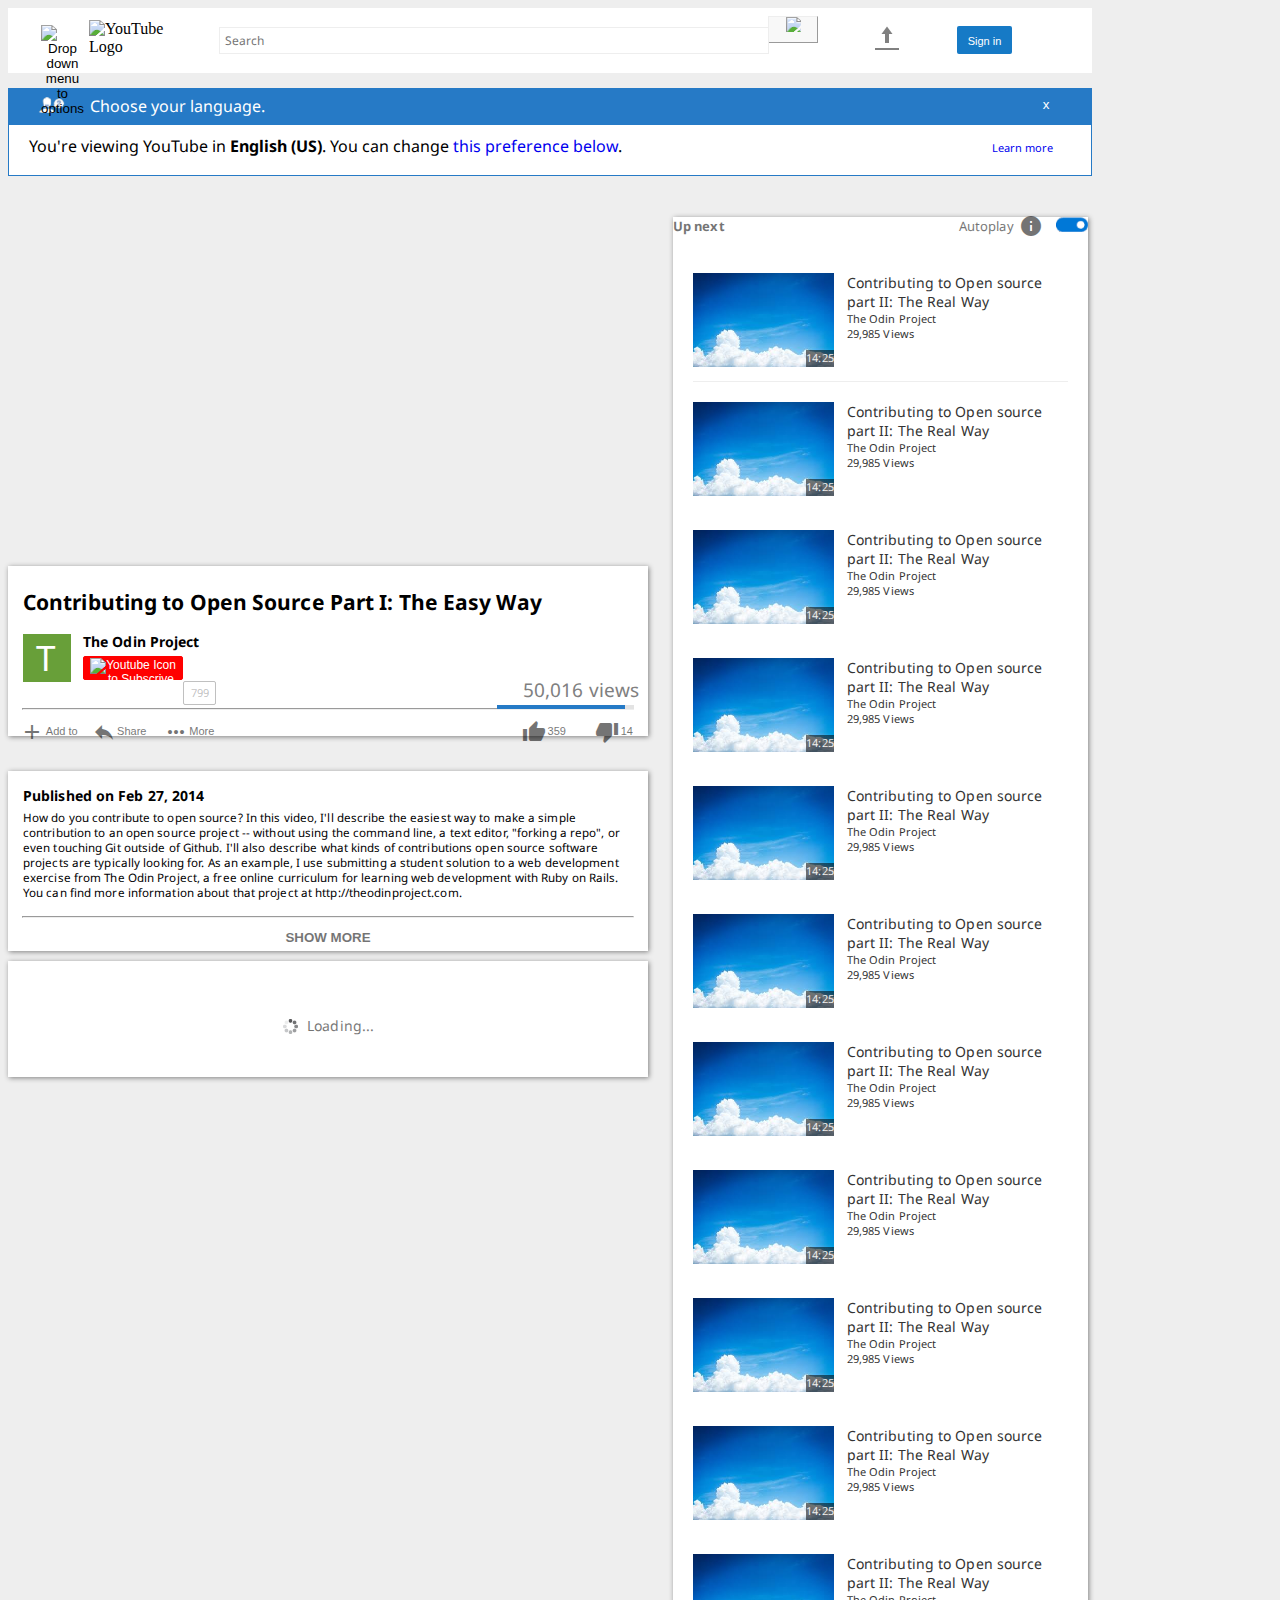
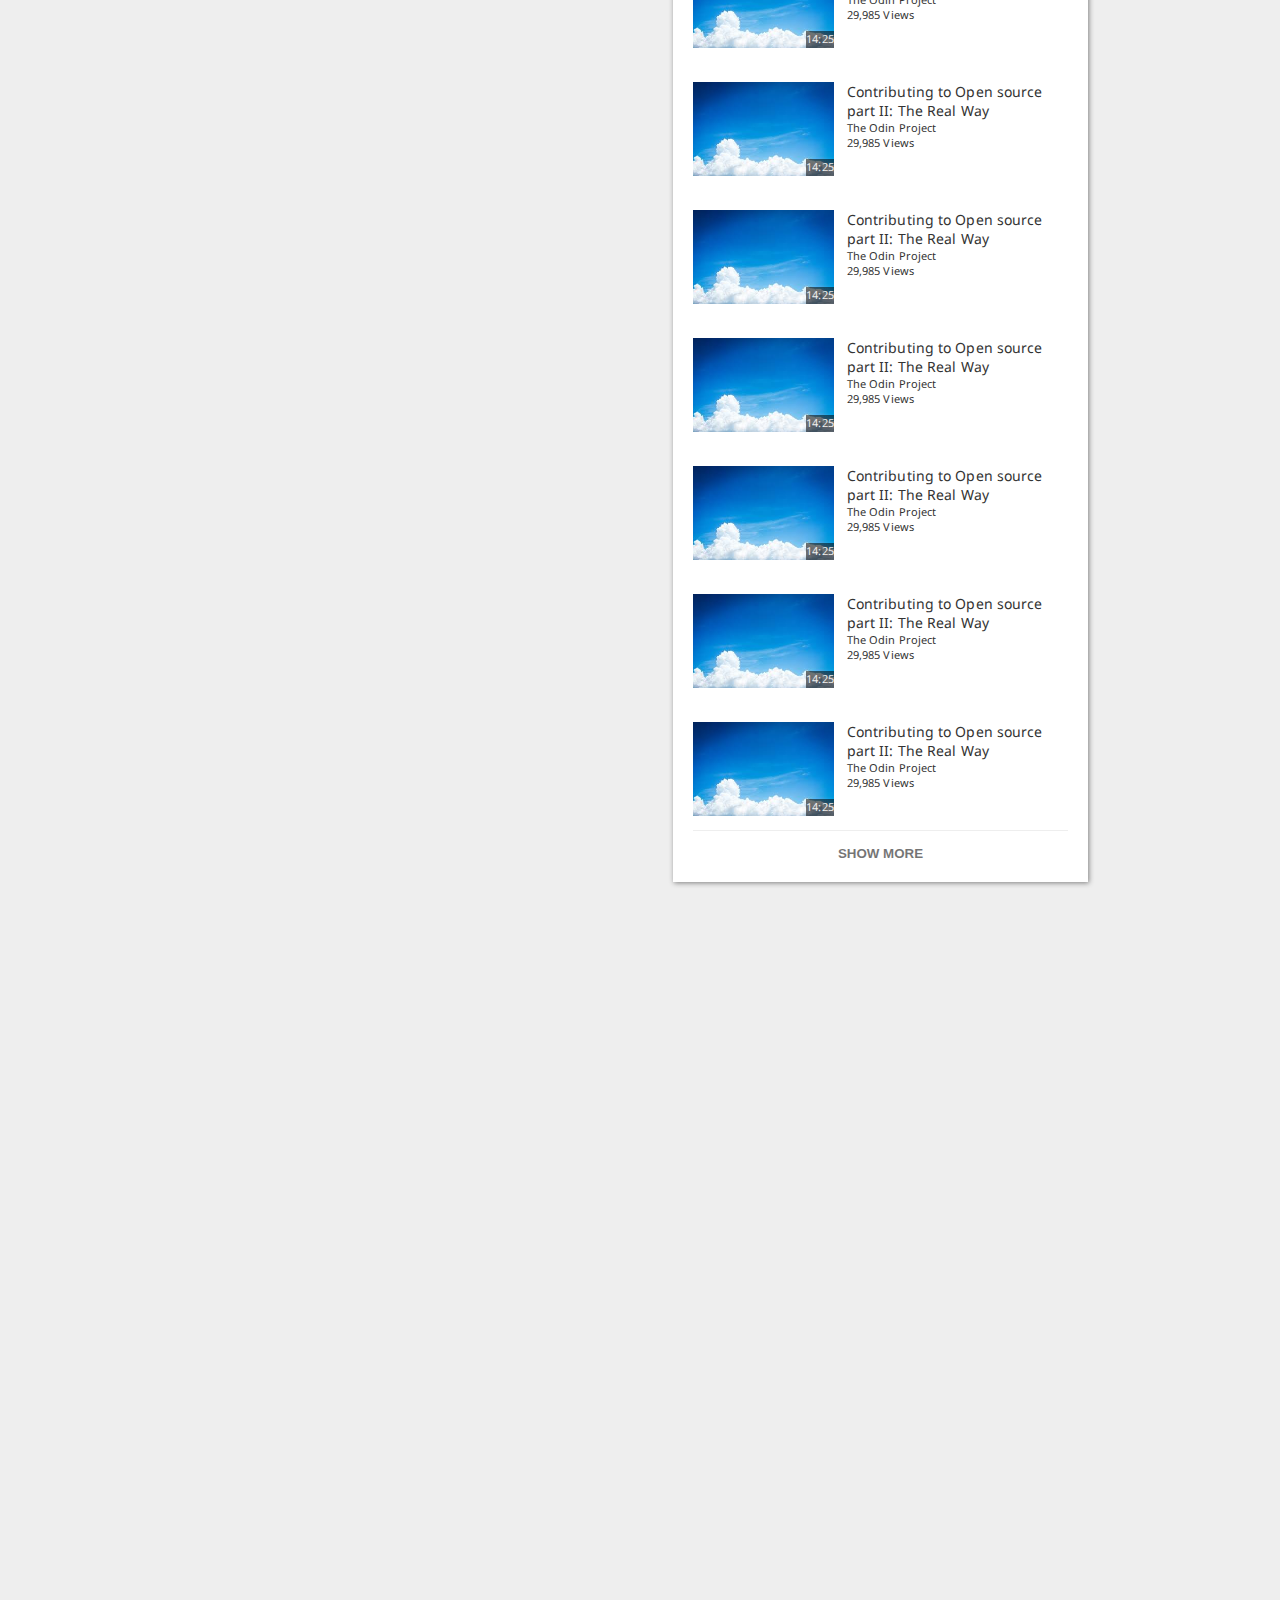
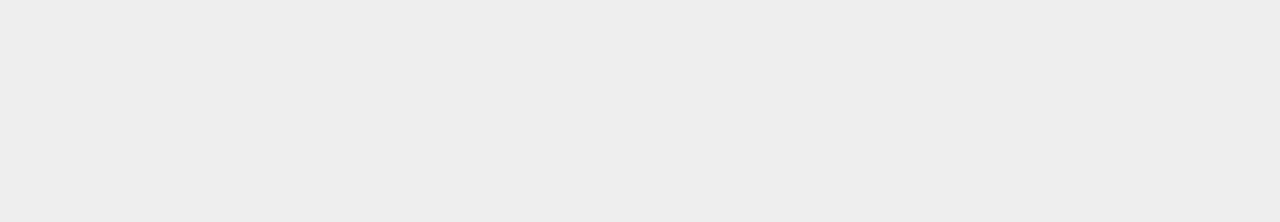
==== index.html @ da523a3e "Added sidebar section and div elements, also styled the sidebar and finished it." ====
<!DOCTYPE html>
<html lang="en" dir="ltr">
  <head>
    <meta charset="utf-8">
    <link rel="stylesheet" href="style.css">
    <link href="https://fonts.googleapis.com/css2?family=Noto+Sans:wght@400;700&display=swap" rel="stylesheet">
    <link href="https://fonts.googleapis.com/icon?family=Material+Icons"
      rel="stylesheet">
    <title>Youtube</title>
  </head>
  <body>
    <!--navbar-->
    <div id="div-style">
      <div class="div-btns">
        <div class="logos">
          <button type="button" class="btn-ham" name="button"> <img class='hamburguer' src="images/hamburguer-button.png" alt="Drop down menu to options"></img></button>

          <img class='youtube-logo' src="images/youtube-logo.png" alt="YouTube Logo"></img>
        </div>
        <div class="div-input">
          <input type='text' placeholder=" Search" class="search-bar"></input>
       </div>
       <div>
          <button type="button" class="btn-search" name="button"><img class='search' src="images/search-logo.png" alt="Search Button"></img></button>
       </div>

          <div class="last-btns">
              <a href='#' class="anc-upload"><img class='upload-logo'src="images/upload-logo.png" alt="Upload a Video."></img></a>
          </div>
          <div class="sgn-btn">
              <button class="btn-sign" type="button" name="sign-in"><span class="sign-text">Sign in<span></button>
          </div>
      </div>
    </div>
    <!--body-->
    <div class="body">

      <!--choose language-->

        <div class="main-div">

          <div class="div-prsn">
            <span class="qstn-prsn">
              <img src="images/question-person.png" alt="Image of a person with a question.">
            </span>
          </div>

          <div class="language-text">
              <span>Choose your language.</span>
          </div>

          <div class="div-x-btn">
            <button type="button" name="language-close" class="x-btn">x</button>
          </div>
        </div>

        <div class="preferences">
          <span>You're viewing YouTube in <strong>English (US)</strong>. You can change <a class="preference-blw" href="_blank">this preference below</a>.</span><a class="learn-more" href= '_blank'>Learn more</a>
        </div>
    </div>

    <!--VIDEO-->
    <div class="div-video">
      <iframe class="video" src="https://www.youtube.com/embed/V74l_zS1x8E" frameborder="0" allow="accelerometer; autoplay; encrypted-media; gyroscope; picture-in-picture" allowfullscreen></iframe>
   </div>
   <!--INFORMATION VIDEO-->
   <div class="info-video">
     <div class="name-video">
       <h2>Contributing to Open Source Part I: The Easy Way</h2>

       <div class="t-odin-subs">
         <div class="div-t">
           <a class="t" href="_blank">T</a>
         </div>
         <div class="odin-div">
           <a class="odin">The Odin Project</a>
         </div>
         <div class="subscribe">
           <button type="button" name="subscribe" class="yt-btn">
            <img class="yt-icon" src="images/yt-icon.png" alt="Youtube Icon to Subscrive">
             <span>Subscribe</span></button>
             <span class= "n-views">799</span>
         </div>
         <div class="div-views">
           50,016 views
         </div>
          <hr class="line">
          <hr class="line-blue">
          <hr class="line-gray">

          <div class="icons">

            <button id="ad"class="addto" type="button" name="reply">
                <span><i class="material-icons">add</i></span>
                <span class="w1"> Add to </span>
            </button>

            <button id="ad" class="addto" type="button" name="button">
              <i class="material-icons">reply</i>
              <span class="w1"> Share</span>
            </button>

            <button id="ad" class="addto" type="button" name="button">
              <i class="material-icons">more_horiz</i>
              <span class="w1"> More</span>
            </button>

            <button id="ad1" class="addto" type="button" name="button">
              <i class="material-icons">thumb_up</i>
              <span class="w1">  359</span>
            </button>

            <button id="ad1" class="addto" type="button" name="button">
              <i class="material-icons">thumb_down</i>
              <span class="w1">14</span>
            </button>
          </div>
       </div>

       <!--PUBLISHED INFORMATION -->
       <div class="pub">
         <h4 class="pub-t">Published on Feb 27, 2014</h4>
         <h5 class="pub-p">How do you contribute to open source? In this video, I'll describe the easiest way to make a simple <br>
            contribution to an open source project
            -- without using the command line, a text editor, "forking a repo", or <br> even touching Git outside of Github. I'll also describe what kinds of
            contributions open source software <br> projects are typically looking for. As an example, I use submitting a student solution to a web development <br>
            exercise from The Odin Project, a free online curriculum for learning web development with Ruby on Rails. <br> You can find more information about
            that project at http://theodinproject.com.
              <hr class="hr1">
          </h5>
          <div class="show-more">
            <button class="show-btn" href="#"><h4>SHOW MORE</h4></button>
          </div>
       </div>

       <!-- Loading...-->
       <div class="load">
          <img class="gif"src="images/loading-png-gif-original.gif" alt="gif_loading...">
          <span class="load-txt">Loading... </span>
       </div>

      <!-- SIDEBAR -->
      <section>
        <div class="sidebar">
          <div class="sidebar-config">
            <h4 class="up-next-txt">Up next</h4>
            <label class="a-play" for="a-play">Autoplay</label>
            <span>
              <i id="info" class="material-icons">info</i>
            </span>
            <img class="toggle" src="images/toggle.png" alt="toggle button">
          </div>
          <ul>
            <li class="mini-video-border">
              <img class="sky" src="images/sky.jpeg" alt="blue sky">
              <span class="counter">14:25</span>
              <div class="text-div-side">
                  <span class="txt-top">Contributing to Open  source part II: The Real Way</span>
                  <span class="txt-middle">The Odin Project</span>
                  <span class="txt-bot">29,985 Views</span>
              </div>
            </li>
            <li class="mini-video">
              <img class="sky" src="images/sky.jpeg" alt="blue sky">
              <span class="counter">14:25</span>
              <div class="text-div-side">
                  <span class="txt-top">Contributing to Open  source part II: The Real Way</span>
                  <span class="txt-middle">The Odin Project</span>
                  <span class="txt-bot">29,985 Views</span>
              </div>
            </li>
            <li class="mini-video">
              <img class="sky" src="images/sky.jpeg" alt="blue sky">
              <span class="counter">14:25</span>
              <div class="text-div-side">
                  <span class="txt-top">Contributing to Open  source part II: The Real Way</span>
                  <span class="txt-middle">The Odin Project</span>
                  <span class="txt-bot">29,985 Views</span>
              </div>
            </li>
            <li class="mini-video">
              <img class="sky" src="images/sky.jpeg" alt="blue sky">
              <span class="counter">14:25</span>
              <div class="text-div-side">
                  <span class="txt-top">Contributing to Open  source part II: The Real Way</span>
                  <span class="txt-middle">The Odin Project</span>
                  <span class="txt-bot">29,985 Views</span>
              </div>
            </li>
            <li class="mini-video">
              <img class="sky" src="images/sky.jpeg" alt="blue sky">
              <span class="counter">14:25</span>
              <div class="text-div-side">
                  <span class="txt-top">Contributing to Open  source part II: The Real Way</span>
                  <span class="txt-middle">The Odin Project</span>
                  <span class="txt-bot">29,985 Views</span>
              </div>
            </li>
            <li class="mini-video">
              <img class="sky" src="images/sky.jpeg" alt="blue sky">
              <span class="counter">14:25</span>
              <div class="text-div-side">
                  <span class="txt-top">Contributing to Open  source part II: The Real Way</span>
                  <span class="txt-middle">The Odin Project</span>
                  <span class="txt-bot">29,985 Views</span>
              </div>
            </li>
            <li class="mini-video">
              <img class="sky" src="images/sky.jpeg" alt="blue sky">
              <span class="counter">14:25</span>
              <div class="text-div-side">
                  <span class="txt-top">Contributing to Open  source part II: The Real Way</span>
                  <span class="txt-middle">The Odin Project</span>
                  <span class="txt-bot">29,985 Views</span>
              </div>
            </li>
            <li class="mini-video">
              <img class="sky" src="images/sky.jpeg" alt="blue sky">
              <span class="counter">14:25</span>
              <div class="text-div-side">
                  <span class="txt-top">Contributing to Open  source part II: The Real Way</span>
                  <span class="txt-middle">The Odin Project</span>
                  <span class="txt-bot">29,985 Views</span>
              </div>
            </li>
            <li class="mini-video">
              <img class="sky" src="images/sky.jpeg" alt="blue sky">
              <span class="counter">14:25</span>
              <div class="text-div-side">
                  <span class="txt-top">Contributing to Open  source part II: The Real Way</span>
                  <span class="txt-middle">The Odin Project</span>
                  <span class="txt-bot">29,985 Views</span>
              </div>
            </li>
            <li class="mini-video">
              <img class="sky" src="images/sky.jpeg" alt="blue sky">
              <span class="counter">14:25</span>
              <div class="text-div-side">
                  <span class="txt-top">Contributing to Open  source part II: The Real Way</span>
                  <span class="txt-middle">The Odin Project</span>
                  <span class="txt-bot">29,985 Views</span>
              </div>
            </li>
            <li class="mini-video">
              <img class="sky" src="images/sky.jpeg" alt="blue sky">
              <span class="counter">14:25</span>
              <div class="text-div-side">
                  <span class="txt-top">Contributing to Open  source part II: The Real Way</span>
                  <span class="txt-middle">The Odin Project</span>
                  <span class="txt-bot">29,985 Views</span>
              </div>
            </li>
            <li class="mini-video">
              <img class="sky" src="images/sky.jpeg" alt="blue sky">
              <span class="counter">14:25</span>
              <div class="text-div-side">
                  <span class="txt-top">Contributing to Open  source part II: The Real Way</span>
                  <span class="txt-middle">The Odin Project</span>
                  <span class="txt-bot">29,985 Views</span>
              </div>
            </li>
            <li class="mini-video">
              <img class="sky" src="images/sky.jpeg" alt="blue sky">
              <span class="counter">14:25</span>
              <div class="text-div-side">
                  <span class="txt-top">Contributing to Open  source part II: The Real Way</span>
                  <span class="txt-middle">The Odin Project</span>
                  <span class="txt-bot">29,985 Views</span>
              </div>
            </li>
            <li class="mini-video">
              <img class="sky" src="images/sky.jpeg" alt="blue sky">
              <span class="counter">14:25</span>
              <div class="text-div-side">
                  <span class="txt-top">Contributing to Open  source part II: The Real Way</span>
                  <span class="txt-middle">The Odin Project</span>
                  <span class="txt-bot">29,985 Views</span>
              </div>
            </li>
            <li class="mini-video">
              <img class="sky" src="images/sky.jpeg" alt="blue sky">
              <span class="counter">14:25</span>
              <div class="text-div-side">
                  <span class="txt-top">Contributing to Open  source part II: The Real Way</span>
                  <span class="txt-middle">The Odin Project</span>
                  <span class="txt-bot">29,985 Views</span>
              </div>
            </li>
            <li class="mini-video">
              <img class="sky" src="images/sky.jpeg" alt="blue sky">
              <span class="counter">14:25</span>
              <div class="text-div-side">
                  <span class="txt-top">Contributing to Open  source part II: The Real Way</span>
                  <span class="txt-middle">The Odin Project</span>
                  <span class="txt-bot">29,985 Views</span>
              </div>
            </li>
            <li class="mini-video-border">
              <img class="sky" src="images/sky.jpeg" alt="blue sky">
              <span class="counter">14:25</span>
              <div class="text-div-side">
                  <span class="txt-top">Contributing to Open  source part II: The Real Way</span>
                  <span class="txt-middle">The Odin Project</span>
                  <span class="txt-bot">29,985 Views</span>
              </div>
            </li>
            <button class="show-more-sidebar" href="#">
              <h4>SHOW MORE</h4>
            </button>
          </ul>
        </div>
      </section>

  </body>
</html>
---- style.css ----
* {
  width: 100%;
  }
  body {
    background-color: #EEEEEE;
  }

  #div-style {
    height: 50px;
    width: 1024px;
    background-color: white;
    position: relative;
    font-size: 100%;
    padding: 7px 30px 8px;
    display: flex;

  }

  #info{
    position: relative;
    opacity: 0.54;
    left: 90px;
    bottom: 3px;
  }

  #ad1{
    position: relative;
    left: 270px;

  }

  .div-btns {
    align-items: center;
    background-color: white;
    display: flex;

  }


  .btn-ham {
    width: 38px;
    height: 30px;
    border: none;
    background-color: white;
    padding: 0px 10px;
    margin: 0px 0px 0px -7px;
    vertical-align: middle;
  }

  .hamburguer {
    height: 16px;
    width: 16px;
  }

  .youtube-logo {
    height: 40px;
    width: 100px;
    margin-right: 30px;
    margin-left: 20px;

  }

  .div-input{
    display: flex;
  }


  .btn-search {
    width: 50px;
    height: 27px;
    border-width:1px;
    border-color: #EEEEEE;
    margin-left: -1px;
    padding: 0px;
    background-color: #F8F8F8;

  }

  .search {
    width:15px;
    height:15px;
    display: inline-block;

  }
  .anc-upload {
    height: 34px;
    width: 22px;
    margin-left: 30px;
    padding: 0px 10px;

  }

  .logos {
    float: left;
    position: relative;
    width: 200px;
    height: 33px;
    background-color: white;
    display: flex;
    align-items: center;
    justify-content: center;
  }

  .upload-logo {
    width:24px;
    height:24px;
  }

  .btn-sign {
    width: 55px;
    height: 28px;
    background-color: #167AC6;
    border-radius: 2px;
    border-style: none;
    padding: 0px 0px;
    margin-right: 50px;

  }

  .sign-text {
    color: #FFF;
    font-size: 11px;
    text-align: center;
  }

  .search-bar {
    width: 550px;
    height: 27px;
    border-style: solid;
    box-sizing: border-box;
    position: relative;
    border-width:1px;
    border-color: #EEEEEE;
    text-decoration-color: #EEEEEE;
    font-size: 12px;
    font-family: 'Noto Sans', sans-serif;
    margin-top: 1px;

  }
  .last-btns {
    margin-right: 50px;
    width: 117px;
    height: 28px;
    display: flex;
    align-items: right;
    justify-content: center;
  }

  .btn-ham:hover{
    background-color: #EEEEEE;
    box-shadow: 1px 2px 2px #888888;
    border-radius: 1px;
  }

  .btn-search:hover {
    background-color: #EEEEEE;
    box-shadow: 1px 2px 2px #888888;
    border-radius: 1px;
  }
  .btn-sign:hover{
    background-color: red;
    box-shadow: 1px 2px 2px #888888;
  }

  .main-div {
    display: flex;
    flex-direction: row;
    width: 1084px;
    margin-top: 15px;

  }

  .div-prsn {
    width: 56px;
    height: 36px;
    background-color: #267AC6;
    padding: 0px 13px;

  }

  .qstn-prsn {
    width: 35px;
    height: 25px;
    display: inline-block;
    vertical-align: middle;
    padding: 0px 13px;
  }

  .language-text {
    color: white;
    background-color: #267AC6;
    font-size: 13px;
    font-family: 'Noto Sans', sans-serif;
    width: 1000px;
    height: 29px;
    font-size: 100%;
    padding-top: 7px;

  }

  .div-x-btn {
    width: 46px;
    height: 36px;
    background-color: #267AC6;
    padding: 0px 13px;
    vertical-align: center;

  }

  .x-btn {
    width: 20px;
    height: 20px;
    margin: 6px 0px;
    color: white;
    background-color: #267AC6;
    border: none;

  }

  .preferences {
      width:1042px;
      height: 30px;
      border-width: 2px;
      border-color: #267AC6;
      background-color: white;
      padding: 10px 20px;
      border: 1px solid #267AC6;
      font-family: 'Noto Sans', sans-serif;
  }

  .preference-blw{
    text-decoration: none;
    color: #b8d7ed ;
  }

  .learn-more {
    text-decoration: none;
    font-size: 11px;
    color: #b8d7ed ;
    padding-left: 370px;
  }
  .div-video{
    width: 639px;
    height: 360px;
    margin-top: 20px;

  }
  .video{
    height: 100%;
    width: 100%;
  }
  .info-video{
    height: 170px;
    width: 640px;
    background-color: #FFFFFF;
    margin-top: 10px;
    box-shadow: 1px 1px 5px grey;

  }

  .name-video{
    height: 150px;
    width: 640px;
    padding-left: 15px;
    padding-top: 5px;
    font-family: 'Noto Sans', sans-serif;
    font-size: 14px;
    letter-spacing: .1px;

  }
  .div-t{
    height: 48px;
    width: 48px;
    background-color: #689F39;


  }
  .t{
    font-size: 35px;
    color: #FFFFFF;
    text-decoration: none;
    padding-left: 13px;


  }

  .odin-div {
    position: relative;
    bottom: 50px;
    left: 60px;

  }
  .odin{
    color: #000000;
    font-weight: bold;

  }



  .yt-icon {
    width: 16px;
    height: 12px;
    margin-top: 6;
  }

  .yt-btn {
    width: 100px;
    height: 24px;
    font-size: 12px;
    background-color: red;
    border: 1px solid red;
    border-radius: 2px;
    color: white;

  }

  .n-views {
    font-size: 11px;
    color: #73737373;
    border: 1px solid #73737373;
    width: 34px;
    height: 24px;
    padding: 3px 6px 4px 7px;
    margin: 0px 0px 0px -4px;
    border-radius: 2px;
  }

  .subscribe {
    position: relative;
    bottom: 45px;
    left: 60px;
  }

  .div-views {
    position: relative;
    left: 500px;
    bottom: 69px;
    width: 120px;
    height: 15px;
    font-family: 'Noto Sans', sans-serif;
    font-size: 19px;
    color: grey;
  }

  .line {
    position: relative;
    bottom: 60px;
    width: 610px;
    right: 15px;
    color: black;

  }

  .line-blue {
    position: relative;
    bottom: 72px;
    width: 125px;
    left: 218px;
    border: 2px solid #257ac6;

  }

  .line-gray {
    position: relative;
    bottom: 83px;
    width: 5px;
    left: 286px;
    border: 2px solid #e3e3e3;

  }

  .material-icons {
    opacity:0.54;
    width: 11px;
    height: 11px;
  }
  .icons {
    width: 610px;
    height: 34px;
    display: flex;
    flex-direction: row;
    position: relative;
    bottom: 70px;

  }

  .addto{
    background-color: transparent;
    border: none;
    font-size: 9px;
    text-decoration: none;
    display: inline-block;
    width: 70px;
    height: 28px;
    position: relative;
    right: 15px;
    bottom: 10px;

  }

  .w1 {
    position: relative;
    bottom: 9px;
    left: 12px;
    text-align: right;
    font-size: 11px;
    font-family: 'Noto Sans'!important, sans-serif;
    opacity: .54;

  }
  .pub {
    position: relative;
    bottom: 80px;
    right: 15px;
    height: 180px;
    width: 640px;
    background-color: #FFFFFF;
    margin-top: 10px;
    box-shadow: 1px 1px 5px grey;
  }
  .pub-t{
    position: relative;
    top: 15px;
    left: 15px;
    font-family: 'Noto Sans'!important, sans-serif;
  }
  .pub-p{
    position: relative;
    margin-left: 15px;
    font-family: 'Noto Sans'!important, sans-serif;
    font-weight: 400;

  }
  .hr1{
    position: relative;
    bottom: -10px;
    width: 610px;
    right: 15px;
    color: black;
  }
   .show-more {
    text-decoration: none;
    opacity: .54;
    font-family: 'Noto Sans'!important, sans-serif;
    text-align: center;
    position: relative;
    bottom: 3px;
    font-weight: 700;
  }

  .show-btn {
    border: none;
    background-color: transparent;
    width: auto;
    height: 28px;
    position: relative;
    bottom: 13px;
  }
  .load{
    position: relative;
    bottom: 80px;
    right: 15px;
    height: 116px;
    width: 640px;
    background-color: #FFFFFF;
    margin-top: 10px;
    box-shadow: 1px 1px 5px grey;
  }
  .gif {
    width: 15px;
    height: 15px;
    position: relative;
    left: 275px;
    top: 58px;
  }
.load-txt {
  opacity: .54;
  color: black !important;
  position: relative;
  left: 280px;
  top: 55px;
}

.sidebar {
  width: 415px;
  height: 2265px;
  position: relative;
  bottom: 940px;
  left: 650px;
  background-color: white;
  box-shadow: 1px 1px 5px grey;
}

.sidebar-config {
  height: 16px;
  display: inline-flex;
}

.up-next-txt {
  position: relative;
  font-size: 13px;
  opacity: 0.54;
  bottom: 18px;
}

.a-play {
  position: relative;
  font-size: 13px;
  opacity: 0.54;
  left: 158px;
}

.toggle {
  color: #257ac6;
  opacity: 1;
  font-size: 24px;
  width: 37px;
  height: 15px;
  background-color: white;
  position: relative;

}

.mini-video-border {
  width: 375px;
  height: 108px;
  border-bottom: 1px solid #EEEEEE;
  list-style-type: none;
  position: relative;
  right: 20px;
  display: flex;
  margin-top: 20px;
}

.mini-video {
  width: 375px;
  height: 108px;
  list-style-type: none;
  position: relative;
  right: 20px;
  display: flex;
  margin-top: 20px;
}

.sky {
  width: 168px;
  height: 94px;
}

.txt-top {
  font-size: 14px;
  color: #333333;

}

.txt-middle {
  font-size: 11px;
  color: #333333;
}

.txt-bot {
  font-size: 11px;
  color: #333333;
}

.text-div-side {
  display: flex;
  flex-direction: column;
  position: relative;
  right: 15px;
}

.show-more-sidebar {
  text-decoration: none;
  opacity: .54;
  font-family: 'Noto Sans'!important, sans-serif;
  text-align: center;
  position: relative;
  right: 40px;
  bottom: 3px;
  font-weight: 700;
  background-color: transparent;
  border: 0px;
}

.counter {
  position: relative;
  right: 28px;
  top: 77px;
  width: 42px;
  height: 17px;
  background-color: rgba(0, 0, 0, 0.54);
  color: #EEEEEE;
  font-size: 11px;
}
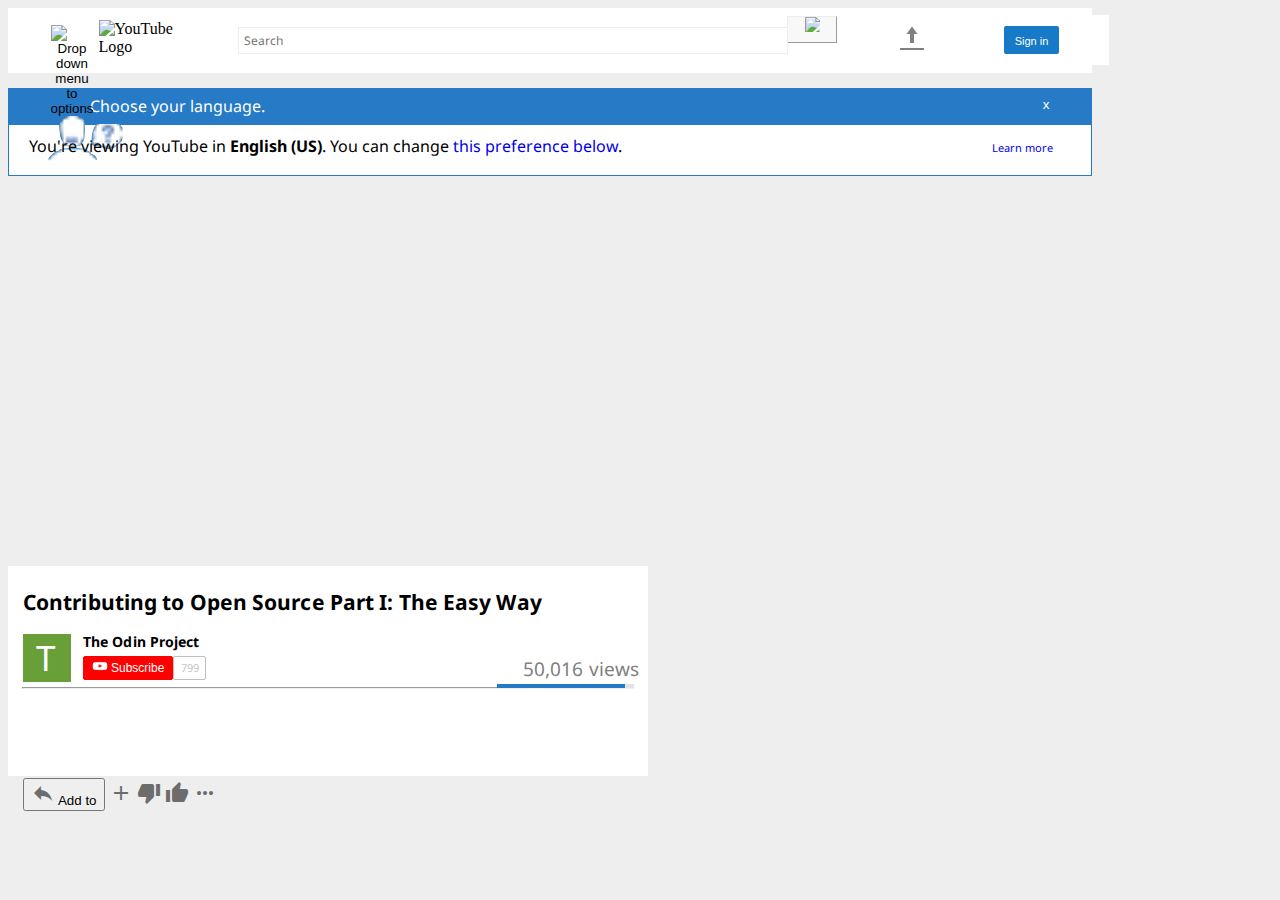
==== commit 65aec4e5: "Merge pull request #2 from wrakc/video" ====
--- a/index.html
+++ b/index.html
@@ -3,7 +3,7 @@
   <head>
     <meta charset="utf-8">
     <link rel="stylesheet" href="style.css">
-    <link href="https://fonts.googleapis.com/css2?family=Noto+Sans:wght@400;700&display=swap" rel="stylesheet">
+    <link href="https://fonts.googleapis.com/css2?family=Noto+Sans&display=swap" rel="stylesheet">
     <link href="https://fonts.googleapis.com/icon?family=Material+Icons"
       rel="stylesheet">
     <title>Youtube</title>
@@ -89,227 +89,19 @@
           <hr class="line-gray">
 
           <div class="icons">
-
-            <button id="ad"class="addto" type="button" name="reply">
-                <span><i class="material-icons">add</i></span>
-                <span class="w1"> Add to </span>
+            <button type="button" name="reply">
+              <i class="material-icons">reply</i>
+              <span>Add to</span>
             </button>
 
-            <button id="ad" class="addto" type="button" name="button">
-              <i class="material-icons">reply</i>
-              <span class="w1"> Share</span>
-            </button>
-
-            <button id="ad" class="addto" type="button" name="button">
-              <i class="material-icons">more_horiz</i>
-              <span class="w1"> More</span>
-            </button>
-
-            <button id="ad1" class="addto" type="button" name="button">
-              <i class="material-icons">thumb_up</i>
-              <span class="w1">  359</span>
-            </button>
-
-            <button id="ad1" class="addto" type="button" name="button">
-              <i class="material-icons">thumb_down</i>
-              <span class="w1">14</span>
-            </button>
+            <i class="material-icons">add</i>
+            <i class="material-icons">thumb_down</i>
+            <i class="material-icons">thumb_up</i>
+            <i class="material-icons">more_horiz</i>
           </div>
        </div>
 
-       <!--PUBLISHED INFORMATION -->
-       <div class="pub">
-         <h4 class="pub-t">Published on Feb 27, 2014</h4>
-         <h5 class="pub-p">How do you contribute to open source? In this video, I'll describe the easiest way to make a simple <br>
-            contribution to an open source project
-            -- without using the command line, a text editor, "forking a repo", or <br> even touching Git outside of Github. I'll also describe what kinds of
-            contributions open source software <br> projects are typically looking for. As an example, I use submitting a student solution to a web development <br>
-            exercise from The Odin Project, a free online curriculum for learning web development with Ruby on Rails. <br> You can find more information about
-            that project at http://theodinproject.com.
-              <hr class="hr1">
-          </h5>
-          <div class="show-more">
-            <button class="show-btn" href="#"><h4>SHOW MORE</h4></button>
-          </div>
-       </div>
 
-       <!-- Loading...-->
-       <div class="load">
-          <img class="gif"src="images/loading-png-gif-original.gif" alt="gif_loading...">
-          <span class="load-txt">Loading... </span>
-       </div>
-
-      <!-- SIDEBAR -->
-      <section>
-        <div class="sidebar">
-          <div class="sidebar-config">
-            <h4 class="up-next-txt">Up next</h4>
-            <label class="a-play" for="a-play">Autoplay</label>
-            <span>
-              <i id="info" class="material-icons">info</i>
-            </span>
-            <img class="toggle" src="images/toggle.png" alt="toggle button">
-          </div>
-          <ul>
-            <li class="mini-video-border">
-              <img class="sky" src="images/sky.jpeg" alt="blue sky">
-              <span class="counter">14:25</span>
-              <div class="text-div-side">
-                  <span class="txt-top">Contributing to Open  source part II: The Real Way</span>
-                  <span class="txt-middle">The Odin Project</span>
-                  <span class="txt-bot">29,985 Views</span>
-              </div>
-            </li>
-            <li class="mini-video">
-              <img class="sky" src="images/sky.jpeg" alt="blue sky">
-              <span class="counter">14:25</span>
-              <div class="text-div-side">
-                  <span class="txt-top">Contributing to Open  source part II: The Real Way</span>
-                  <span class="txt-middle">The Odin Project</span>
-                  <span class="txt-bot">29,985 Views</span>
-              </div>
-            </li>
-            <li class="mini-video">
-              <img class="sky" src="images/sky.jpeg" alt="blue sky">
-              <span class="counter">14:25</span>
-              <div class="text-div-side">
-                  <span class="txt-top">Contributing to Open  source part II: The Real Way</span>
-                  <span class="txt-middle">The Odin Project</span>
-                  <span class="txt-bot">29,985 Views</span>
-              </div>
-            </li>
-            <li class="mini-video">
-              <img class="sky" src="images/sky.jpeg" alt="blue sky">
-              <span class="counter">14:25</span>
-              <div class="text-div-side">
-                  <span class="txt-top">Contributing to Open  source part II: The Real Way</span>
-                  <span class="txt-middle">The Odin Project</span>
-                  <span class="txt-bot">29,985 Views</span>
-              </div>
-            </li>
-            <li class="mini-video">
-              <img class="sky" src="images/sky.jpeg" alt="blue sky">
-              <span class="counter">14:25</span>
-              <div class="text-div-side">
-                  <span class="txt-top">Contributing to Open  source part II: The Real Way</span>
-                  <span class="txt-middle">The Odin Project</span>
-                  <span class="txt-bot">29,985 Views</span>
-              </div>
-            </li>
-            <li class="mini-video">
-              <img class="sky" src="images/sky.jpeg" alt="blue sky">
-              <span class="counter">14:25</span>
-              <div class="text-div-side">
-                  <span class="txt-top">Contributing to Open  source part II: The Real Way</span>
-                  <span class="txt-middle">The Odin Project</span>
-                  <span class="txt-bot">29,985 Views</span>
-              </div>
-            </li>
-            <li class="mini-video">
-              <img class="sky" src="images/sky.jpeg" alt="blue sky">
-              <span class="counter">14:25</span>
-              <div class="text-div-side">
-                  <span class="txt-top">Contributing to Open  source part II: The Real Way</span>
-                  <span class="txt-middle">The Odin Project</span>
-                  <span class="txt-bot">29,985 Views</span>
-              </div>
-            </li>
-            <li class="mini-video">
-              <img class="sky" src="images/sky.jpeg" alt="blue sky">
-              <span class="counter">14:25</span>
-              <div class="text-div-side">
-                  <span class="txt-top">Contributing to Open  source part II: The Real Way</span>
-                  <span class="txt-middle">The Odin Project</span>
-                  <span class="txt-bot">29,985 Views</span>
-              </div>
-            </li>
-            <li class="mini-video">
-              <img class="sky" src="images/sky.jpeg" alt="blue sky">
-              <span class="counter">14:25</span>
-              <div class="text-div-side">
-                  <span class="txt-top">Contributing to Open  source part II: The Real Way</span>
-                  <span class="txt-middle">The Odin Project</span>
-                  <span class="txt-bot">29,985 Views</span>
-              </div>
-            </li>
-            <li class="mini-video">
-              <img class="sky" src="images/sky.jpeg" alt="blue sky">
-              <span class="counter">14:25</span>
-              <div class="text-div-side">
-                  <span class="txt-top">Contributing to Open  source part II: The Real Way</span>
-                  <span class="txt-middle">The Odin Project</span>
-                  <span class="txt-bot">29,985 Views</span>
-              </div>
-            </li>
-            <li class="mini-video">
-              <img class="sky" src="images/sky.jpeg" alt="blue sky">
-              <span class="counter">14:25</span>
-              <div class="text-div-side">
-                  <span class="txt-top">Contributing to Open  source part II: The Real Way</span>
-                  <span class="txt-middle">The Odin Project</span>
-                  <span class="txt-bot">29,985 Views</span>
-              </div>
-            </li>
-            <li class="mini-video">
-              <img class="sky" src="images/sky.jpeg" alt="blue sky">
-              <span class="counter">14:25</span>
-              <div class="text-div-side">
-                  <span class="txt-top">Contributing to Open  source part II: The Real Way</span>
-                  <span class="txt-middle">The Odin Project</span>
-                  <span class="txt-bot">29,985 Views</span>
-              </div>
-            </li>
-            <li class="mini-video">
-              <img class="sky" src="images/sky.jpeg" alt="blue sky">
-              <span class="counter">14:25</span>
-              <div class="text-div-side">
-                  <span class="txt-top">Contributing to Open  source part II: The Real Way</span>
-                  <span class="txt-middle">The Odin Project</span>
-                  <span class="txt-bot">29,985 Views</span>
-              </div>
-            </li>
-            <li class="mini-video">
-              <img class="sky" src="images/sky.jpeg" alt="blue sky">
-              <span class="counter">14:25</span>
-              <div class="text-div-side">
-                  <span class="txt-top">Contributing to Open  source part II: The Real Way</span>
-                  <span class="txt-middle">The Odin Project</span>
-                  <span class="txt-bot">29,985 Views</span>
-              </div>
-            </li>
-            <li class="mini-video">
-              <img class="sky" src="images/sky.jpeg" alt="blue sky">
-              <span class="counter">14:25</span>
-              <div class="text-div-side">
-                  <span class="txt-top">Contributing to Open  source part II: The Real Way</span>
-                  <span class="txt-middle">The Odin Project</span>
-                  <span class="txt-bot">29,985 Views</span>
-              </div>
-            </li>
-            <li class="mini-video">
-              <img class="sky" src="images/sky.jpeg" alt="blue sky">
-              <span class="counter">14:25</span>
-              <div class="text-div-side">
-                  <span class="txt-top">Contributing to Open  source part II: The Real Way</span>
-                  <span class="txt-middle">The Odin Project</span>
-                  <span class="txt-bot">29,985 Views</span>
-              </div>
-            </li>
-            <li class="mini-video-border">
-              <img class="sky" src="images/sky.jpeg" alt="blue sky">
-              <span class="counter">14:25</span>
-              <div class="text-div-side">
-                  <span class="txt-top">Contributing to Open  source part II: The Real Way</span>
-                  <span class="txt-middle">The Odin Project</span>
-                  <span class="txt-bot">29,985 Views</span>
-              </div>
-            </li>
-            <button class="show-more-sidebar" href="#">
-              <h4>SHOW MORE</h4>
-            </button>
-          </ul>
-        </div>
-      </section>
 
   </body>
 </html>
--- a/style.css
+++ b/style.css
@@ -1,598 +1,379 @@
 * {
+<<<<<<< HEAD
+width: 100%;
+}
+body {
+  background-color: #EEEEEE;
+}
+
+
+
+#div-style {
+  height: 50px;
+  width: 1024px;
+  background-color: white;
+  position: relative;
+  font-size: 100%;
+  padding: 7px 30px 8px;
+  display: flex;
+
+}
+
+.div-btns {
+  align-items: center;
+  background-color: white;
+  display: flex;
+
+}
+
+
+.btn-ham {
+  width: 38px;
+  height: 30px;
+  border: none;
+  background-color: white;
+  padding: 0px 10px;
+  margin: 0px 0px 0px -7px;
+  vertical-align: middle;
+}
+
+.hamburguer {
+  height: 16px;
+  width: 16px;
+}
+
+.youtube-logo {
+  height: 40px;
+  width: 100px;
+  margin-right: 30px;
+  margin-left: 20px;
+
+}
+
+.div-input{
+  display: flex;
+}
+
+
+.btn-search {
+  width: 50px;
+  height: 27px;
+  border-width:1px;
+  border-color: #EEEEEE;
+  margin-left: -1px;
+  padding: 0px;
+  background-color: #F8F8F8;
+
+}
+
+.search {
+  width:15px;
+  height:15px;
+  display: inline-block;
+
+}
+.anc-upload {
+  height: 34px;
+  width: 22px;
+  margin-left: 30px;
+  padding: 0px 10px;
+
+}
+
+.logos {
+  float: left;
+  position: relative;
+  width: 200px;
+  height: 33px;
+  background-color: white;
+  display: flex;
+  align-items: center;
+  justify-content: center;
+}
+
+.upload-logo {
+  width:24px;
+  height:24px;
+}
+
+.btn-sign {
+  width: 55px;
+  height: 28px;
+  background-color: #167AC6;
+  border-radius: 2px;
+  border-style: none;
+  padding: 0px 0px;
+  margin-right: 50px;
+
+}
+
+.sign-text {
+  color: #FFF;
+  font-size: 11px;
+  text-align: center;
+}
+
+.search-bar {
+  width: 550px;
+  height: 27px;
+  border-style: solid;
+  box-sizing: border-box;
+  position: relative;
+  border-width:1px;
+  border-color: #EEEEEE;
+  text-decoration-color: #EEEEEE;
+  font-size: 12px;
+  font-family: 'Noto Sans', sans-serif;
+  margin-top: 1px;
+
+}
+.last-btns {
+  margin-right: 50px;
+  width: 117px;
+  height: 28px;
+  display: flex;
+  align-items: right;
+  justify-content: center;
+}
+
+.sgn-btn {
+
+}
+
+.btn-ham:hover{
+  background-color: #EEEEEE;
+  box-shadow: 1px 2px 2px #888888;
+  border-radius: 1px;
+}
+
+.btn-search:hover {
+  background-color: #EEEEEE;
+  box-shadow: 1px 2px 2px #888888;
+  border-radius: 1px;
+}
+.btn-sign:hover{
+  background-color: red;
+  box-shadow: 1px 2px 2px #888888;
+}
+
+.main-div {
+  display: flex;
+  flex-direction: row;
+  width: 1084px;
+  margin-top: 15px;
+
+}
+
+.div-prsn {
+  width: 56px;
+  height: 36px;
+  background-color: #267AC6;
+  padding: 0px 13px;
+
+}
+
+.qstn-prsn {
+  width: 35px;
+  height: 25px;
+  display: inline-block;
+  vertical-align: middle;
+  padding: 0px 13px;
+}
+
+.language-text {
+  color: white;
+  background-color: #267AC6;
+  font-size: 13px;
+  font-family: 'Noto Sans', sans-serif;
+  width: 1000px;
+  height: 29px;
+  font-size: 100%;
+  padding-top: 7px;
+
+}
+
+.div-x-btn {
+  width: 46px;
+  height: 36px;
+  background-color: #267AC6;
+  padding: 0px 13px;
+  vertical-align: center;
+
+}
+
+.x-btn {
+  width: 20px;
+  height: 20px;
+  margin: 6px 0px;
+  color: white;
+  background-color: #267AC6;
+  border: none;
+
+}
+
+.preferences {
+    width:1042px;
+    height: 30px;
+    border-width: 2px;
+    border-color: #267AC6;
+    background-color: white;
+    padding: 10px 20px;
+    border: 1px solid #267AC6;
+    font-family: 'Noto Sans', sans-serif;
+}
+
+.preference-blw{
+  text-decoration: none;
+  color: #b8d7ed +;
+}
+
+.learn-more {
+  text-decoration: none;
+  font-size: 11px;
+  color: #b8d7ed +;
+  padding-left: 370px;
+}
+.div-video{
+  width: 639px;
+  height: 360px;
+  margin-top: 20px;
+
+}
+.video{
+  height: 100%;
   width: 100%;
-  }
-  body {
-    background-color: #EEEEEE;
-  }
-
-  #div-style {
-    height: 50px;
-    width: 1024px;
-    background-color: white;
-    position: relative;
-    font-size: 100%;
-    padding: 7px 30px 8px;
-    display: flex;
-
-  }
-
-  #info{
-    position: relative;
-    opacity: 0.54;
-    left: 90px;
-    bottom: 3px;
-  }
-
-  #ad1{
-    position: relative;
-    left: 270px;
-
-  }
-
-  .div-btns {
-    align-items: center;
-    background-color: white;
-    display: flex;
-
-  }
-
-
-  .btn-ham {
-    width: 38px;
-    height: 30px;
-    border: none;
-    background-color: white;
-    padding: 0px 10px;
-    margin: 0px 0px 0px -7px;
-    vertical-align: middle;
-  }
-
-  .hamburguer {
-    height: 16px;
-    width: 16px;
-  }
-
-  .youtube-logo {
-    height: 40px;
-    width: 100px;
-    margin-right: 30px;
-    margin-left: 20px;
-
-  }
-
-  .div-input{
-    display: flex;
-  }
-
-
-  .btn-search {
-    width: 50px;
-    height: 27px;
-    border-width:1px;
-    border-color: #EEEEEE;
-    margin-left: -1px;
-    padding: 0px;
-    background-color: #F8F8F8;
-
-  }
-
-  .search {
-    width:15px;
-    height:15px;
-    display: inline-block;
-
-  }
-  .anc-upload {
-    height: 34px;
-    width: 22px;
-    margin-left: 30px;
-    padding: 0px 10px;
-
-  }
-
-  .logos {
-    float: left;
-    position: relative;
-    width: 200px;
-    height: 33px;
-    background-color: white;
-    display: flex;
-    align-items: center;
-    justify-content: center;
-  }
-
-  .upload-logo {
-    width:24px;
-    height:24px;
-  }
-
-  .btn-sign {
-    width: 55px;
-    height: 28px;
-    background-color: #167AC6;
-    border-radius: 2px;
-    border-style: none;
-    padding: 0px 0px;
-    margin-right: 50px;
-
-  }
-
-  .sign-text {
-    color: #FFF;
-    font-size: 11px;
-    text-align: center;
-  }
-
-  .search-bar {
-    width: 550px;
-    height: 27px;
-    border-style: solid;
-    box-sizing: border-box;
-    position: relative;
-    border-width:1px;
-    border-color: #EEEEEE;
-    text-decoration-color: #EEEEEE;
-    font-size: 12px;
-    font-family: 'Noto Sans', sans-serif;
-    margin-top: 1px;
-
-  }
-  .last-btns {
-    margin-right: 50px;
-    width: 117px;
-    height: 28px;
-    display: flex;
-    align-items: right;
-    justify-content: center;
-  }
-
-  .btn-ham:hover{
-    background-color: #EEEEEE;
-    box-shadow: 1px 2px 2px #888888;
-    border-radius: 1px;
-  }
-
-  .btn-search:hover {
-    background-color: #EEEEEE;
-    box-shadow: 1px 2px 2px #888888;
-    border-radius: 1px;
-  }
-  .btn-sign:hover{
-    background-color: red;
-    box-shadow: 1px 2px 2px #888888;
-  }
-
-  .main-div {
-    display: flex;
-    flex-direction: row;
-    width: 1084px;
-    margin-top: 15px;
-
-  }
-
-  .div-prsn {
-    width: 56px;
-    height: 36px;
-    background-color: #267AC6;
-    padding: 0px 13px;
-
-  }
-
-  .qstn-prsn {
-    width: 35px;
-    height: 25px;
-    display: inline-block;
-    vertical-align: middle;
-    padding: 0px 13px;
-  }
-
-  .language-text {
-    color: white;
-    background-color: #267AC6;
-    font-size: 13px;
-    font-family: 'Noto Sans', sans-serif;
-    width: 1000px;
-    height: 29px;
-    font-size: 100%;
-    padding-top: 7px;
-
-  }
-
-  .div-x-btn {
-    width: 46px;
-    height: 36px;
-    background-color: #267AC6;
-    padding: 0px 13px;
-    vertical-align: center;
-
-  }
-
-  .x-btn {
-    width: 20px;
-    height: 20px;
-    margin: 6px 0px;
-    color: white;
-    background-color: #267AC6;
-    border: none;
-
-  }
-
-  .preferences {
-      width:1042px;
-      height: 30px;
-      border-width: 2px;
-      border-color: #267AC6;
-      background-color: white;
-      padding: 10px 20px;
-      border: 1px solid #267AC6;
-      font-family: 'Noto Sans', sans-serif;
-  }
-
-  .preference-blw{
-    text-decoration: none;
-    color: #b8d7ed -;
-  }
-
-  .learn-more {
-    text-decoration: none;
-    font-size: 11px;
-    color: #b8d7ed -;
-    padding-left: 370px;
-  }
-  .div-video{
-    width: 639px;
-    height: 360px;
-    margin-top: 20px;
-
-  }
-  .video{
-    height: 100%;
-    width: 100%;
-  }
-  .info-video{
-    height: 170px;
-    width: 640px;
-    background-color: #FFFFFF;
-    margin-top: 10px;
-    box-shadow: 1px 1px 5px grey;
-
-  }
-
-  .name-video{
-    height: 150px;
-    width: 640px;
-    padding-left: 15px;
-    padding-top: 5px;
-    font-family: 'Noto Sans', sans-serif;
-    font-size: 14px;
-    letter-spacing: .1px;
-
-  }
-  .div-t{
-    height: 48px;
-    width: 48px;
-    background-color: #689F39;
-
-
-  }
-  .t{
-    font-size: 35px;
-    color: #FFFFFF;
-    text-decoration: none;
-    padding-left: 13px;
-
-
-  }
-
-  .odin-div {
-    position: relative;
-    bottom: 50px;
-    left: 60px;
-
-  }
-  .odin{
-    color: #000000;
-    font-weight: bold;
-
-  }
-
-
-
-  .yt-icon {
-    width: 16px;
-    height: 12px;
-    margin-top: 6;
-  }
-
-  .yt-btn {
-    width: 100px;
-    height: 24px;
-    font-size: 12px;
-    background-color: red;
-    border: 1px solid red;
-    border-radius: 2px;
-    color: white;
-
-  }
-
-  .n-views {
-    font-size: 11px;
-    color: #73737373;
-    border: 1px solid #73737373;
-    width: 34px;
-    height: 24px;
-    padding: 3px 6px 4px 7px;
-    margin: 0px 0px 0px -4px;
-    border-radius: 2px;
-  }
-
-  .subscribe {
-    position: relative;
-    bottom: 45px;
-    left: 60px;
-  }
-
-  .div-views {
-    position: relative;
-    left: 500px;
-    bottom: 69px;
-    width: 120px;
-    height: 15px;
-    font-family: 'Noto Sans', sans-serif;
-    font-size: 19px;
-    color: grey;
-  }
-
-  .line {
-    position: relative;
-    bottom: 60px;
-    width: 610px;
-    right: 15px;
-    color: black;
-
-  }
-
-  .line-blue {
-    position: relative;
-    bottom: 72px;
-    width: 125px;
-    left: 218px;
-    border: 2px solid #257ac6;
-
-  }
-
-  .line-gray {
-    position: relative;
-    bottom: 83px;
-    width: 5px;
-    left: 286px;
-    border: 2px solid #e3e3e3;
-
-  }
-
-  .material-icons {
-    opacity:0.54;
-    width: 11px;
-    height: 11px;
-  }
-  .icons {
-    width: 610px;
-    height: 34px;
-    display: flex;
-    flex-direction: row;
-    position: relative;
-    bottom: 70px;
-
-  }
-
-  .addto{
-    background-color: transparent;
-    border: none;
-    font-size: 9px;
-    text-decoration: none;
-    display: inline-block;
-    width: 70px;
-    height: 28px;
-    position: relative;
-    right: 15px;
-    bottom: 10px;
-
-  }
-
-  .w1 {
-    position: relative;
-    bottom: 9px;
-    left: 12px;
-    text-align: right;
-    font-size: 11px;
-    font-family: 'Noto Sans'!important, sans-serif;
-    opacity: .54;
-
-  }
-  .pub {
-    position: relative;
-    bottom: 80px;
-    right: 15px;
-    height: 180px;
-    width: 640px;
-    background-color: #FFFFFF;
-    margin-top: 10px;
-    box-shadow: 1px 1px 5px grey;
-  }
-  .pub-t{
-    position: relative;
-    top: 15px;
-    left: 15px;
-    font-family: 'Noto Sans'!important, sans-serif;
-  }
-  .pub-p{
-    position: relative;
-    margin-left: 15px;
-    font-family: 'Noto Sans'!important, sans-serif;
-    font-weight: 400;
-
-  }
-  .hr1{
-    position: relative;
-    bottom: -10px;
-    width: 610px;
-    right: 15px;
-    color: black;
-  }
-   .show-more {
-    text-decoration: none;
-    opacity: .54;
-    font-family: 'Noto Sans'!important, sans-serif;
-    text-align: center;
-    position: relative;
-    bottom: 3px;
-    font-weight: 700;
-  }
-
-  .show-btn {
-    border: none;
-    background-color: transparent;
-    width: auto;
-    height: 28px;
-    position: relative;
-    bottom: 13px;
-  }
-  .load{
-    position: relative;
-    bottom: 80px;
-    right: 15px;
-    height: 116px;
-    width: 640px;
-    background-color: #FFFFFF;
-    margin-top: 10px;
-    box-shadow: 1px 1px 5px grey;
-  }
-  .gif {
-    width: 15px;
-    height: 15px;
-    position: relative;
-    left: 275px;
-    top: 58px;
-  }
-.load-txt {
-  opacity: .54;
-  color: black !important;
-  position: relative;
-  left: 280px;
-  top: 55px;
-}
-
-.sidebar {
-  width: 415px;
-  height: 2265px;
-  position: relative;
-  bottom: 940px;
-  left: 650px;
-  background-color: white;
-  box-shadow: 1px 1px 5px grey;
-}
-
-.sidebar-config {
-  height: 16px;
-  display: inline-flex;
-}
-
-.up-next-txt {
-  position: relative;
-  font-size: 13px;
-  opacity: 0.54;
-  bottom: 18px;
-}
-
-.a-play {
-  position: relative;
-  font-size: 13px;
-  opacity: 0.54;
-  left: 158px;
-}
-
-.toggle {
-  color: #257ac6;
-  opacity: 1;
-  font-size: 24px;
-  width: 37px;
+}
+.info-video{
+  height: 210px;
+  width: 640px;
+  background-color: #FFFFFF;
+  margin-top: 10px;
+
+}
+
+.name-video{
+  height: 150px;
+  width: 640px;
+  padding-left: 15px;
+  padding-top: 5px;
+  font-family: 'Noto Sans', sans-serif;
+  font-size: 14px;
+  letter-spacing: .1px;
+
+}
+.div-t{
+  height: 48px;
+  width: 48px;
+  background-color: #689F39;
+
+
+}
+.t{
+  font-size: 35px;
+  color: #FFFFFF;
+  text-decoration: none;
+  padding-left: 13px;
+  display: flex;
+
+}
+
+.odin-div {
+  position: relative;
+  bottom: 50px;
+  right: 20px;
+
+}
+.odin{
+  color: #000000;
+  font-weight: bold;
+  margin-left: 80px;
+}
+
+
+
+.yt-icon {
+  width: 16px;
+  height: 12px;
+  margin-top: 6;
+}
+
+.yt-btn {
+  width: 90px;
+  height: 24px;
+  font-size: 12px;
+  background-color: red;
+  border: 1px solid red;
+  border-radius: 2px;
+  color: white;
+
+}
+
+.n-views {
+  font-size: 11px;
+  color: #73737373;
+  border: 1px solid #73737373;
+  width: 34px;
+  height: 24px;
+  padding: 3px 6px 4px 7px;
+  margin: 0px 0px 0px -4px;
+  border-radius: 2px;
+}
+
+.subscribe {
+  position: relative;
+  bottom: 45px;
+  left: 60px;
+}
+
+.div-views {
+  position: relative;
+  left: 500px;
+  bottom: 69px;
+  width: 120px;
   height: 15px;
-  background-color: white;
-  position: relative;
-
-}
-
-.mini-video-border {
-  width: 375px;
-  height: 108px;
-  border-bottom: 1px solid #EEEEEE;
-  list-style-type: none;
-  position: relative;
-  right: 20px;
-  display: flex;
-  margin-top: 20px;
-}
-
-.mini-video {
-  width: 375px;
-  height: 108px;
-  list-style-type: none;
-  position: relative;
-  right: 20px;
-  display: flex;
-  margin-top: 20px;
-}
-
-.sky {
-  width: 168px;
-  height: 94px;
-}
-
-.txt-top {
-  font-size: 14px;
-  color: #333333;
-
-}
-
-.txt-middle {
-  font-size: 11px;
-  color: #333333;
-}
-
-.txt-bot {
-  font-size: 11px;
-  color: #333333;
-}
-
-.text-div-side {
-  display: flex;
-  flex-direction: column;
-  position: relative;
+  font-family: 'Noto Sans', sans-serif;
+  font-size: 19px;
+  color: grey;
+}
+
+.line {
+  position: relative;
+  bottom: 60px;
+  width: 610px;
   right: 15px;
-}
-
-.show-more-sidebar {
-  text-decoration: none;
-  opacity: .54;
-  font-family: 'Noto Sans'!important, sans-serif;
-  text-align: center;
-  position: relative;
-  right: 40px;
-  bottom: 3px;
-  font-weight: 700;
-  background-color: transparent;
-  border: 0px;
-}
-
-.counter {
-  position: relative;
-  right: 28px;
-  top: 77px;
-  width: 42px;
-  height: 17px;
-  background-color: rgba(0, 0, 0, 0.54);
-  color: #EEEEEE;
-  font-size: 11px;
-}
+  color: black;
+
+}
+
+.line-blue {
+  position: relative;
+  bottom: 72px;
+  width: 125px;
+  left: 218px;
+  border: 2px solid #257ac6;
+
+}
+
+.line-gray {
+  position: relative;
+  bottom: 83px;
+  width: 5px;
+  left: 286px;
+  border: 2px solid #e3e3e3;
+
+}
+
+.material-icons {
+  opacity:0.54;
+=======
+  width: 90%;
+}
+
+.nav-style {
+
+  background-color: red;
+
+>>>>>>> master
+}
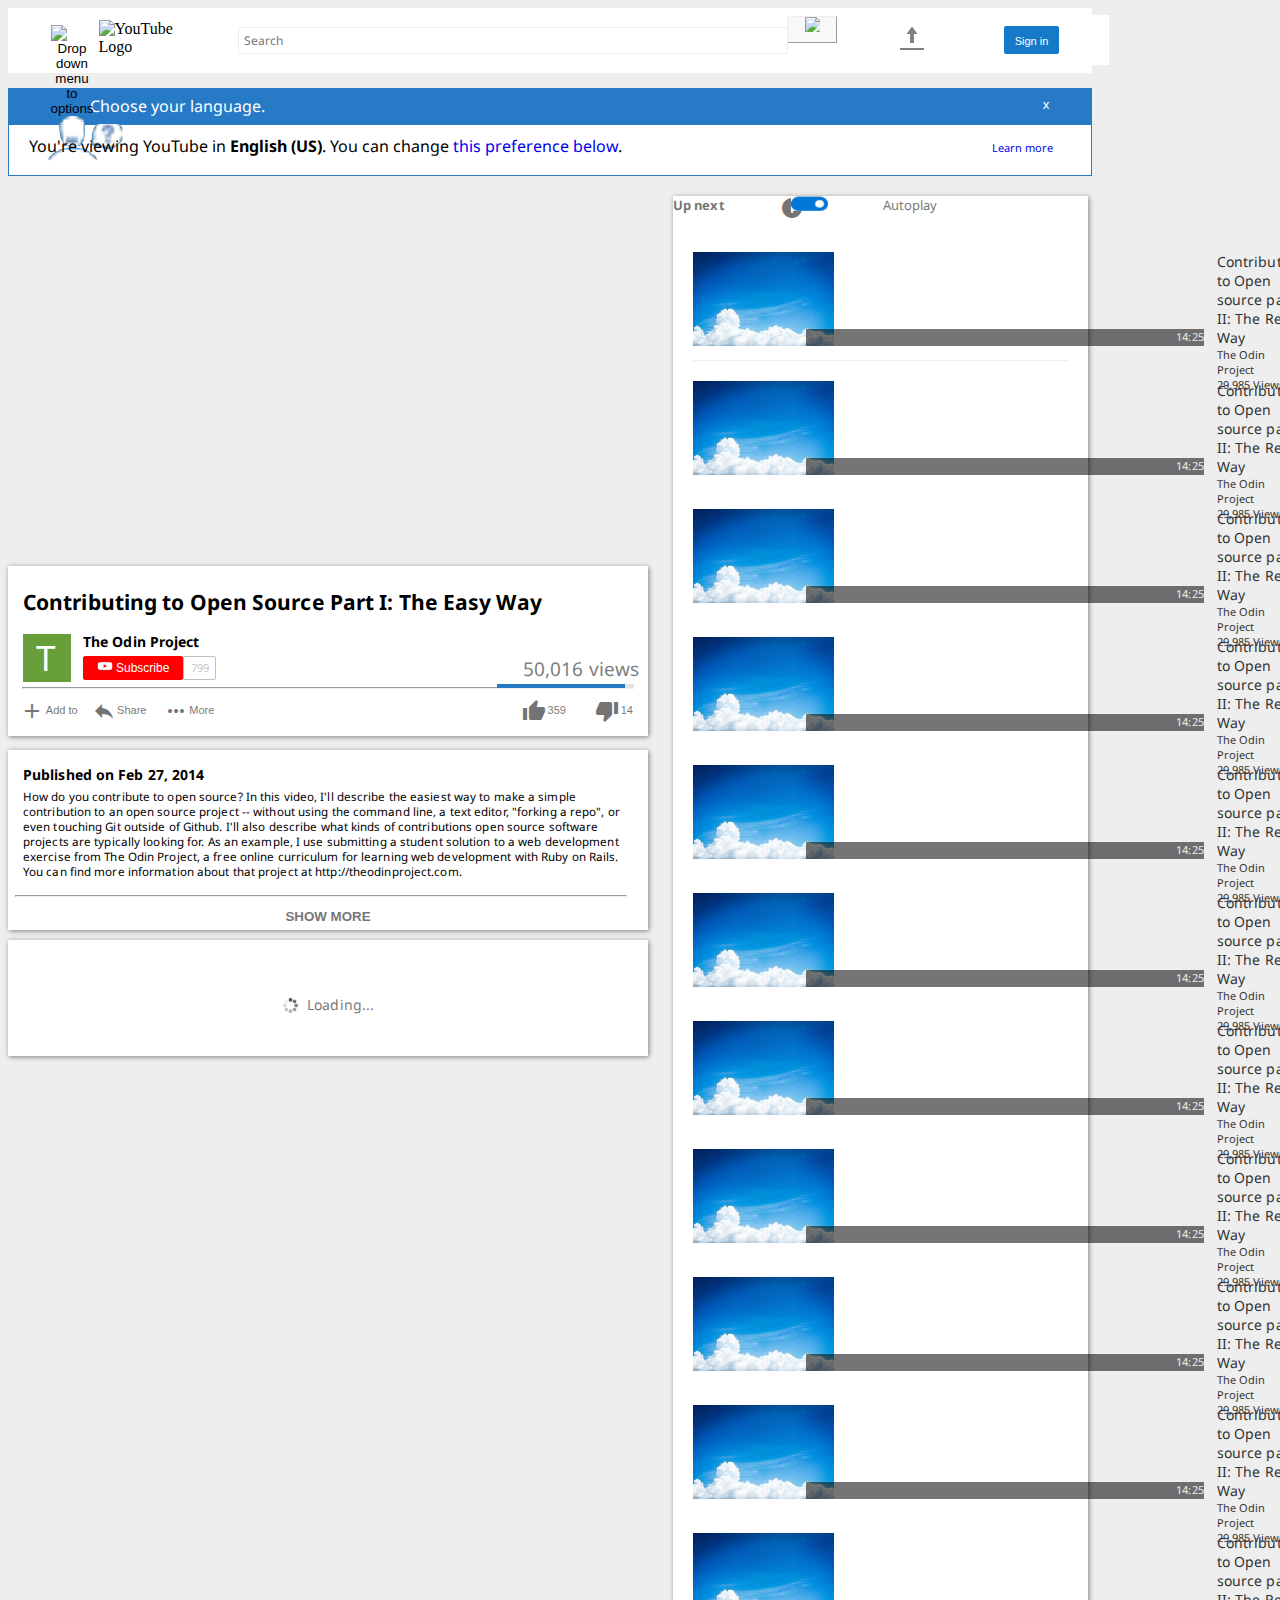
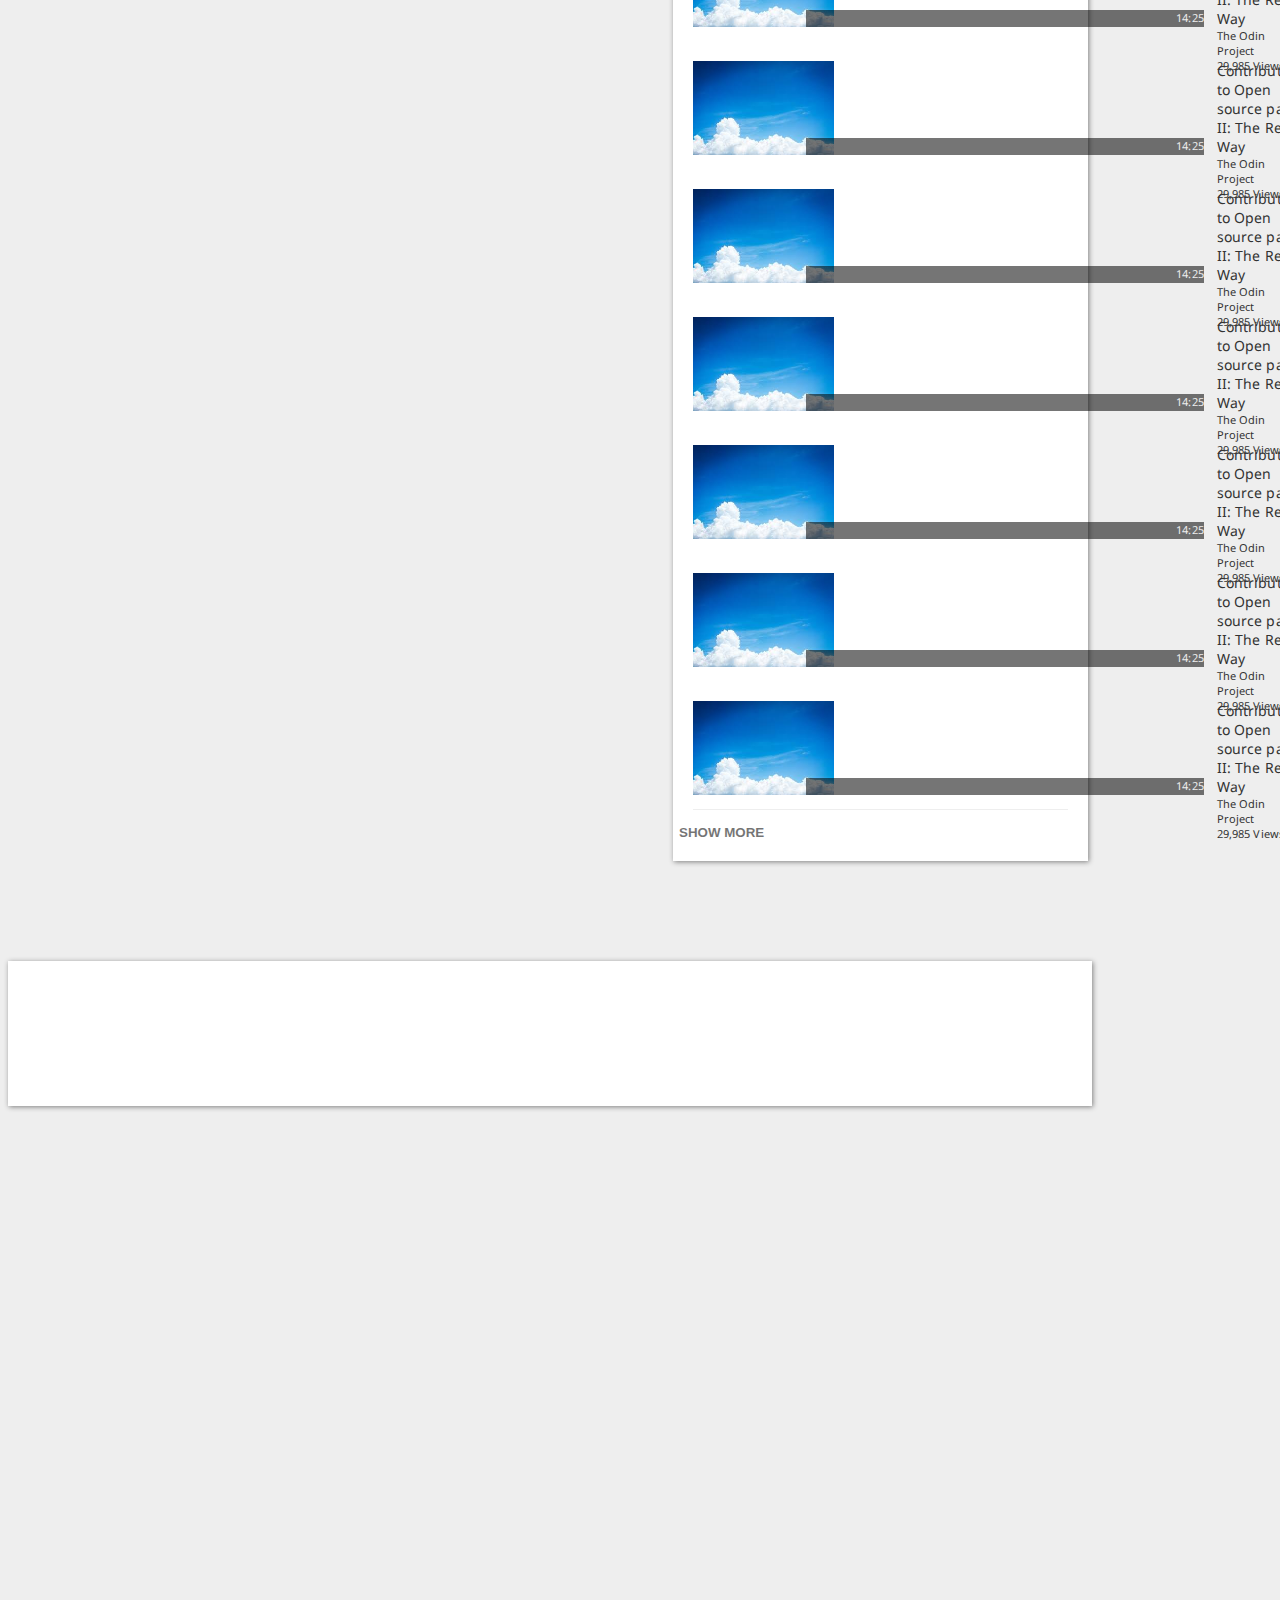
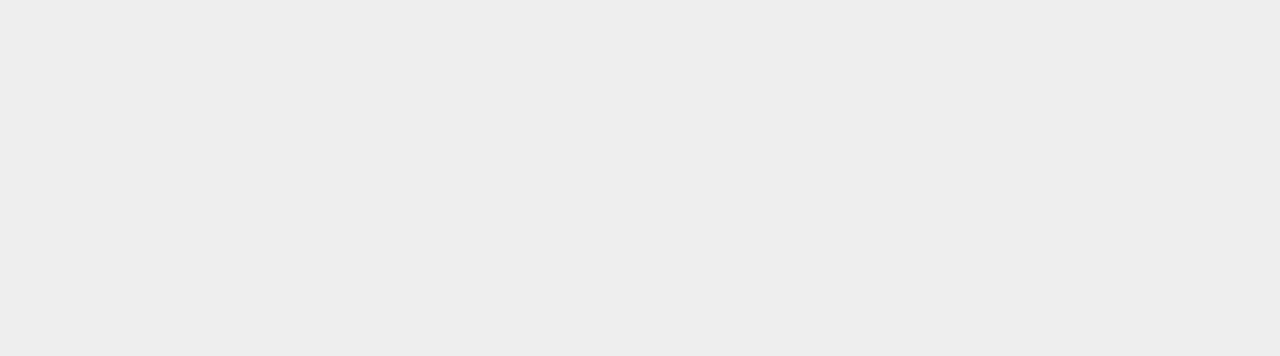
==== commit 82ae9f8f: "Merge pull request #4 from wrakc/sidebar" ====
--- a/index.html
+++ b/index.html
@@ -3,7 +3,7 @@
   <head>
     <meta charset="utf-8">
     <link rel="stylesheet" href="style.css">
-    <link href="https://fonts.googleapis.com/css2?family=Noto+Sans&display=swap" rel="stylesheet">
+    <link href="https://fonts.googleapis.com/css2?family=Noto+Sans:wght@400;700&display=swap" rel="stylesheet">
     <link href="https://fonts.googleapis.com/icon?family=Material+Icons"
       rel="stylesheet">
     <title>Youtube</title>
@@ -89,19 +89,289 @@
           <hr class="line-gray">
 
           <div class="icons">
-            <button type="button" name="reply">
+
+            <button id="ad"class="addto" type="button" name="reply">
+                <span><i class="material-icons">add</i></span>
+                <span class="w1"> Add to </span>
+            </button>
+
+            <button id="ad" class="addto" type="button" name="button">
               <i class="material-icons">reply</i>
-              <span>Add to</span>
-            </button>
-
-            <i class="material-icons">add</i>
-            <i class="material-icons">thumb_down</i>
-            <i class="material-icons">thumb_up</i>
-            <i class="material-icons">more_horiz</i>
-          </div>
-       </div>
-
+              <span class="w1"> Share</span>
+            </button>
+
+            <button id="ad" class="addto" type="button" name="button">
+              <i class="material-icons">more_horiz</i>
+              <span class="w1"> More</span>
+            </button>
+
+            <button id="ad1" class="addto" type="button" name="button">
+              <i class="material-icons">thumb_up</i>
+              <span class="w1">  359</span>
+            </button>
+
+            <button id="ad1" class="addto" type="button" name="button">
+              <i class="material-icons">thumb_down</i>
+              <span class="w1">14</span>
+            </button>
+          </div>
+       </div>
+
+       <!--PUBLISHED INFORMATION -->
+       <div class="pub">
+         <h4 class="pub-t">Published on Feb 27, 2014</h4>
+         <h5 class="pub-p">How do you contribute to open source? In this video, I'll describe the easiest way to make a simple <br>
+            contribution to an open source project
+            -- without using the command line, a text editor, "forking a repo", or <br> even touching Git outside of Github. I'll also describe what kinds of
+            contributions open source software <br> projects are typically looking for. As an example, I use submitting a student solution to a web development <br>
+            exercise from The Odin Project, a free online curriculum for learning web development with Ruby on Rails. <br> You can find more information about
+            that project at http://theodinproject.com.
+              <hr class="hr1">
+          </h5>
+          <div class="show-more">
+            <button class="show-btn" href="#"><h4>SHOW MORE</h4></button>
+          </div>
+       </div>
+
+       <!-- Loading...-->
+       <div class="load">
+          <img class="gif"src="images/loading-png-gif-original.gif" alt="gif_loading...">
+          <span class="load-txt">Loading... </span>
+       </div>
+
+      <!-- SIDEBAR -->
+      <section>
+        <div class="sidebar">
+          <div class="sidebar-config">
+            <h4 class="up-next-txt">Up next</h4>
+            <label class="a-play" for="a-play">Autoplay</label>
+            <span>
+              <i id="info" class="material-icons">info</i>
+            </span>
+            <img class="toggle" src="images/toggle.png" alt="toggle button">
+          </div>
+          <ul>
+            <li class="mini-video-border">
+              <img class="sky" src="images/sky.jpeg" alt="blue sky">
+              <span class="counter">14:25</span>
+              <div class="text-div-side">
+                  <span class="txt-top">Contributing to Open  source part II: The Real Way</span>
+                  <span class="txt-middle">The Odin Project</span>
+                  <span class="txt-bot">29,985 Views</span>
+              </div>
+            </li>
+            <li class="mini-video">
+              <img class="sky" src="images/sky.jpeg" alt="blue sky">
+              <span class="counter">14:25</span>
+              <div class="text-div-side">
+                  <span class="txt-top">Contributing to Open  source part II: The Real Way</span>
+                  <span class="txt-middle">The Odin Project</span>
+                  <span class="txt-bot">29,985 Views</span>
+              </div>
+            </li>
+            <li class="mini-video">
+              <img class="sky" src="images/sky.jpeg" alt="blue sky">
+              <span class="counter">14:25</span>
+              <div class="text-div-side">
+                  <span class="txt-top">Contributing to Open  source part II: The Real Way</span>
+                  <span class="txt-middle">The Odin Project</span>
+                  <span class="txt-bot">29,985 Views</span>
+              </div>
+            </li>
+            <li class="mini-video">
+              <img class="sky" src="images/sky.jpeg" alt="blue sky">
+              <span class="counter">14:25</span>
+              <div class="text-div-side">
+                  <span class="txt-top">Contributing to Open  source part II: The Real Way</span>
+                  <span class="txt-middle">The Odin Project</span>
+                  <span class="txt-bot">29,985 Views</span>
+              </div>
+            </li>
+            <li class="mini-video">
+              <img class="sky" src="images/sky.jpeg" alt="blue sky">
+              <span class="counter">14:25</span>
+              <div class="text-div-side">
+                  <span class="txt-top">Contributing to Open  source part II: The Real Way</span>
+                  <span class="txt-middle">The Odin Project</span>
+                  <span class="txt-bot">29,985 Views</span>
+              </div>
+            </li>
+            <li class="mini-video">
+              <img class="sky" src="images/sky.jpeg" alt="blue sky">
+              <span class="counter">14:25</span>
+              <div class="text-div-side">
+                  <span class="txt-top">Contributing to Open  source part II: The Real Way</span>
+                  <span class="txt-middle">The Odin Project</span>
+                  <span class="txt-bot">29,985 Views</span>
+              </div>
+            </li>
+            <li class="mini-video">
+              <img class="sky" src="images/sky.jpeg" alt="blue sky">
+              <span class="counter">14:25</span>
+              <div class="text-div-side">
+                  <span class="txt-top">Contributing to Open  source part II: The Real Way</span>
+                  <span class="txt-middle">The Odin Project</span>
+                  <span class="txt-bot">29,985 Views</span>
+              </div>
+            </li>
+            <li class="mini-video">
+              <img class="sky" src="images/sky.jpeg" alt="blue sky">
+              <span class="counter">14:25</span>
+              <div class="text-div-side">
+                  <span class="txt-top">Contributing to Open  source part II: The Real Way</span>
+                  <span class="txt-middle">The Odin Project</span>
+                  <span class="txt-bot">29,985 Views</span>
+              </div>
+            </li>
+            <li class="mini-video">
+              <img class="sky" src="images/sky.jpeg" alt="blue sky">
+              <span class="counter">14:25</span>
+              <div class="text-div-side">
+                  <span class="txt-top">Contributing to Open  source part II: The Real Way</span>
+                  <span class="txt-middle">The Odin Project</span>
+                  <span class="txt-bot">29,985 Views</span>
+              </div>
+            </li>
+            <li class="mini-video">
+              <img class="sky" src="images/sky.jpeg" alt="blue sky">
+              <span class="counter">14:25</span>
+              <div class="text-div-side">
+                  <span class="txt-top">Contributing to Open  source part II: The Real Way</span>
+                  <span class="txt-middle">The Odin Project</span>
+                  <span class="txt-bot">29,985 Views</span>
+              </div>
+            </li>
+            <li class="mini-video">
+              <img class="sky" src="images/sky.jpeg" alt="blue sky">
+              <span class="counter">14:25</span>
+              <div class="text-div-side">
+                  <span class="txt-top">Contributing to Open  source part II: The Real Way</span>
+                  <span class="txt-middle">The Odin Project</span>
+                  <span class="txt-bot">29,985 Views</span>
+              </div>
+            </li>
+            <li class="mini-video">
+              <img class="sky" src="images/sky.jpeg" alt="blue sky">
+              <span class="counter">14:25</span>
+              <div class="text-div-side">
+                  <span class="txt-top">Contributing to Open  source part II: The Real Way</span>
+                  <span class="txt-middle">The Odin Project</span>
+                  <span class="txt-bot">29,985 Views</span>
+              </div>
+            </li>
+            <li class="mini-video">
+              <img class="sky" src="images/sky.jpeg" alt="blue sky">
+              <span class="counter">14:25</span>
+              <div class="text-div-side">
+                  <span class="txt-top">Contributing to Open  source part II: The Real Way</span>
+                  <span class="txt-middle">The Odin Project</span>
+                  <span class="txt-bot">29,985 Views</span>
+              </div>
+            </li>
+            <li class="mini-video">
+              <img class="sky" src="images/sky.jpeg" alt="blue sky">
+              <span class="counter">14:25</span>
+              <div class="text-div-side">
+                  <span class="txt-top">Contributing to Open  source part II: The Real Way</span>
+                  <span class="txt-middle">The Odin Project</span>
+                  <span class="txt-bot">29,985 Views</span>
+              </div>
+            </li>
+            <li class="mini-video">
+              <img class="sky" src="images/sky.jpeg" alt="blue sky">
+              <span class="counter">14:25</span>
+              <div class="text-div-side">
+                  <span class="txt-top">Contributing to Open  source part II: The Real Way</span>
+                  <span class="txt-middle">The Odin Project</span>
+                  <span class="txt-bot">29,985 Views</span>
+              </div>
+            </li>
+            <li class="mini-video">
+              <img class="sky" src="images/sky.jpeg" alt="blue sky">
+              <span class="counter">14:25</span>
+              <div class="text-div-side">
+                  <span class="txt-top">Contributing to Open  source part II: The Real Way</span>
+                  <span class="txt-middle">The Odin Project</span>
+                  <span class="txt-bot">29,985 Views</span>
+              </div>
+            </li>
+            <li class="mini-video-border">
+              <img class="sky" src="images/sky.jpeg" alt="blue sky">
+              <span class="counter">14:25</span>
+              <div class="text-div-side">
+                  <span class="txt-top">Contributing to Open  source part II: The Real Way</span>
+                  <span class="txt-middle">The Odin Project</span>
+                  <span class="txt-bot">29,985 Views</span>
+              </div>
+            </li>
+            <button class="show-more-sidebar" href="#">
+              <h4>SHOW MORE</h4>
+            </button>
+          </ul>
+        </div>
+      </section>
+
+      <footer>
+        <div class="footer">
+          
+        </footer>
+
+      </footer>
 
 
   </body>
+
 </html>
+
+
+<!--<div class="container-footer">
+
+<div class="yt-footer">
+  <img class='youtube-logo' src="images/youtube-logo.png" alt="YouTube Logo"></img>
+</div>
+
+<div class="lang-footer">
+  <form action="" class="language-picker__form">
+          <label for="language-picker-select"></label>
+            <select name="language-picker-select" id="language-picker-select">
+              <option lang="en" value="english" selected>Language: <strong>English</strong></option>
+              <option lang="de" value="deutsch">Deutsch</option>
+              <option lang="fr" value="francais">Français</option>
+              <option lang="it" value="italiano">Italiano</option>
+            </select>
+  </form>
+</div>
+
+<div class="loc-footer">
+  <form action="" class="language-picker__form">
+          <label for="language-picker-select"></label>
+            <select name="language-picker-select" id="language-picker-select">
+              <option selected>Location <strong>Netherlands</strong></option>
+              <option>USA</option>
+              <option>Brazil</option>
+              <option>Mexico</option>
+            </select>
+  </form>
+</div>
+
+<div class="rest-footer">
+  <form action="" class="language-picker__form">
+          <label for="language-picker-select"></label>
+            <select name="language-picker-select" id="language-picker-select">
+              <option selected>Restricted Mode <strong>Off</strong></option>
+              <option>Yes</option>
+            </select>
+  </form>
+</div>
+
+<div class="hist-footer">
+  <button type="button" name="button">History</button>
+</div>
+
+<div class="help-footer">
+  <button type="button" name="button">Help</button>
+</div>
+</div>
+
+
+</div>-->
--- a/style.css
+++ b/style.css
@@ -1,370 +1,706 @@
 * {
 <<<<<<< HEAD
+<<<<<<< HEAD
+  width: 100%;
+
+  }
+  body {
+    background-color: #EEEEEE;
+  }
+
+  #div-style {
+    height: 50px;
+    width: 1024px;
+    background-color: white;
+    position: relative;
+    font-size: 100%;
+    padding: 7px 30px 8px;
+    display: flex;
+
+  }
+=======
 width: 100%;
 }
 body {
   background-color: #EEEEEE;
 }
-
-
-
-#div-style {
-  height: 50px;
-  width: 1024px;
+>>>>>>> master
+
+  #info{
+    position: relative;
+    opacity: 0.54;
+    left: 90px;
+    bottom: 3px;
+  }
+
+  #ad1{
+    position: relative;
+    left: 270px;
+
+  }
+
+  .div-btns {
+    align-items: center;
+    background-color: white;
+    display: flex;
+
+  }
+
+
+  .btn-ham {
+    width: 38px;
+    height: 30px;
+    border: none;
+    background-color: white;
+    padding: 0px 10px;
+    margin: 0px 0px 0px -7px;
+    vertical-align: middle;
+  }
+
+  .hamburguer {
+    height: 16px;
+    width: 16px;
+  }
+
+  .youtube-logo {
+    height: 40px;
+    width: 100px;
+    margin-right: 30px;
+    margin-left: 20px;
+
+  }
+
+  .div-input{
+    display: flex;
+  }
+
+
+  .btn-search {
+    width: 50px;
+    height: 27px;
+    border-width:1px;
+    border-color: #EEEEEE;
+    margin-left: -1px;
+    padding: 0px;
+    background-color: #F8F8F8;
+
+  }
+
+  .search {
+    width:15px;
+    height:15px;
+    display: inline-block;
+
+  }
+  .anc-upload {
+    height: 34px;
+    width: 22px;
+    margin-left: 30px;
+    padding: 0px 10px;
+
+  }
+
+  .logos {
+    float: left;
+    position: relative;
+    width: 200px;
+    height: 33px;
+    background-color: white;
+    display: flex;
+    align-items: center;
+    justify-content: center;
+  }
+
+  .upload-logo {
+    width:24px;
+    height:24px;
+  }
+
+  .btn-sign {
+    width: 55px;
+    height: 28px;
+    background-color: #167AC6;
+    border-radius: 2px;
+    border-style: none;
+    padding: 0px 0px;
+    margin-right: 50px;
+
+  }
+
+  .sign-text {
+    color: #FFF;
+    font-size: 11px;
+    text-align: center;
+  }
+
+  .search-bar {
+    width: 550px;
+    height: 27px;
+    border-style: solid;
+    box-sizing: border-box;
+    position: relative;
+    border-width:1px;
+    border-color: #EEEEEE;
+    text-decoration-color: #EEEEEE;
+    font-size: 12px;
+    font-family: 'Noto Sans', sans-serif;
+    margin-top: 1px;
+
+  }
+  .last-btns {
+    margin-right: 50px;
+    width: 117px;
+    height: 28px;
+    display: flex;
+    align-items: right;
+    justify-content: center;
+  }
+
+  .btn-ham:hover{
+    background-color: #EEEEEE;
+    box-shadow: 1px 2px 2px #888888;
+    border-radius: 1px;
+  }
+
+  .btn-search:hover {
+    background-color: #EEEEEE;
+    box-shadow: 1px 2px 2px #888888;
+    border-radius: 1px;
+  }
+  .btn-sign:hover{
+    background-color: red;
+    box-shadow: 1px 2px 2px #888888;
+  }
+
+  .main-div {
+    display: flex;
+    flex-direction: row;
+    width: 1084px;
+    margin-top: 15px;
+
+  }
+
+  .div-prsn {
+    width: 56px;
+    height: 36px;
+    background-color: #267AC6;
+    padding: 0px 13px;
+
+  }
+
+  .qstn-prsn {
+    width: 35px;
+    height: 25px;
+    display: inline-block;
+    vertical-align: middle;
+    padding: 0px 13px;
+  }
+
+  .language-text {
+    color: white;
+    background-color: #267AC6;
+    font-size: 13px;
+    font-family: 'Noto Sans', sans-serif;
+    width: 1000px;
+    height: 29px;
+    font-size: 100%;
+    padding-top: 7px;
+
+  }
+
+  .div-x-btn {
+    width: 46px;
+    height: 36px;
+    background-color: #267AC6;
+    padding: 0px 13px;
+    vertical-align: center;
+
+  }
+
+  .x-btn {
+    width: 20px;
+    height: 20px;
+    margin: 6px 0px;
+    color: white;
+    background-color: #267AC6;
+    border: none;
+
+  }
+
+  .preferences {
+      width:1042px;
+      height: 30px;
+      border-width: 2px;
+      border-color: #267AC6;
+      background-color: white;
+      padding: 10px 20px;
+      border: 1px solid #267AC6;
+      font-family: 'Noto Sans', sans-serif;
+  }
+
+  .preference-blw{
+    text-decoration: none;
+    color: #b8d7ed +;
+  }
+
+  .learn-more {
+    text-decoration: none;
+    font-size: 11px;
+    color: #b8d7ed +;
+    padding-left: 370px;
+  }
+  .div-video{
+    width: 639px;
+    height: 360px;
+    margin-top: 20px;
+
+  }
+  .video{
+    height: 100%;
+    width: 100%;
+  }
+  .info-video{
+    height: 170px;
+    width: 640px;
+    background-color: #FFFFFF;
+    margin-top: 10px;
+    box-shadow: 1px 1px 5px grey;
+
+  }
+
+  .name-video{
+    height: 150px;
+    width: 640px;
+    padding-left: 15px;
+    padding-top: 5px;
+    font-family: 'Noto Sans', sans-serif;
+    font-size: 14px;
+    letter-spacing: .1px;
+
+  }
+  .div-t{
+    height: 48px;
+    width: 48px;
+    background-color: #689F39;
+
+
+  }
+  .t{
+    font-size: 35px;
+    color: #FFFFFF;
+    text-decoration: none;
+    padding-left: 13px;
+
+
+  }
+
+  .odin-div {
+    position: relative;
+    bottom: 50px;
+    left: 60px;
+
+  }
+  .odin{
+    color: #000000;
+    font-weight: bold;
+
+  }
+
+
+
+  .yt-icon {
+    width: 16px;
+    height: 12px;
+    margin-top: 6;
+  }
+
+  .yt-btn {
+    width: 100px;
+    height: 24px;
+    font-size: 12px;
+    background-color: red;
+    border: 1px solid red;
+    border-radius: 2px;
+    color: white;
+
+  }
+
+  .n-views {
+    font-size: 11px;
+    color: #73737373;
+    border: 1px solid #73737373;
+    width: 34px;
+    height: 24px;
+    padding: 3px 6px 4px 7px;
+    margin: 0px 0px 0px -4px;
+    border-radius: 2px;
+  }
+
+  .subscribe {
+    position: relative;
+    bottom: 45px;
+    left: 60px;
+  }
+
+  .div-views {
+    position: relative;
+    left: 500px;
+    bottom: 69px;
+    width: 120px;
+    height: 15px;
+    font-family: 'Noto Sans', sans-serif;
+    font-size: 19px;
+    color: grey;
+  }
+
+  .line {
+    position: relative;
+    bottom: 60px;
+    width: 610px;
+    right: 15px;
+    color: black;
+
+  }
+
+  .line-blue {
+    position: relative;
+    bottom: 72px;
+    width: 125px;
+    left: 218px;
+    border: 2px solid #257ac6;
+
+  }
+
+  .line-gray {
+    position: relative;
+    bottom: 83px;
+    width: 5px;
+    left: 286px;
+    border: 2px solid #e3e3e3;
+
+  }
+
+  .material-icons {
+    opacity:0.54;
+    width: 11px;
+    height: 11px;
+  }
+  .icons {
+    width: 610px;
+    height: 34px;
+    display: flex;
+    flex-direction: row;
+    position: relative;
+    bottom: 70px;
+
+  }
+
+  .addto{
+    background-color: transparent;
+    border: none;
+    font-size: 9px;
+    text-decoration: none;
+    display: inline-block;
+    width: 70px;
+    height: 28px;
+    position: relative;
+    right: 15px;
+    bottom: 10px;
+
+  }
+
+  .w1 {
+    position: relative;
+    bottom: 9px;
+    left: 12px;
+    text-align: right;
+    font-size: 11px;
+    font-family: 'Noto Sans'!important, sans-serif;
+    opacity: .54;
+
+  }
+  .pub {
+    position: relative;
+    bottom: 80px;
+    right: 15px;
+    height: 180px;
+    width: 640px;
+    background-color: #FFFFFF;
+    margin-top: 10px;
+    box-shadow: 1px 1px 5px grey;
+  }
+  .pub-t{
+    position: relative;
+    top: 15px;
+    left: 15px;
+    font-family: 'Noto Sans'!important, sans-serif;
+  }
+  .pub-p{
+    position: relative;
+    margin-left: 15px;
+    font-family: 'Noto Sans'!important, sans-serif;
+    font-weight: 400;
+
+  }
+  .hr1{
+    position: relative;
+    bottom: -10px;
+    width: 610px;
+    right: 15px;
+    color: black;
+  }
+   .show-more {
+    text-decoration: none;
+    opacity: .54;
+    font-family: 'Noto Sans'!important, sans-serif;
+    text-align: center;
+    position: relative;
+    bottom: 3px;
+    font-weight: 700;
+  }
+
+  .show-btn {
+    border: none;
+    background-color: transparent;
+    width: auto;
+    height: 28px;
+    position: relative;
+    bottom: 13px;
+  }
+  .load{
+    position: relative;
+    bottom: 80px;
+    right: 15px;
+    height: 116px;
+    width: 640px;
+    background-color: #FFFFFF;
+    margin-top: 10px;
+    box-shadow: 1px 1px 5px grey;
+  }
+  .gif {
+    width: 15px;
+    height: 15px;
+    position: relative;
+    left: 275px;
+    top: 58px;
+  }
+.load-txt {
+  opacity: .54;
+  color: black !important;
+  position: relative;
+  left: 280px;
+  top: 55px;
+}
+
+.sidebar {
+  width: 415px;
+  height: 2265px;
+  position: relative;
+  bottom: 940px;
+  left: 650px;
   background-color: white;
-  position: relative;
-  font-size: 100%;
-  padding: 7px 30px 8px;
+  box-shadow: 1px 1px 5px grey;
+}
+
+.sidebar-config {
+  height: 16px;
+  display: inline-flex;
+}
+
+.up-next-txt {
+  position: relative;
+  font-size: 13px;
+  opacity: 0.54;
+  bottom: 18px;
+}
+
+.a-play {
+  position: relative;
+  font-size: 13px;
+  opacity: 0.54;
+  left: 158px;
+}
+
+.toggle {
+  color: #257ac6;
+  opacity: 1;
+  font-size: 24px;
+  width: 37px;
+  height: 15px;
+  background-color: white;
+  position: relative;
+
+}
+
+.mini-video-border {
+  width: 375px;
+  height: 108px;
+  border-bottom: 1px solid #EEEEEE;
+  list-style-type: none;
+  position: relative;
+  right: 20px;
   display: flex;
-
-}
-
-.div-btns {
-  align-items: center;
-  background-color: white;
+  margin-top: 20px;
+}
+
+.mini-video {
+  width: 375px;
+  height: 108px;
+  list-style-type: none;
+  position: relative;
+  right: 20px;
   display: flex;
-
-}
-
-
-.btn-ham {
-  width: 38px;
-  height: 30px;
-  border: none;
-  background-color: white;
-  padding: 0px 10px;
-  margin: 0px 0px 0px -7px;
-  vertical-align: middle;
-}
-
-.hamburguer {
-  height: 16px;
-  width: 16px;
-}
-
-.youtube-logo {
-  height: 40px;
-  width: 100px;
-  margin-right: 30px;
-  margin-left: 20px;
-
-}
-
-.div-input{
+  margin-top: 20px;
+}
+
+.sky {
+  width: 168px;
+  height: 94px;
+}
+
+.txt-top {
+  font-size: 14px;
+  color: #333333;
+
+}
+
+.txt-middle {
+  font-size: 11px;
+  color: #333333;
+}
+
+.txt-bot {
+  font-size: 11px;
+  color: #333333;
+}
+
+.text-div-side {
   display: flex;
-}
-
-
-.btn-search {
-  width: 50px;
-  height: 27px;
-  border-width:1px;
-  border-color: #EEEEEE;
-  margin-left: -1px;
-  padding: 0px;
-  background-color: #F8F8F8;
-
-}
-
-.search {
-  width:15px;
-  height:15px;
-  display: inline-block;
-
-}
-.anc-upload {
-  height: 34px;
-  width: 22px;
-  margin-left: 30px;
-  padding: 0px 10px;
-
-}
-
-.logos {
-  float: left;
-  position: relative;
-  width: 200px;
-  height: 33px;
-  background-color: white;
-  display: flex;
-  align-items: center;
-  justify-content: center;
-}
-
-.upload-logo {
-  width:24px;
-  height:24px;
-}
-
-.btn-sign {
-  width: 55px;
-  height: 28px;
-  background-color: #167AC6;
-  border-radius: 2px;
-  border-style: none;
-  padding: 0px 0px;
-  margin-right: 50px;
-
-}
-
-.sign-text {
-  color: #FFF;
+  flex-direction: column;
+  position: relative;
+  right: 15px;
+}
+
+.show-more-sidebar {
+  text-decoration: none;
+  opacity: .54;
+  font-family: 'Noto Sans'!important, sans-serif;
+  text-align: center;
+  position: relative;
+  right: 40px;
+  bottom: 3px;
+  font-weight: 700;
+  background-color: transparent;
+  border: 0px;
+}
+
+.counter {
+  position: relative;
+  right: 28px;
+  top: 77px;
+  width: 42px;
+  height: 17px;
+  background-color: rgba(0, 0, 0, 0.54);
+  color: #EEEEEE;
   font-size: 11px;
-  text-align: center;
-}
-
-.search-bar {
-  width: 550px;
-  height: 27px;
-  border-style: solid;
-  box-sizing: border-box;
-  position: relative;
-  border-width:1px;
-  border-color: #EEEEEE;
-  text-decoration-color: #EEEEEE;
-  font-size: 12px;
-  font-family: 'Noto Sans', sans-serif;
-  margin-top: 1px;
-
-}
-.last-btns {
-  margin-right: 50px;
-  width: 117px;
-  height: 28px;
-  display: flex;
-  align-items: right;
-  justify-content: center;
-}
-
-.sgn-btn {
-
-}
-
-.btn-ham:hover{
-  background-color: #EEEEEE;
-  box-shadow: 1px 2px 2px #888888;
-  border-radius: 1px;
-}
-
-.btn-search:hover {
-  background-color: #EEEEEE;
-  box-shadow: 1px 2px 2px #888888;
-  border-radius: 1px;
-}
-.btn-sign:hover{
-  background-color: red;
-  box-shadow: 1px 2px 2px #888888;
-}
-
-.main-div {
-  display: flex;
-  flex-direction: row;
-  width: 1084px;
-  margin-top: 15px;
-
-}
-
-.div-prsn {
-  width: 56px;
-  height: 36px;
-  background-color: #267AC6;
-  padding: 0px 13px;
-
-}
-
-.qstn-prsn {
-  width: 35px;
-  height: 25px;
-  display: inline-block;
-  vertical-align: middle;
-  padding: 0px 13px;
-}
-
-.language-text {
-  color: white;
-  background-color: #267AC6;
-  font-size: 13px;
-  font-family: 'Noto Sans', sans-serif;
-  width: 1000px;
-  height: 29px;
-  font-size: 100%;
-  padding-top: 7px;
-
-}
-
-.div-x-btn {
-  width: 46px;
-  height: 36px;
-  background-color: #267AC6;
-  padding: 0px 13px;
-  vertical-align: center;
-
-}
-
-.x-btn {
-  width: 20px;
-  height: 20px;
-  margin: 6px 0px;
-  color: white;
-  background-color: #267AC6;
-  border: none;
-
-}
-
-.preferences {
-    width:1042px;
-    height: 30px;
-    border-width: 2px;
-    border-color: #267AC6;
-    background-color: white;
-    padding: 10px 20px;
-    border: 1px solid #267AC6;
-    font-family: 'Noto Sans', sans-serif;
-}
-
-.preference-blw{
-  text-decoration: none;
-  color: #b8d7ed -;
-}
-
-.learn-more {
-  text-decoration: none;
-  font-size: 11px;
+<<<<<<< HEAD
+=======
   color: #b8d7ed  ;
   padding-left: 370px;
+=======
+  width: 90%;
+}
+
+.nav-style {
+
+  background-color: red;
+
+>>>>>>> master
 }
 .div-video{
   width: 639px;
   height: 360px;
   margin-top: 20px;
 
-}
-.video{
-  height: 100%;
+>>>>>>> master
+}
+.footer{
+    width: 1084px;
+    height: 145px;
+    position: relative;
+    bottom: 850px;
+    right: 15px;
+    background-color: #FFFFFF;
+    margin-top: 10px;
+    box-shadow: 1px 1px 5px grey;
+}
+.container-footer {
   width: 100%;
-}
-.info-video{
-  height: 210px;
-  width: 640px;
-  background-color: #FFFFFF;
-  margin-top: 10px;
-
-}
-
-.name-video{
-  height: 150px;
-  width: 640px;
-  padding-left: 15px;
-  padding-top: 5px;
-  font-family: 'Noto Sans', sans-serif;
-  font-size: 14px;
-  letter-spacing: .1px;
-
-}
-.div-t{
-  height: 48px;
-  width: 48px;
-  background-color: #689F39;
-
-
-}
-.t{
-  font-size: 35px;
-  color: #FFFFFF;
-  text-decoration: none;
-  padding-left: 13px;
-  display: flex;
-
-}
-
-.odin-div {
-  position: relative;
-  bottom: 50px;
-  right: 20px;
-
-}
-.odin{
-  color: #000000;
-  font-weight: bold;
-  margin-left: 80px;
-}
-
-
-
-.yt-icon {
-  width: 16px;
-  height: 12px;
-  margin-top: 6;
-}
-
-.yt-btn {
-  width: 90px;
-  height: 24px;
-  font-size: 12px;
+  height: auto;
+
+}
+.yt-footer{
+  width: 161px;
+  height: 18px;
+
+}
+.lang-footer{
+  width: 13%;
+  height: 28px;
+  position: relative;
+  bottom: 10px;
+  left: 175px;
+
+}
+
+.loc-footer{
+  width: 13%;
+  height: 18px;
+  position: relative;
+  bottom: 28px;
+  left: 355px;
+}
+
+.rest-footer{
+  width: 13%;
+  height: 18px;
+  position: relative;
+  bottom: 45px;
+  left: 555px;
+}
+
+.hist-footer{
+  width: 13%;
+  height: 18px;
+  position: relative;
+  bottom: 62px;
+  left: 725px;
+}
+
+.help-footer{
+  width: 13%;
+  height: 18px;
+  position: relative;
+  bottom: 80px;
+  left: 905px;
+}
+option {
+  font-size: 22px;
+  width: 40px;
+=======
+  width: 90%;
+}
+
+.nav-style {
+
   background-color: red;
-  border: 1px solid red;
-  border-radius: 2px;
-  color: white;
-
-}
-
-.n-views {
-  font-size: 11px;
-  color: #73737373;
-  border: 1px solid #73737373;
-  width: 34px;
-  height: 24px;
-  padding: 3px 6px 4px 7px;
-  margin: 0px 0px 0px -4px;
-  border-radius: 2px;
-}
-
-.subscribe {
-  position: relative;
-  bottom: 45px;
-  left: 60px;
-}
-
-.div-views {
-  position: relative;
-  left: 500px;
-  bottom: 69px;
-  width: 120px;
-  height: 15px;
-  font-family: 'Noto Sans', sans-serif;
-  font-size: 19px;
-  color: grey;
-}
-
-.line {
-  position: relative;
-  bottom: 60px;
-  width: 610px;
-  right: 15px;
-  color: black;
-
-}
-
-.line-blue {
-  position: relative;
-  bottom: 72px;
-  width: 125px;
-  left: 218px;
-  border: 2px solid #257ac6;
-
-}
-
-.line-gray {
-  position: relative;
-  bottom: 83px;
-  width: 5px;
-  left: 286px;
-  border: 2px solid #e3e3e3;
-
-}
-
+
+<<<<<<< HEAD
+>>>>>>> origin
+=======
 .material-icons {
   opacity:0.54;
 =======
@@ -376,4 +712,5 @@
   background-color: red;
 
 >>>>>>> master
-}
+>>>>>>> master
+}
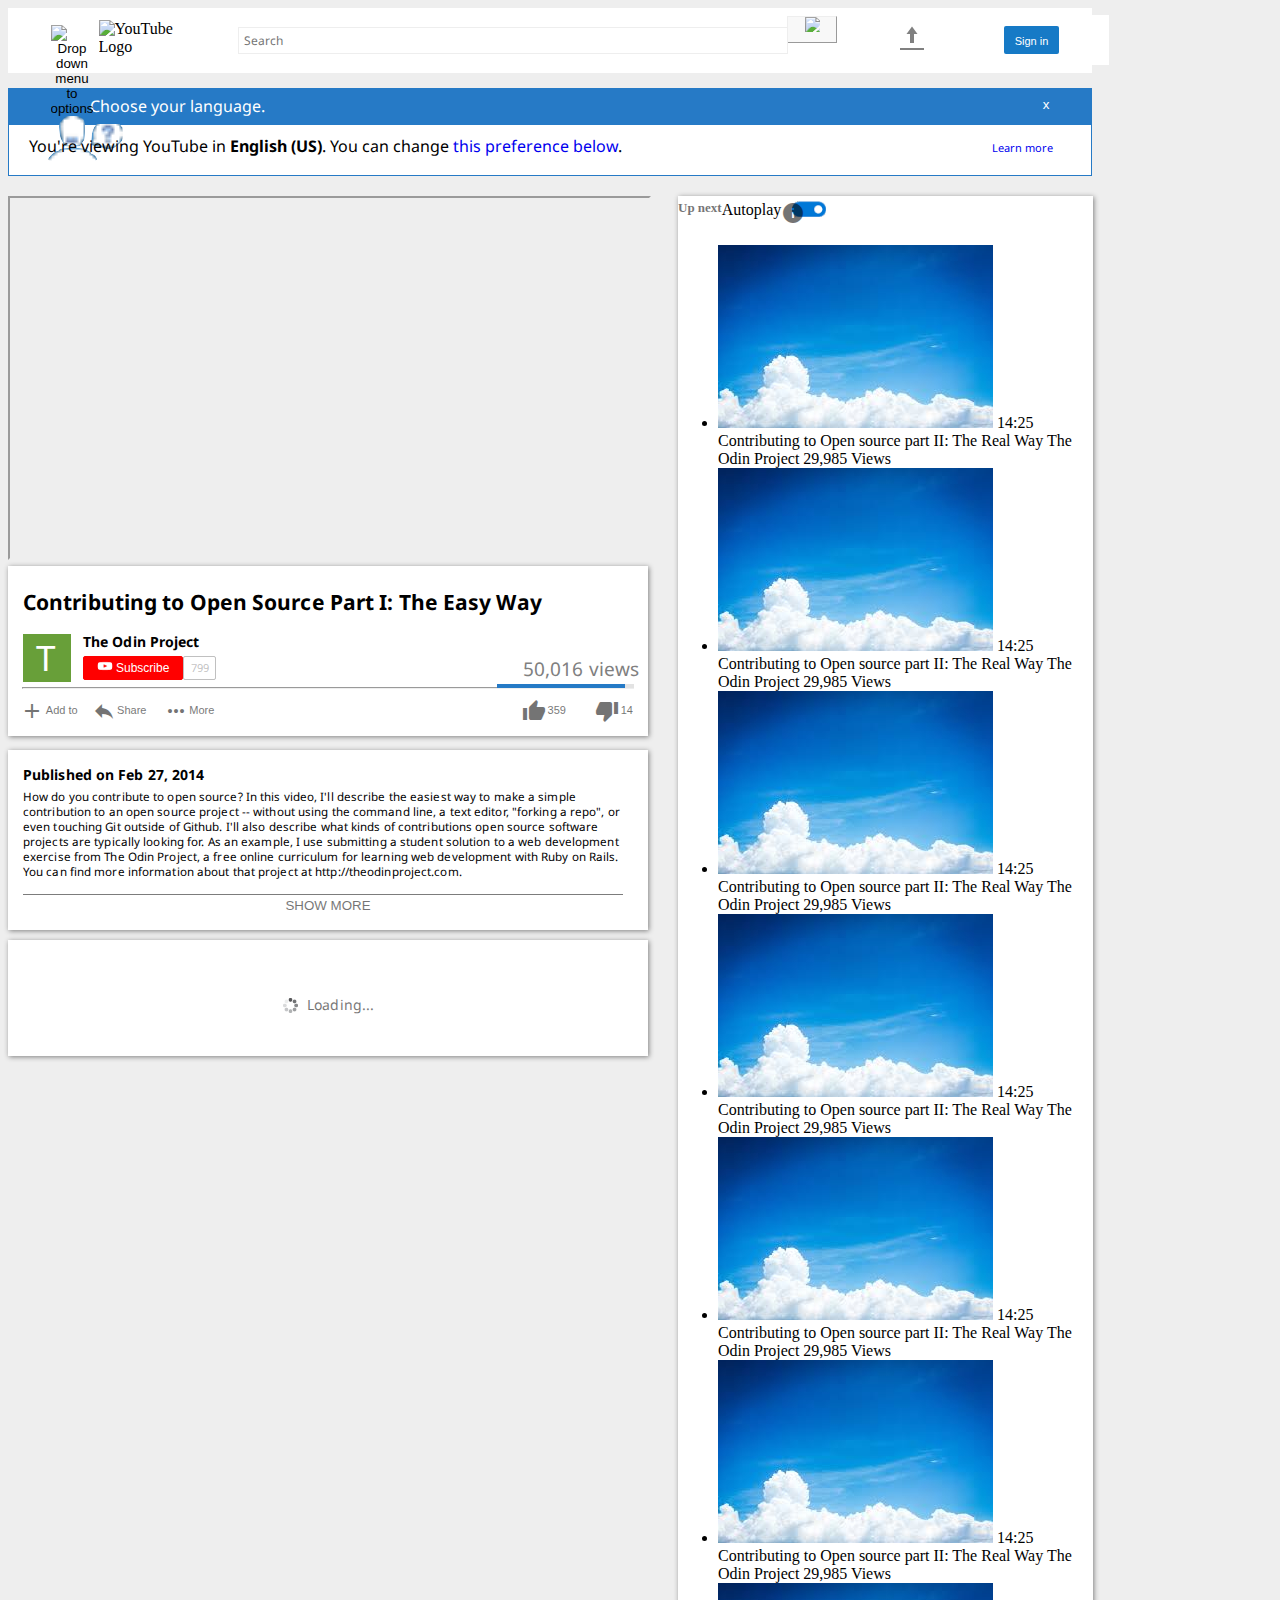
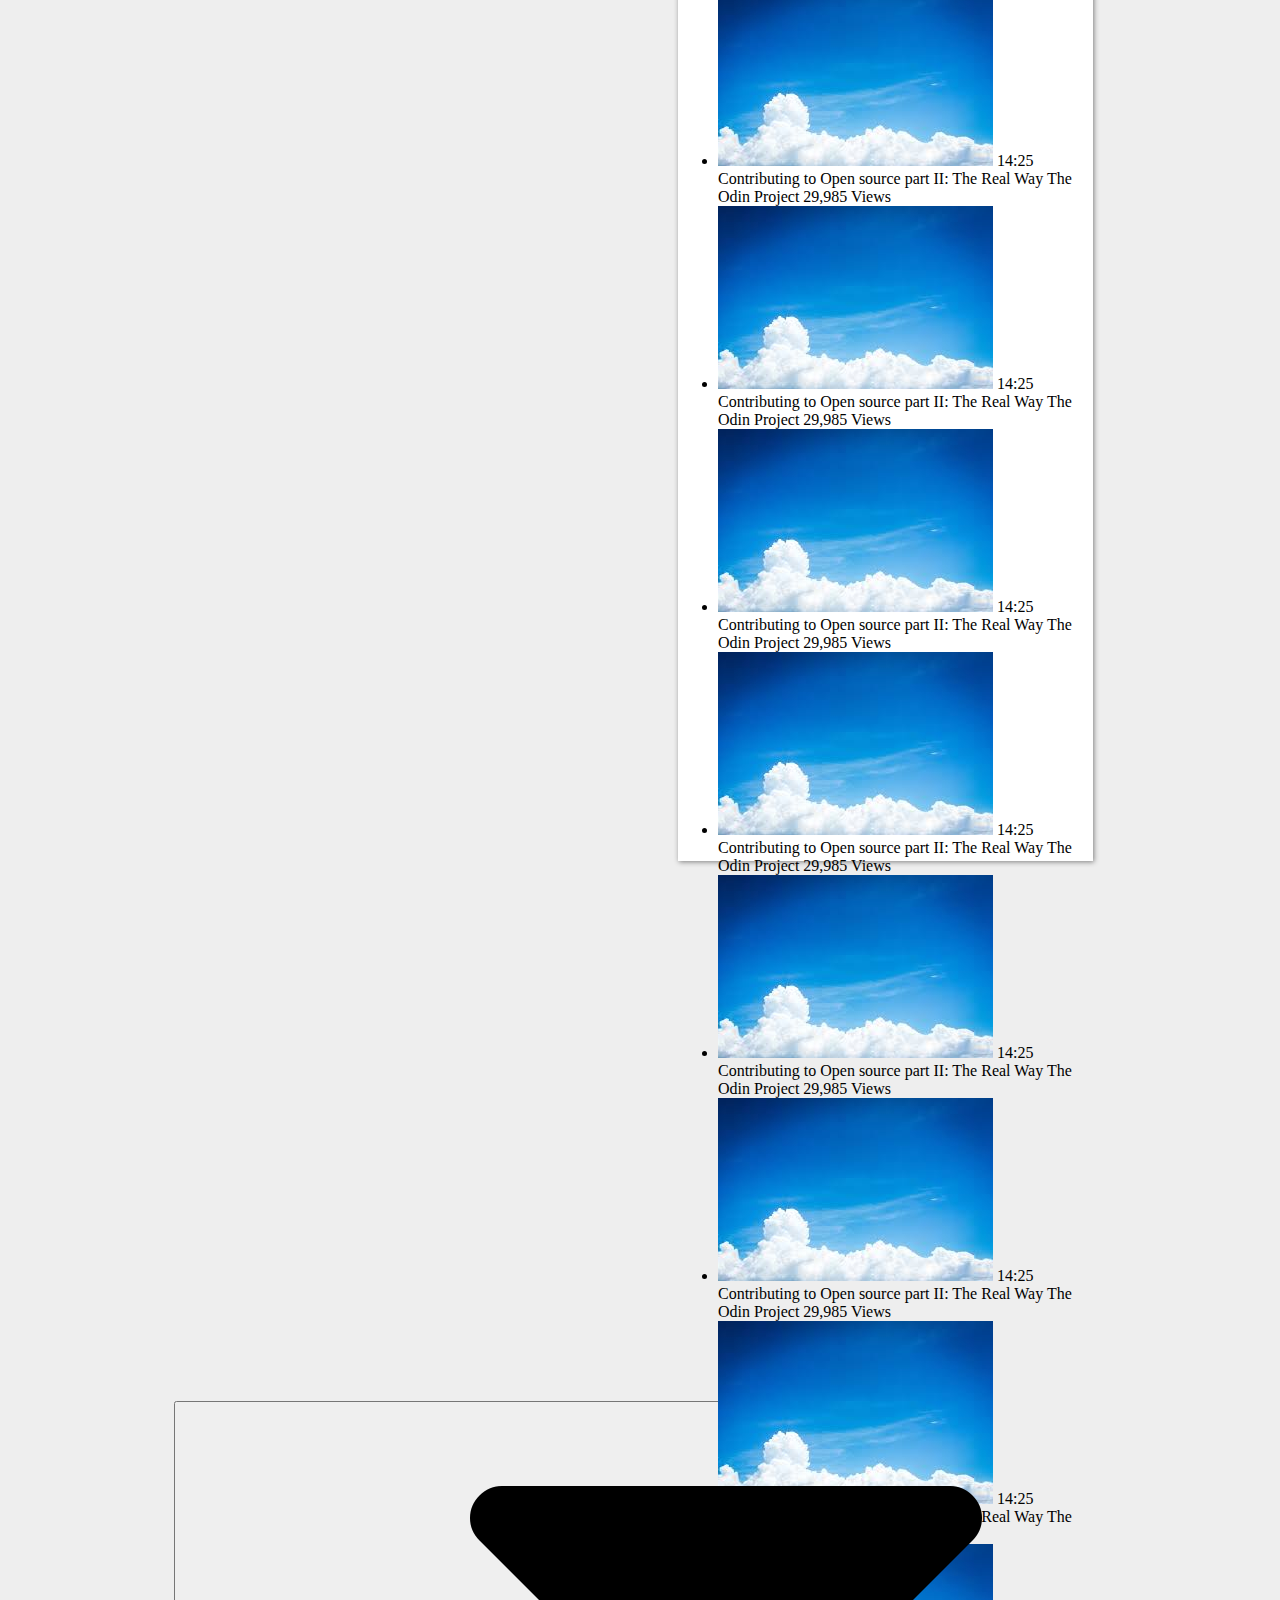
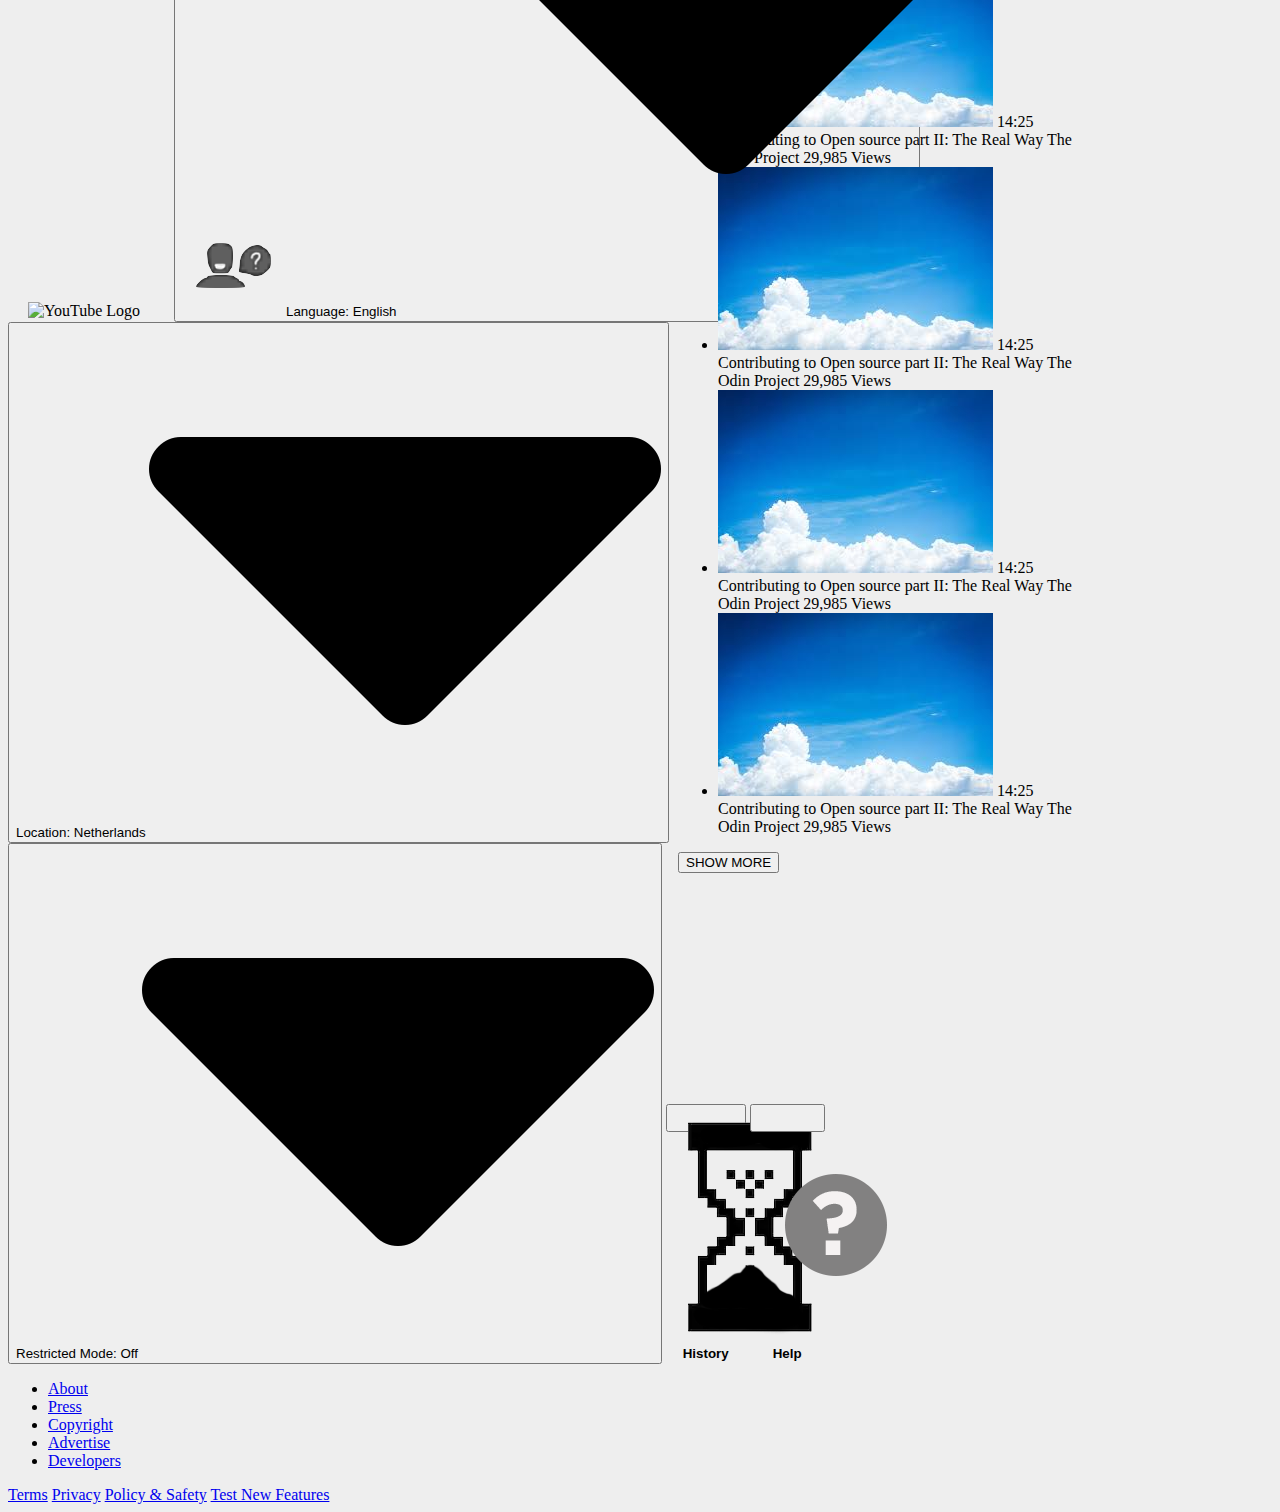
==== commit 5a54b268: "Merge pull request #7 from wrakc/footer" ====
--- a/index.html
+++ b/index.html
@@ -13,22 +13,22 @@
     <div id="div-style">
       <div class="div-btns">
         <div class="logos">
-          <button type="button" class="btn-ham" name="button"> <img class='hamburguer' src="images/hamburguer-button.png" alt="Drop down menu to options"></img></button>
-
-          <img class='youtube-logo' src="images/youtube-logo.png" alt="YouTube Logo"></img>
+          <button type="button" class="btn-ham" name="button"> <img class='hamburguer' src="images/hamburguer-button.png" alt="Drop down menu to options"></button>
+
+          <img class='youtube-logo' src="images/youtube-logo.png" alt="YouTube Logo">
         </div>
         <div class="div-input">
-          <input type='text' placeholder=" Search" class="search-bar"></input>
+          <input type='text' placeholder=" Search" class="search-bar">
        </div>
        <div>
-          <button type="button" class="btn-search" name="button"><img class='search' src="images/search-logo.png" alt="Search Button"></img></button>
+          <button type="button" class="btn-search" name="button"><img class='search' src="images/search-logo.png" alt="Search Button"></button>
        </div>
 
           <div class="last-btns">
-              <a href='#' class="anc-upload"><img class='upload-logo'src="images/upload-logo.png" alt="Upload a Video."></img></a>
+              <a href='#' class="anc-upload"><img class='upload-logo' src="images/upload-logo.png" alt="Upload a Video."></a>
           </div>
           <div class="sgn-btn">
-              <button class="btn-sign" type="button" name="sign-in"><span class="sign-text">Sign in<span></button>
+              <button class="btn-sign" type="button" name="sign-in">  <span class="sign-text"> Sign in </span> </button>
           </div>
       </div>
     </div>
@@ -61,14 +61,13 @@
 
     <!--VIDEO-->
     <div class="div-video">
-      <iframe class="video" src="https://www.youtube.com/embed/V74l_zS1x8E" frameborder="0" allow="accelerometer; autoplay; encrypted-media; gyroscope; picture-in-picture" allowfullscreen></iframe>
+      <iframe class="video" src="https://www.youtube.com/embed/V74l_zS1x8E" allow="accelerometer; autoplay; encrypted-media; gyroscope; picture-in-picture" allowfullscreen></iframe>
    </div>
    <!--INFORMATION VIDEO-->
    <div class="info-video">
      <div class="name-video">
        <h2>Contributing to Open Source Part I: The Easy Way</h2>
-
-       <div class="t-odin-subs">
+          <div class="t-odin-subs">
          <div class="div-t">
            <a class="t" href="_blank">T</a>
          </div>
@@ -90,35 +89,35 @@
 
           <div class="icons">
 
-            <button id="ad"class="addto" type="button" name="reply">
+            <button class="addto" type="button" name="reply">
                 <span><i class="material-icons">add</i></span>
                 <span class="w1"> Add to </span>
             </button>
 
-            <button id="ad" class="addto" type="button" name="button">
+            <button  class="addto" type="button" name="button">
               <i class="material-icons">reply</i>
               <span class="w1"> Share</span>
             </button>
 
-            <button id="ad" class="addto" type="button" name="button">
+            <button class="addto" type="button" name="button">
               <i class="material-icons">more_horiz</i>
               <span class="w1"> More</span>
             </button>
 
-            <button id="ad1" class="addto" type="button" name="button">
+            <button class="addto1" type="button" name="button">
               <i class="material-icons">thumb_up</i>
               <span class="w1">  359</span>
             </button>
 
-            <button id="ad1" class="addto" type="button" name="button">
+            <button class="addto1" type="button" name="button">
               <i class="material-icons">thumb_down</i>
               <span class="w1">14</span>
             </button>
           </div>
        </div>
 
-       <!--PUBLISHED INFORMATION -->
-       <div class="pub">
+      <!--PUBLISHED INFORMATION -->
+          <div class="pub">
          <h4 class="pub-t">Published on Feb 27, 2014</h4>
          <h5 class="pub-p">How do you contribute to open source? In this video, I'll describe the easiest way to make a simple <br>
             contribution to an open source project
@@ -126,25 +125,25 @@
             contributions open source software <br> projects are typically looking for. As an example, I use submitting a student solution to a web development <br>
             exercise from The Odin Project, a free online curriculum for learning web development with Ruby on Rails. <br> You can find more information about
             that project at http://theodinproject.com.
-              <hr class="hr1">
           </h5>
           <div class="show-more">
-            <button class="show-btn" href="#"><h4>SHOW MORE</h4></button>
-          </div>
-       </div>
-
-       <!-- Loading...-->
-       <div class="load">
-          <img class="gif"src="images/loading-png-gif-original.gif" alt="gif_loading...">
+            <button class="show-btn">SHOW MORE</button>
+          </div>
+       </div>
+
+      <!-- Loading...-->
+          <div class="load">
+          <img class="gif" src="images/loading-png-gif-original.gif" alt="gif_loading...">
           <span class="load-txt">Loading... </span>
        </div>
-
+     </div>
+   </div>
       <!-- SIDEBAR -->
       <section>
         <div class="sidebar">
           <div class="sidebar-config">
             <h4 class="up-next-txt">Up next</h4>
-            <label class="a-play" for="a-play">Autoplay</label>
+            <label class="a-play">Autoplay</label>
             <span>
               <i id="info" class="material-icons">info</i>
             </span>
@@ -304,74 +303,64 @@
                   <span class="txt-bot">29,985 Views</span>
               </div>
             </li>
-            <button class="show-more-sidebar" href="#">
-              <h4>SHOW MORE</h4>
-            </button>
           </ul>
+          <button class="show-more-sidebar">SHOW MORE</button>
         </div>
       </section>
-
       <footer>
         <div class="footer">
-          
-        </footer>
-
+          <div class="in-footer">
+
+            <img class="youtube-logo" src="images/youtube-logo.png" alt="YouTube Logo">
+
+            <button type="button" name="button" class="btn-foot">
+              <img class="img-footer" src="images/question-person-gray.png" alt="Question person"><span class="lang-txt">Language: English
+                 </span>
+                 <img id="idn-lang" class="icon-down" src="images/icon-down2.png" alt="icon down">
+            </button>
+
+            <button type="button" name="button" class="btn-foot">
+              <span>Location: Netherlands   </span>
+              <span>
+                <img class="icon-down" src="images/icon-down2.png" alt="icon down">
+              </span>
+            </button>
+            <button type="button" name="button" class="btn-foot">
+              <span>Restricted Mode: Off   </span>
+              <span>
+                <img class="icon-down" src="images/icon-down2.png" alt="icon down">
+              </span>
+            </button>
+
+            <button id="btn-foo1" type="button" name="button" class="btn-foot">
+              <img class="hourglass" src="images/hourglass.png" alt="Houglass icon">
+              <span>History</span>
+            </button>
+
+            <button id="btn-foo2" type="button" name="button" class="btn-foot">
+              <span class="hlp-txt"><img class="h-img" src="images/help.png" alt="help logo">Help</span>
+            </button>
+
+
+          </div>
+          <!--ANCHOR list-->
+          <div>
+            <ul class="anc-lst">
+              <li> <a class="a-elmnt" href="#">About</a> </li>
+              <li> <a class="a-elmnt" href="#">Press</a> </li>
+              <li> <a class="a-elmnt" href="#">Copyright</a> </li>
+              <li> <a class="a-elmnt" href="#">Advertise</a> </li>
+              <li> <a class="a-elmnt" href="#">Developers</a> </li>
+            </ul>
+          </div>
+
+            <div class="cont-li">
+                <a class="a-elmnt1" href="#">Terms</a>
+                <a class="a-elmnt1" href="#">Privacy</a>
+                <a class="a-elmnt1" href="#">Policy & Safety</a>
+                <a class="a-elmnt1" href="#">Test New Features</a>
+            </div>
+          </div>
       </footer>
-
-
   </body>
-
 </html>
-
-
-<!--<div class="container-footer">
-
-<div class="yt-footer">
-  <img class='youtube-logo' src="images/youtube-logo.png" alt="YouTube Logo"></img>
-</div>
-
-<div class="lang-footer">
-  <form action="" class="language-picker__form">
-          <label for="language-picker-select"></label>
-            <select name="language-picker-select" id="language-picker-select">
-              <option lang="en" value="english" selected>Language: <strong>English</strong></option>
-              <option lang="de" value="deutsch">Deutsch</option>
-              <option lang="fr" value="francais">Français</option>
-              <option lang="it" value="italiano">Italiano</option>
-            </select>
-  </form>
-</div>
-
-<div class="loc-footer">
-  <form action="" class="language-picker__form">
-          <label for="language-picker-select"></label>
-            <select name="language-picker-select" id="language-picker-select">
-              <option selected>Location <strong>Netherlands</strong></option>
-              <option>USA</option>
-              <option>Brazil</option>
-              <option>Mexico</option>
-            </select>
-  </form>
-</div>
-
-<div class="rest-footer">
-  <form action="" class="language-picker__form">
-          <label for="language-picker-select"></label>
-            <select name="language-picker-select" id="language-picker-select">
-              <option selected>Restricted Mode <strong>Off</strong></option>
-              <option>Yes</option>
-            </select>
-  </form>
-</div>
-
-<div class="hist-footer">
-  <button type="button" name="button">History</button>
-</div>
-
-<div class="help-footer">
-  <button type="button" name="button">Help</button>
-</div>
-</div>
-
-
-</div>-->
--- a/style.css
+++ b/style.css
@@ -1,6 +1,9 @@
 * {
 <<<<<<< HEAD
 <<<<<<< HEAD
+=======
+<<<<<<< HEAD
+>>>>>>> master
   width: 100%;
 
   }
@@ -16,14 +19,41 @@
     font-size: 100%;
     padding: 7px 30px 8px;
     display: flex;
-
-  }
+<<<<<<< HEAD
+=======
+
+  }
+>>>>>>> master
 =======
 width: 100%;
 }
 body {
   background-color: #EEEEEE;
 }
+<<<<<<< HEAD
+
+
+
+#div-style {
+  height: 50px;
+  width: 1024px;
+  background-color: white;
+  position: relative;
+  font-size: 100%;
+  padding: 7px 30px 8px;
+  display: flex;
+
+}
+
+.div-btns {
+  align-items: center;
+  background-color: white;
+  display: flex;
+>>>>>>> master
+
+  }
+=======
+>>>>>>> master
 >>>>>>> master
 
   #info{
@@ -33,17 +63,31 @@
     bottom: 3px;
   }
 
-  #ad1{
-    position: relative;
-    left: 270px;
-
+
+  #idn-lang{
+      position: relative;
+      left: 70px;
+      bottom: 30px;
+  }
+
+  #btn-foo1{
+    width: 80px;
+    height: 28px;
+    font-weight: 700;
+    padding-bottom: 10px;
+  }
+
+  #btn-foo2{
+    width: 75px;
+    height: 28px;
+    font-weight: 700;
+    padding-bottom: 10px;
   }
 
   .div-btns {
     align-items: center;
     background-color: white;
     display: flex;
-
   }
 
 
@@ -411,6 +455,20 @@
 
   }
 
+.addto1 {
+    background-color: transparent;
+    border: none;
+    font-size: 9px;
+    text-decoration: none;
+    display: inline-block;
+    width: 70px;
+    height: 28px;
+    position: relative;
+    left: 270px;
+    right: 15px;
+    bottom: 10px;
+  }
+
   .w1 {
     position: relative;
     bottom: 9px;
@@ -440,8 +498,11 @@
   .pub-p{
     position: relative;
     margin-left: 15px;
+    width: 600px;
     font-family: 'Noto Sans'!important, sans-serif;
     font-weight: 400;
+    border-bottom: 1px solid #7C7C7C;
+    padding-bottom: 15px;
 
   }
   .hr1{
@@ -457,7 +518,7 @@
     font-family: 'Noto Sans'!important, sans-serif;
     text-align: center;
     position: relative;
-    bottom: 3px;
+    bottom: 10px;
     font-weight: 700;
   }
 
@@ -492,14 +553,23 @@
   position: relative;
   left: 280px;
   top: 55px;
+=======
+  width: 90%;
+}
+
+.nav-style {
+
+  background-color: red;
+
+>>>>>>> master
 }
 
 .sidebar {
   width: 415px;
   height: 2265px;
   position: relative;
-  bottom: 940px;
-  left: 650px;
+  bottom: 540px;
+  left: 670px;
   background-color: white;
   box-shadow: 1px 1px 5px grey;
 }
@@ -507,6 +577,9 @@
 .sidebar-config {
   height: 16px;
   display: inline-flex;
+  position: relative;
+  top: 5px;
+
 }
 
 .up-next-txt {
@@ -514,13 +587,63 @@
   font-size: 13px;
   opacity: 0.54;
   bottom: 18px;
-}
-
+<<<<<<< HEAD
+}
+
+<<<<<<< HEAD
 .a-play {
   position: relative;
   font-size: 13px;
   opacity: 0.54;
   left: 158px;
+=======
+.preference-blw{
+  text-decoration: none;
+  color: #b8d7ed +;
+}
+
+.learn-more {
+<<<<<<< HEAD
+=======
+  text-decoration: none;
+  font-size: 11px;
+  color: #b8d7ed +;
+  padding-left: 370px;
+>>>>>>> master
+=======
+  width: 90%;
+}
+
+.nav-style {
+
+  background-color: red;
+<<<<<<< HEAD
+>>>>>>> master
+=======
+
+>>>>>>> master
+=======
+>>>>>>> master
+}
+.div-video{
+  width: 639px;
+  height: 360px;
+  margin-top: 20px;
+
+}
+.video{
+  height: 100%;
+  width: 100%;
+}
+.info-video{
+  height: 210px;
+  width: 640px;
+  background-color: #FFFFFF;
+  margin-top: 10px;
+
+>>>>>>> master
 }
 
 .toggle {
@@ -569,11 +692,15 @@
 .txt-middle {
   font-size: 11px;
   color: #333333;
+  position: relative;
+  top: 5px;
 }
 
 .txt-bot {
   font-size: 11px;
   color: #333333;
+  position: relative;
+  top: 10px;
 }
 
 .text-div-side {
@@ -589,8 +716,7 @@
   font-family: 'Noto Sans'!important, sans-serif;
   text-align: center;
   position: relative;
-  right: 40px;
-  bottom: 3px;
+  bottom: 15px;
   font-weight: 700;
   background-color: transparent;
   border: 0px;
@@ -598,6 +724,10 @@
 
 .counter {
   position: relative;
+<<<<<<< HEAD
+<<<<<<< HEAD
+=======
+>>>>>>> master
   right: 28px;
   top: 77px;
   width: 42px;
@@ -607,6 +737,13 @@
   font-size: 11px;
 <<<<<<< HEAD
 =======
+  bottom: 83px;
+  width: 5px;
+  left: 286px;
+  border: 2px solid #e3e3e3;
+=======
+<<<<<<< HEAD
+=======
   color: #b8d7ed  ;
   padding-left: 370px;
@@ -617,6 +754,7 @@
 .nav-style {
 
   background-color: red;
+>>>>>>> master
 
 >>>>>>> master
 }
@@ -631,27 +769,32 @@
     width: 1084px;
     height: 145px;
     position: relative;
-    bottom: 850px;
-    right: 15px;
+    bottom: 500px;
     background-color: #FFFFFF;
     margin-top: 10px;
     box-shadow: 1px 1px 5px grey;
 }
-.container-footer {
-  width: 100%;
+
+.in-footer {
+  width: 95%;
   height: auto;
-
-}
-.yt-footer{
-  width: 161px;
-  height: 18px;
+  padding-top: 15px;
+  border-bottom: 1px solid rgba(0,0,0,.24);
+  margin-left: 20px
+
+}
+.youtube-logo{
+  width: auto;
+  height: 55px;
+  position: relative;
+  bottom: 10px;
 
 }
 .lang-footer{
   width: 13%;
-  height: 28px;
-  position: relative;
-  bottom: 10px;
+  height: 18px;
+  position: relative;
+  bottom: 28px;
   left: 175px;
 
 }
@@ -687,6 +830,119 @@
   bottom: 80px;
   left: 905px;
 }
+<<<<<<< HEAD
+
+.img-footer {
+  width: 30px;
+  height: 30px;
+  position: relative;
+  right: 15px;
+  bottom: 4px;
+}
+
+.icon-down {
+  width: 10px;
+  height: 10px;
+  opacity: .54;
+}
+
+.icon-down-1 {
+  width: 10px;
+  height: 10px;
+  align-items: center;
+  opacity: .54;
+}
+.in-footer {
+  display: flex;
+  flex-direction: row;
+}
+
+.lang-txt {
+  position: relative;
+  bottom: 15px;
+  right: 10px;
+}
+
+.btn-foot {
+  margin: 0px 15px 0px 15px;
+  width: 170px;
+  height: 28px;
+  color: #7C7C7C;
+
+}
+
+.hourglass {
+  width: 12px;
+  height: 15px;
+  position: relative;
+  top: 3px;
+  opacity: .54;
+}
+.hist-txt{
+  font-weight: 700;
+  position: relative;
+  bottom: 12px;
+}
+
+.btn-foot-h {
+  margin: 0px 15px;
+  width: 105px;
+  height: 28px;
+}
+
+.h-img {
+  width: 30px;
+  height: 40px;
+  position: relative;
+  top: 18px;
+
+
+}
+
+.hlp-txt {
+  position: relative;
+  bottom: 25px;
+  right: 5px;
+  font-weight: 700;
+}
+
+.anc-lst {
+  list-style: none;
+  display: inline-flex;
+  position: relative;
+  width: 100px;
+  height: 36px;
+
+}
+.a-elmnt{
+  position: relative;
+  text-decoration: none;
+  padding-right: 20px;
+  font-weight: 700;
+  font-family: 'Noto Sans'!important, sans-serif;
+  color: rgba(0,0,0,.80)
+
+}
+.anc-lst1 {
+  width: 500px;
+  height: 36px;
+  list-style: none;
+  display: flex;
+  position: relative;
+  bottom: 30px;
+}
+.a-elmnt1{
+  width: 100%;
+  position: relative;
+  bottom: 30px;
+  left: 40px;
+  text-decoration: none;
+  font-weight: 700;
+  font-size: 11px;
+  font-family: 'Noto Sans'!important, sans-serif;
+  color: rgba(0,0,0,.54);
+  margin-right: 20px;
+=======
 option {
   font-size: 22px;
   width: 40px;
@@ -703,6 +959,7 @@
 =======
 .material-icons {
   opacity:0.54;
+>>>>>>> master
 =======
   width: 90%;
 }
@@ -710,7 +967,13 @@
 .nav-style {
 
   background-color: red;
-
->>>>>>> master
->>>>>>> master
-}
+<<<<<<< HEAD
+
+>>>>>>> master
+=======
+>>>>>>> master
+
+>>>>>>> master
+>>>>>>> master
+>>>>>>> master
+}
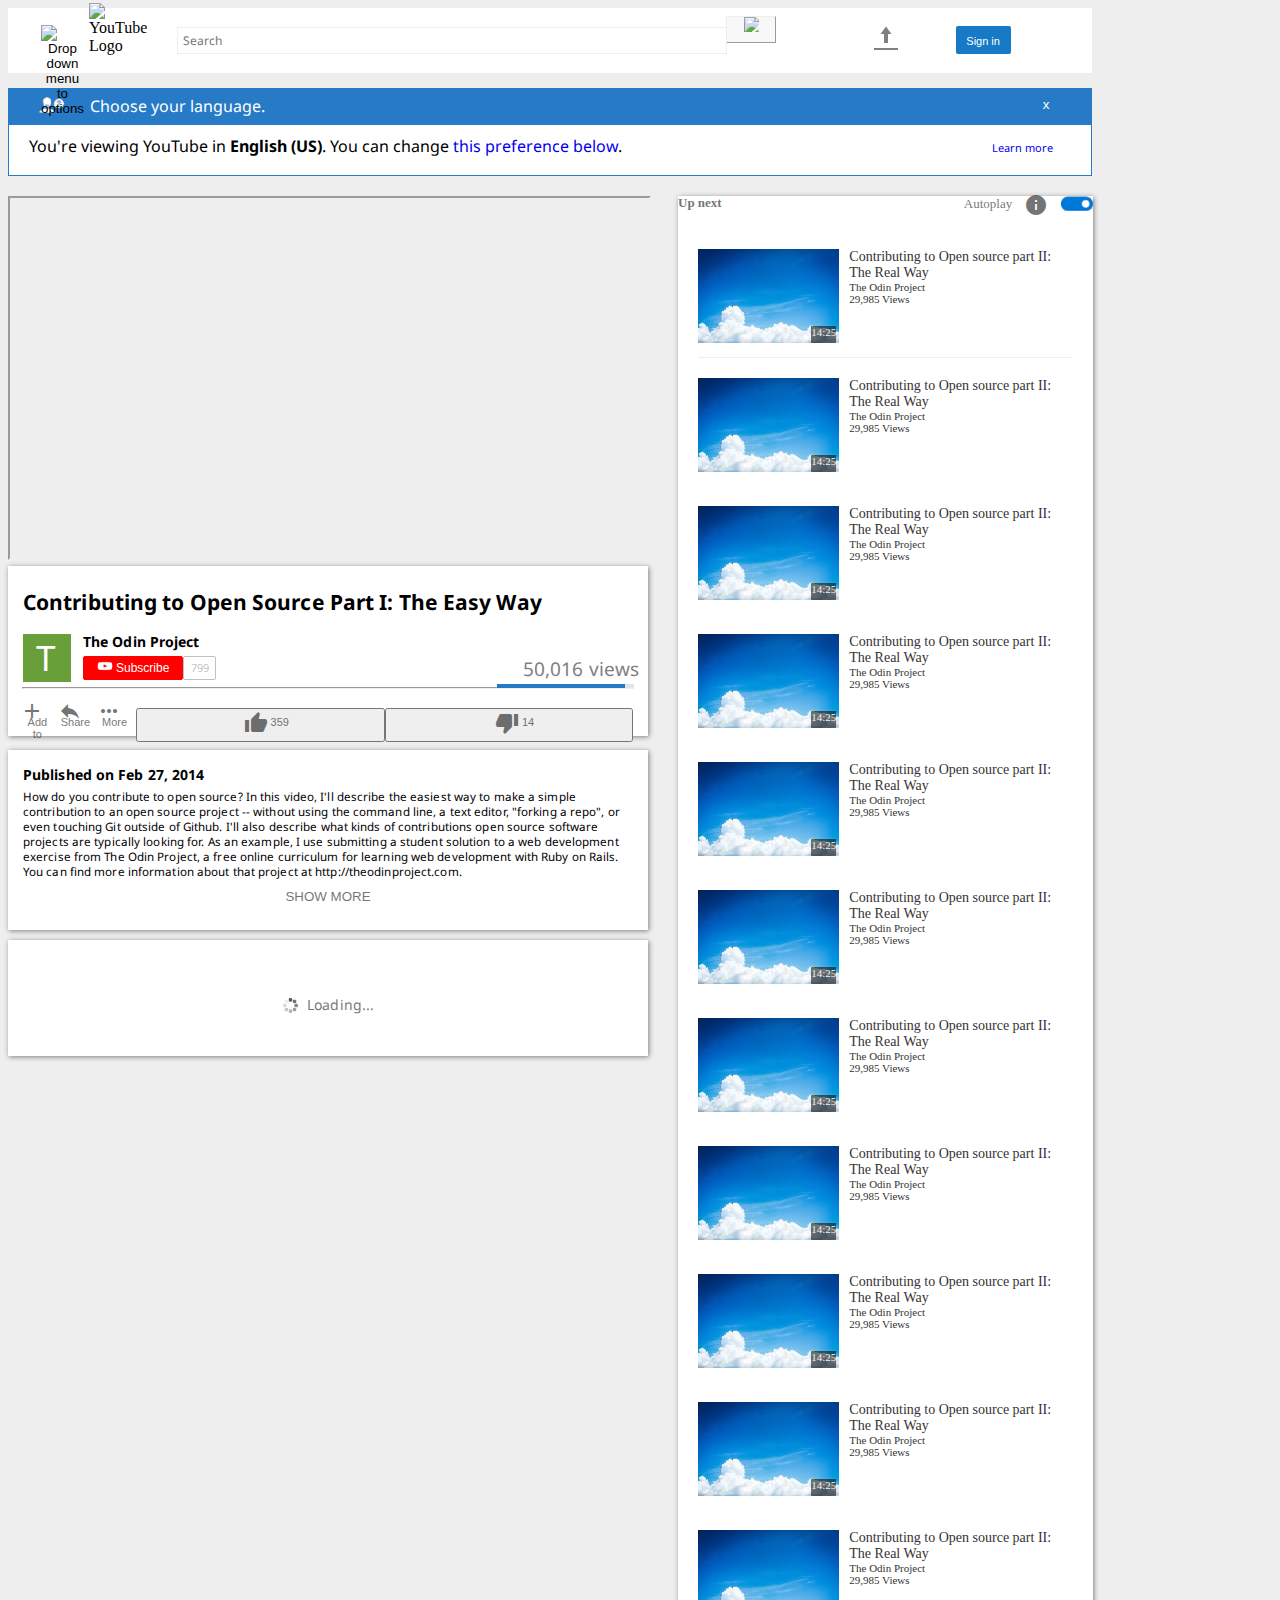
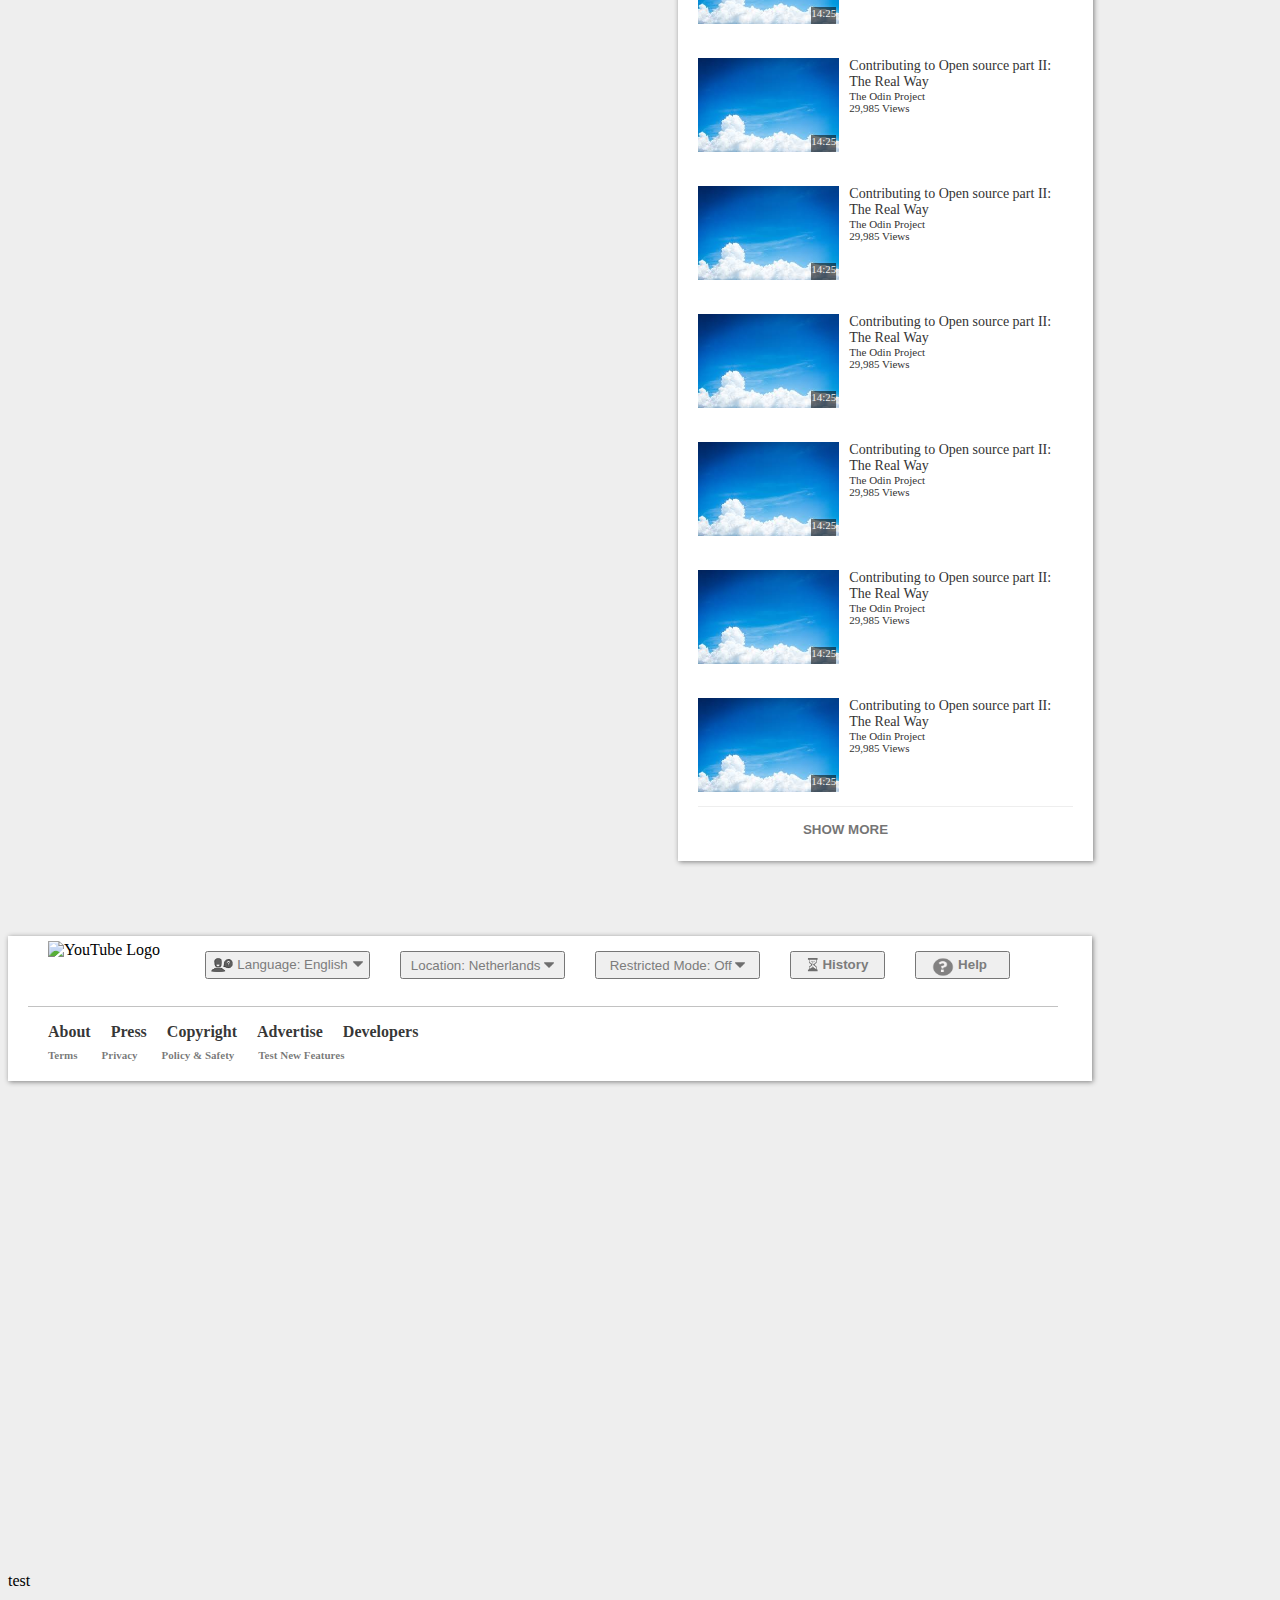
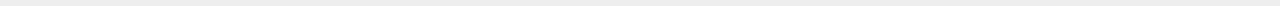
==== commit 3954339f: "Merge pull request #8 from wrakc/end" ====
--- a/index.html
+++ b/index.html
@@ -362,5 +362,6 @@
             </div>
           </div>
       </footer>
+      <p>test</p>
   </body>
 </html>
--- a/style.css
+++ b/style.css
@@ -1,9 +1,4 @@
 * {
-<<<<<<< HEAD
-<<<<<<< HEAD
-=======
-<<<<<<< HEAD
->>>>>>> master
   width: 100%;
 
   }
@@ -19,42 +14,8 @@
     font-size: 100%;
     padding: 7px 30px 8px;
     display: flex;
-<<<<<<< HEAD
-=======
-
-  }
->>>>>>> master
-=======
-width: 100%;
-}
-body {
-  background-color: #EEEEEE;
-}
-<<<<<<< HEAD
-
-
-
-#div-style {
-  height: 50px;
-  width: 1024px;
-  background-color: white;
-  position: relative;
-  font-size: 100%;
-  padding: 7px 30px 8px;
-  display: flex;
-
-}
-
-.div-btns {
-  align-items: center;
-  background-color: white;
-  display: flex;
->>>>>>> master
-
-  }
-=======
->>>>>>> master
->>>>>>> master
+
+  }
 
   #info{
     position: relative;
@@ -63,22 +24,29 @@
     bottom: 3px;
   }
 
+  #ad1{
+    position: relative;
+    left: 270px;
+
+  }
 
   #idn-lang{
       position: relative;
       left: 70px;
       bottom: 30px;
+
   }
 
   #btn-foo1{
-    width: 80px;
+    width: 95px;
     height: 28px;
     font-weight: 700;
     padding-bottom: 10px;
+
   }
 
   #btn-foo2{
-    width: 75px;
+    width: 95px;
     height: 28px;
     font-weight: 700;
     padding-bottom: 10px;
@@ -88,6 +56,7 @@
     align-items: center;
     background-color: white;
     display: flex;
+
   }
 
 
@@ -455,20 +424,6 @@
 
   }
 
-.addto1 {
-    background-color: transparent;
-    border: none;
-    font-size: 9px;
-    text-decoration: none;
-    display: inline-block;
-    width: 70px;
-    height: 28px;
-    position: relative;
-    left: 270px;
-    right: 15px;
-    bottom: 10px;
-  }
-
   .w1 {
     position: relative;
     bottom: 9px;
@@ -498,11 +453,8 @@
   .pub-p{
     position: relative;
     margin-left: 15px;
-    width: 600px;
     font-family: 'Noto Sans'!important, sans-serif;
     font-weight: 400;
-    border-bottom: 1px solid #7C7C7C;
-    padding-bottom: 15px;
 
   }
   .hr1{
@@ -518,7 +470,7 @@
     font-family: 'Noto Sans'!important, sans-serif;
     text-align: center;
     position: relative;
-    bottom: 10px;
+    bottom: 3px;
     font-weight: 700;
   }
 
@@ -553,15 +505,6 @@
   position: relative;
   left: 280px;
   top: 55px;
-=======
-  width: 90%;
-}
-
-.nav-style {
-
-  background-color: red;
-
->>>>>>> master
 }
 
 .sidebar {
@@ -577,9 +520,6 @@
 .sidebar-config {
   height: 16px;
   display: inline-flex;
-  position: relative;
-  top: 5px;
-
 }
 
 .up-next-txt {
@@ -587,63 +527,13 @@
   font-size: 13px;
   opacity: 0.54;
   bottom: 18px;
-<<<<<<< HEAD
-}
-
-<<<<<<< HEAD
+}
+
 .a-play {
   position: relative;
   font-size: 13px;
   opacity: 0.54;
   left: 158px;
-=======
-.preference-blw{
-  text-decoration: none;
-  color: #b8d7ed -;
-}
-
-.learn-more {
-<<<<<<< HEAD
-=======
-  text-decoration: none;
-  font-size: 11px;
-  color: #b8d7ed -;
-  padding-left: 370px;
->>>>>>> master
-=======
-  width: 90%;
-}
-
-.nav-style {
-
-  background-color: red;
-<<<<<<< HEAD
->>>>>>> master
-=======
-
->>>>>>> master
-=======
->>>>>>> master
-}
-.div-video{
-  width: 639px;
-  height: 360px;
-  margin-top: 20px;
-
-}
-.video{
-  height: 100%;
-  width: 100%;
-}
-.info-video{
-  height: 210px;
-  width: 640px;
-  background-color: #FFFFFF;
-  margin-top: 10px;
-
->>>>>>> master
 }
 
 .toggle {
@@ -692,15 +582,11 @@
 .txt-middle {
   font-size: 11px;
   color: #333333;
-  position: relative;
-  top: 5px;
 }
 
 .txt-bot {
   font-size: 11px;
   color: #333333;
-  position: relative;
-  top: 10px;
 }
 
 .text-div-side {
@@ -716,7 +602,8 @@
   font-family: 'Noto Sans'!important, sans-serif;
   text-align: center;
   position: relative;
-  bottom: 15px;
+  right: 40px;
+  bottom: 3px;
   font-weight: 700;
   background-color: transparent;
   border: 0px;
@@ -724,10 +611,6 @@
 
 .counter {
   position: relative;
-<<<<<<< HEAD
-<<<<<<< HEAD
-=======
->>>>>>> master
   right: 28px;
   top: 77px;
   width: 42px;
@@ -735,46 +618,16 @@
   background-color: rgba(0, 0, 0, 0.54);
   color: #EEEEEE;
   font-size: 11px;
-<<<<<<< HEAD
-=======
-  bottom: 83px;
-  width: 5px;
-  left: 286px;
-  border: 2px solid #e3e3e3;
-=======
-<<<<<<< HEAD
-=======
-  color: #b8d7ed -;
-  padding-left: 370px;
-=======
-  width: 90%;
-}
-
-.nav-style {
-
-  background-color: red;
->>>>>>> master
-
->>>>>>> master
-}
-.div-video{
-  width: 639px;
-  height: 360px;
-  margin-top: 20px;
-
->>>>>>> master
 }
 .footer{
     width: 1084px;
     height: 145px;
     position: relative;
-    bottom: 500px;
+    bottom: 475px;
     background-color: #FFFFFF;
     margin-top: 10px;
     box-shadow: 1px 1px 5px grey;
 }
-
 .in-footer {
   width: 95%;
   height: auto;
@@ -830,13 +683,12 @@
   bottom: 80px;
   left: 905px;
 }
-<<<<<<< HEAD
 
 .img-footer {
   width: 30px;
   height: 30px;
   position: relative;
-  right: 15px;
+  right: 10px;
   bottom: 4px;
 }
 
@@ -865,7 +717,7 @@
 
 .btn-foot {
   margin: 0px 15px 0px 15px;
-  width: 170px;
+  width: 165px;
   height: 28px;
   color: #7C7C7C;
 
@@ -942,38 +794,4 @@
   font-family: 'Noto Sans'!important, sans-serif;
   color: rgba(0,0,0,.54);
   margin-right: 20px;
-=======
-option {
-  font-size: 22px;
-  width: 40px;
-=======
-  width: 90%;
-}
-
-.nav-style {
-
-  background-color: red;
-
-<<<<<<< HEAD
->>>>>>> origin
-=======
-.material-icons {
-  opacity:0.54;
->>>>>>> master
-=======
-  width: 90%;
-}
-
-.nav-style {
-
-  background-color: red;
-<<<<<<< HEAD
-
->>>>>>> master
-=======
->>>>>>> master
-
->>>>>>> master
->>>>>>> master
->>>>>>> master
-}
+}
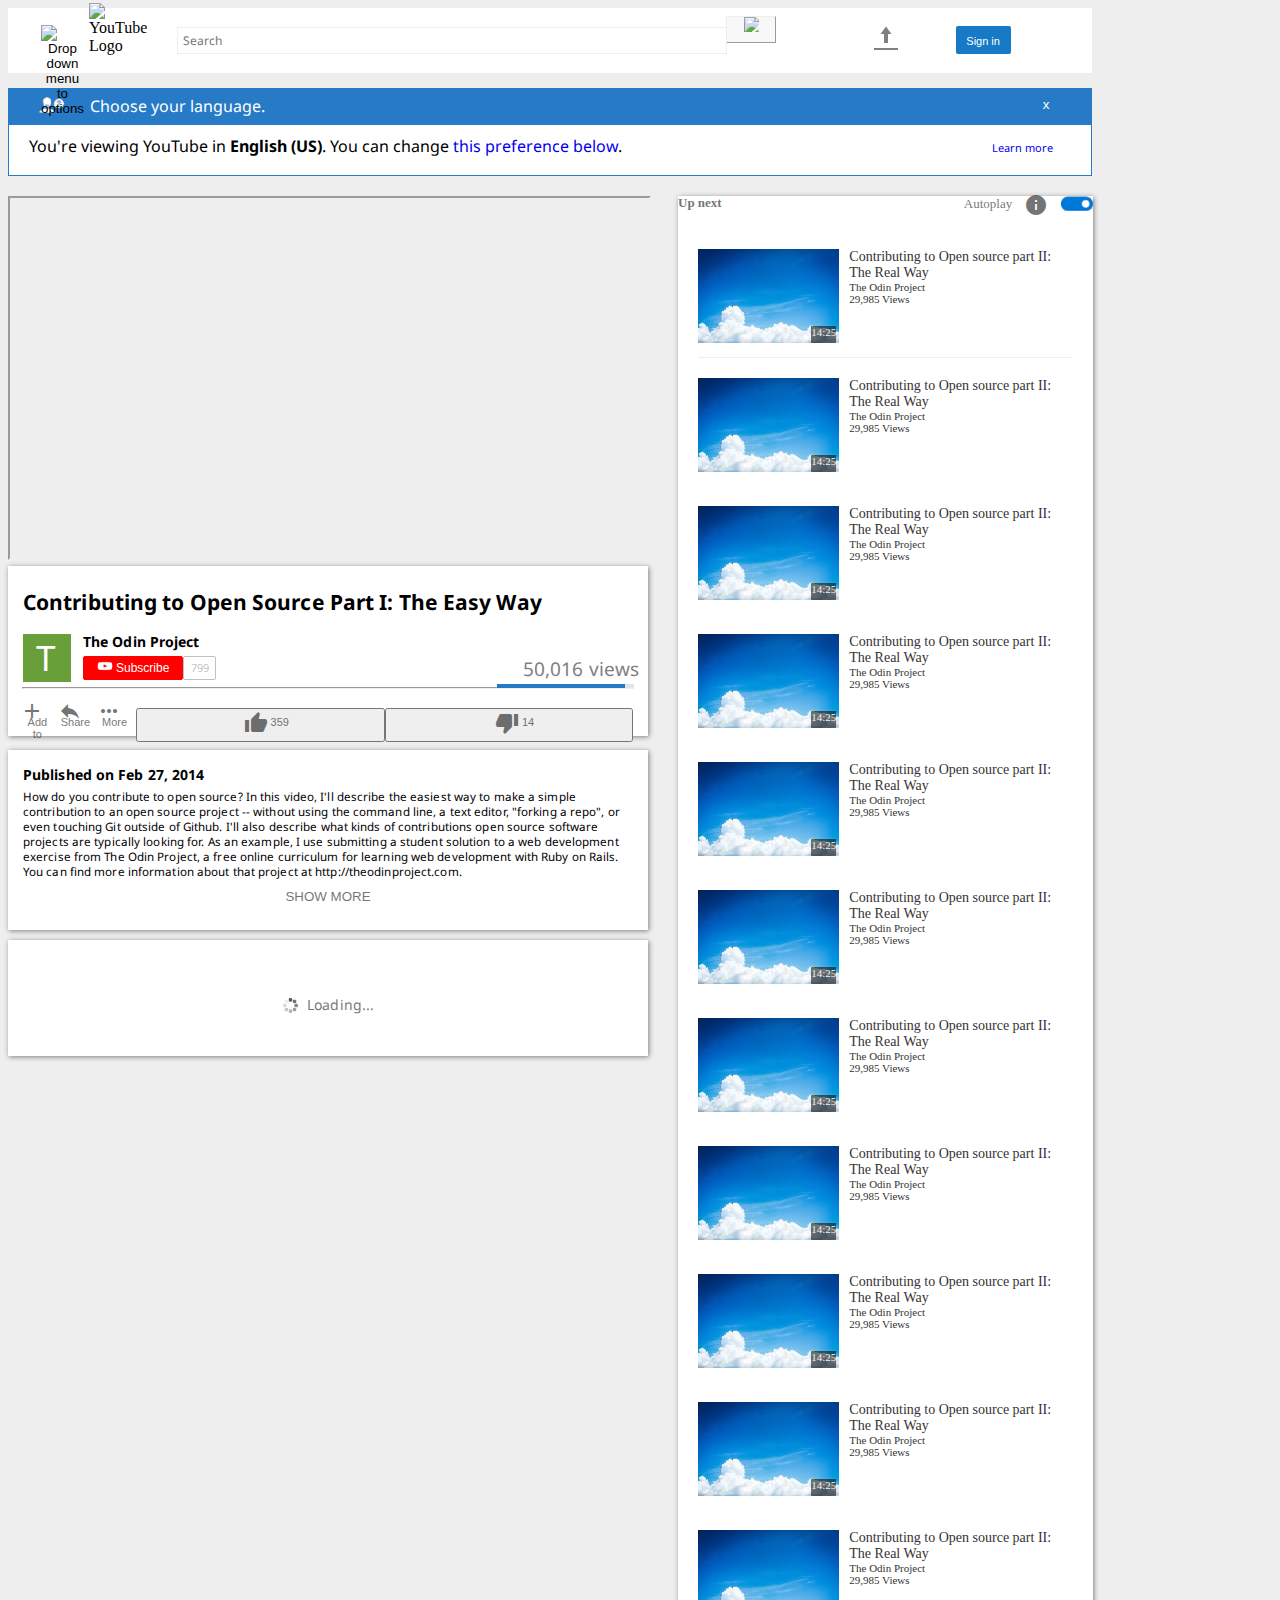
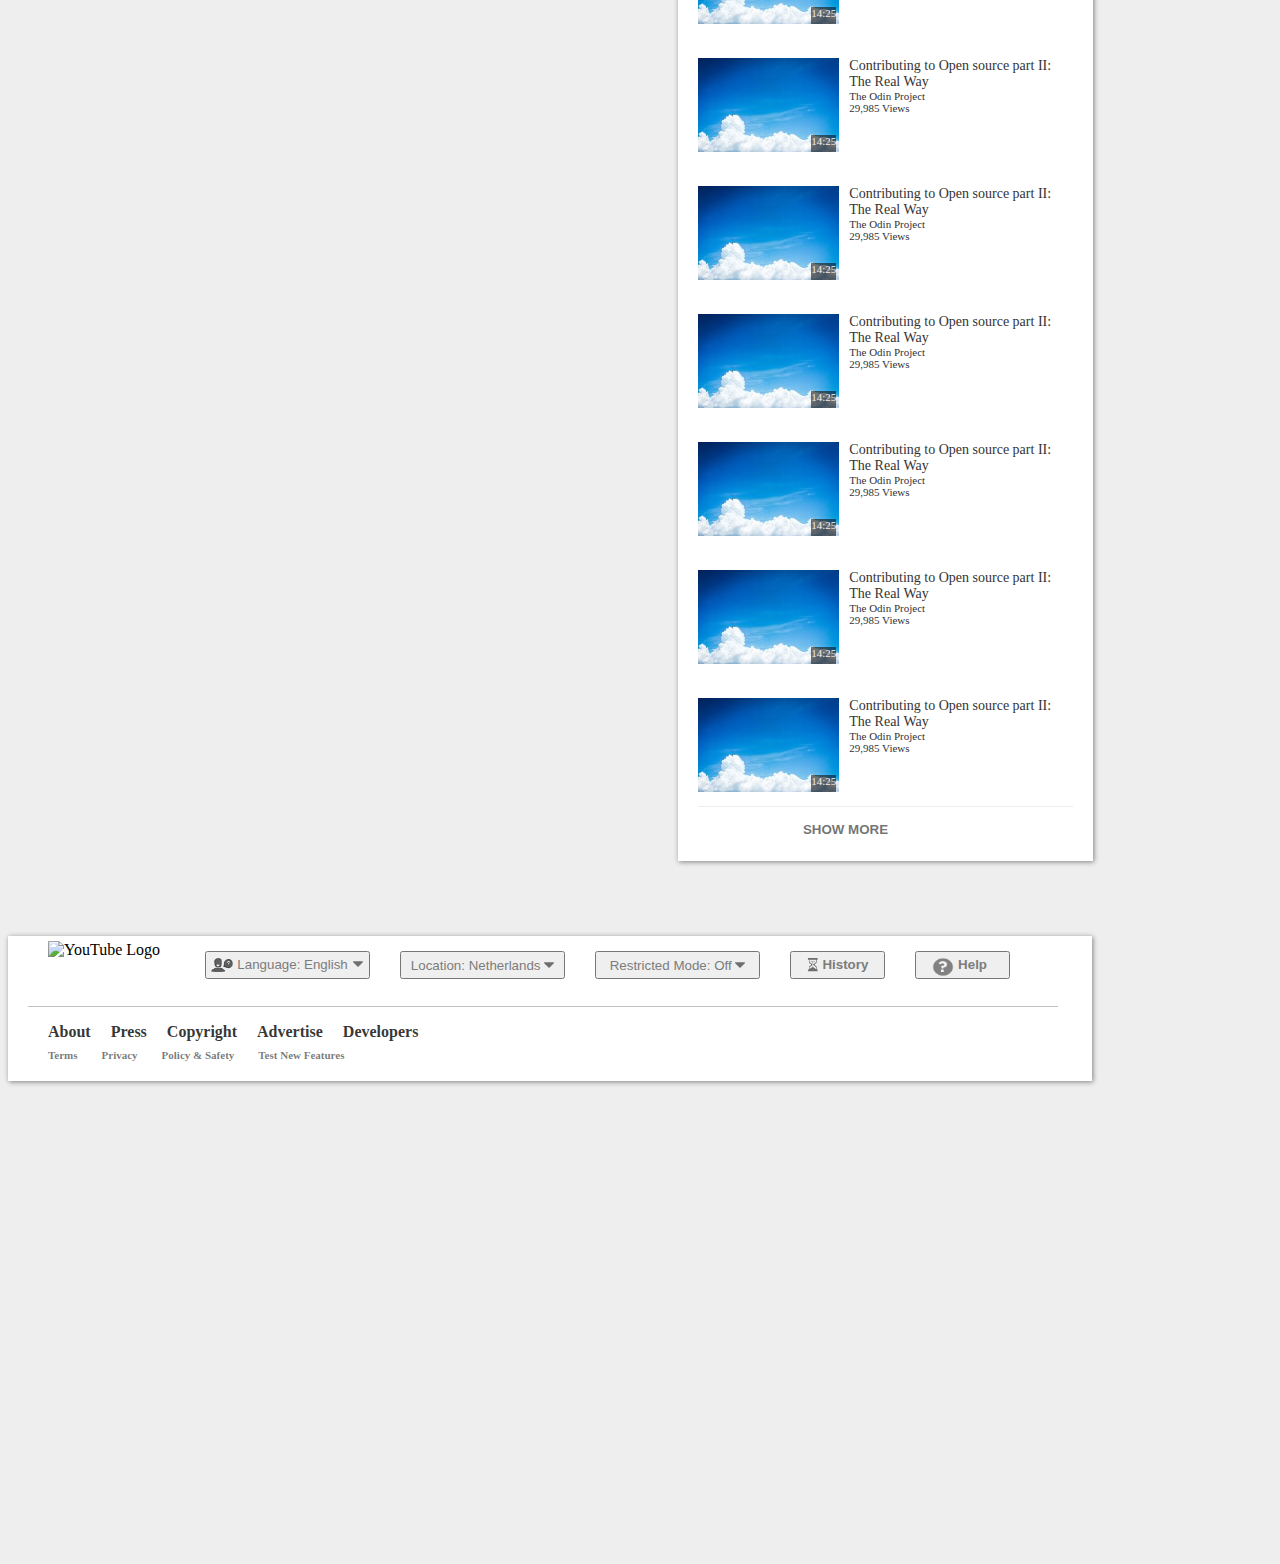
==== commit 029c2472: "removed the test <p>" ====
--- a/index.html
+++ b/index.html
@@ -362,6 +362,5 @@
             </div>
           </div>
       </footer>
-      <p>test</p>
   </body>
 </html>
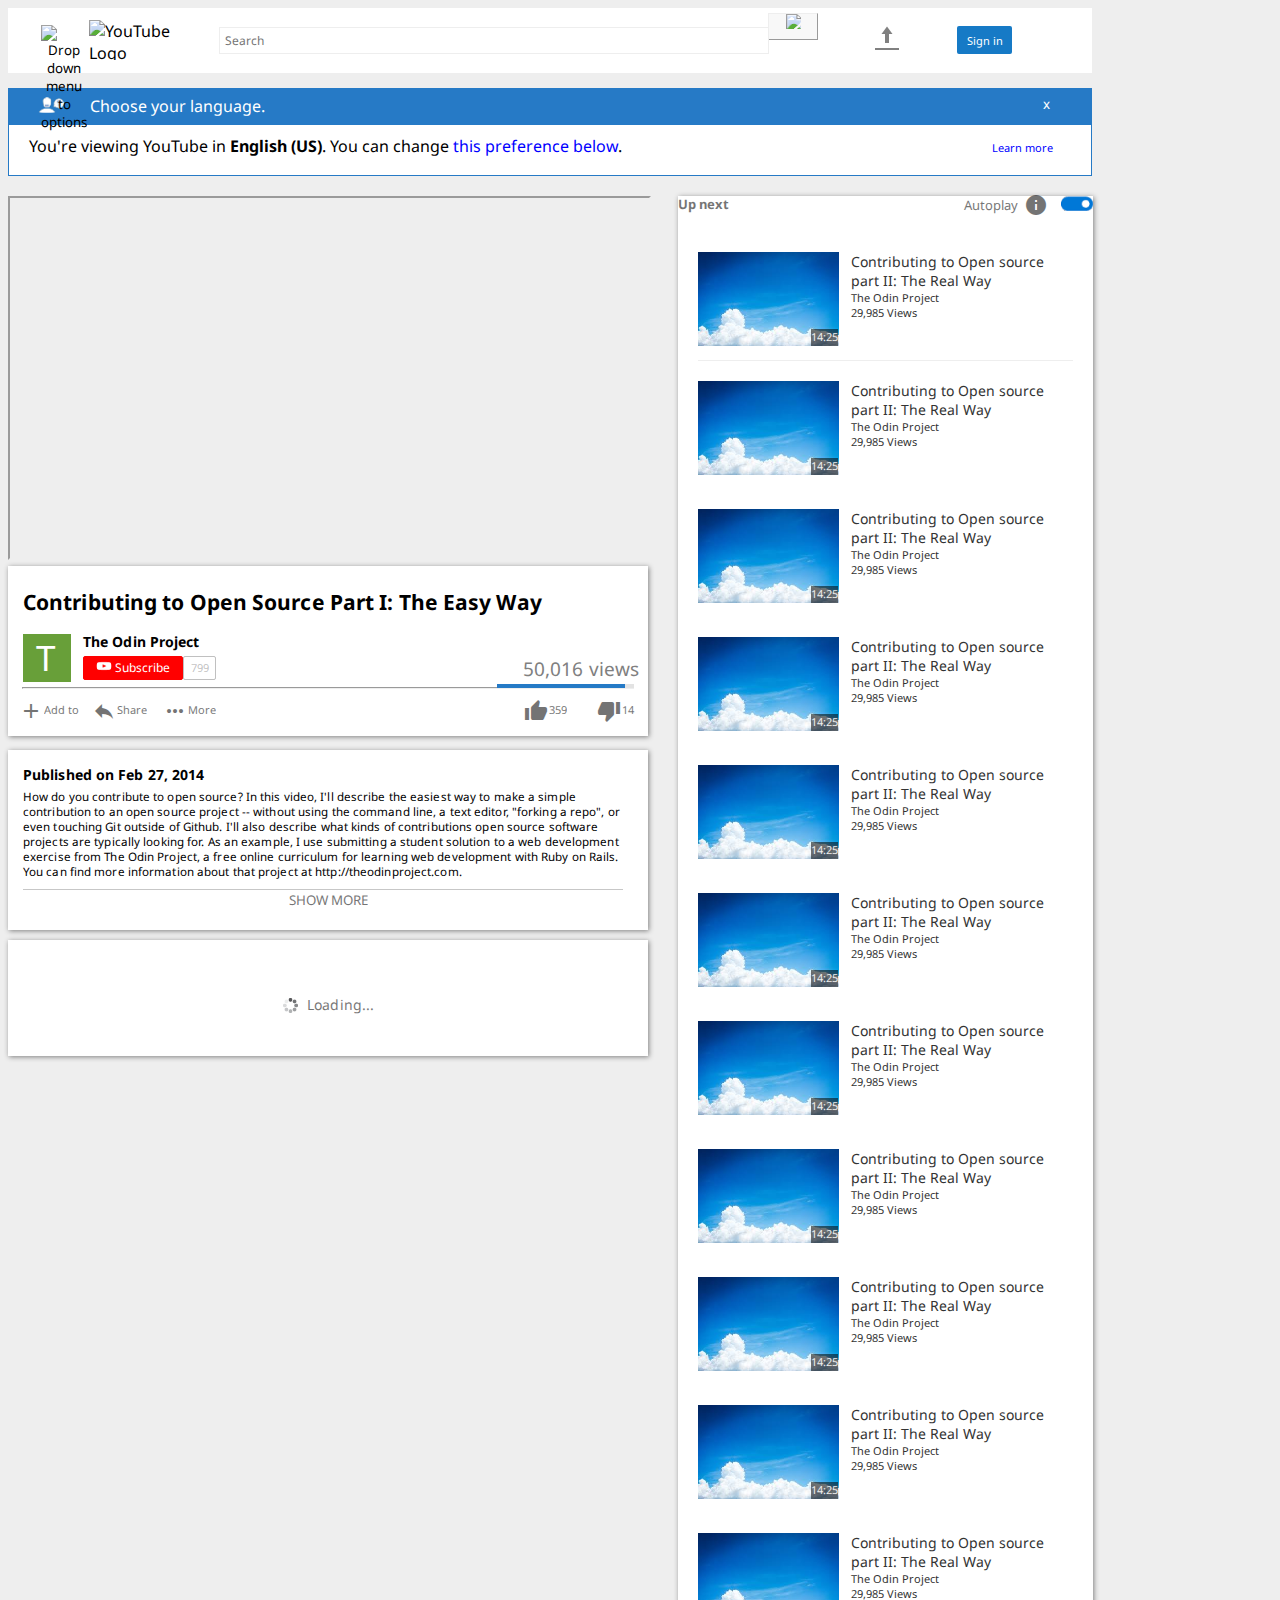
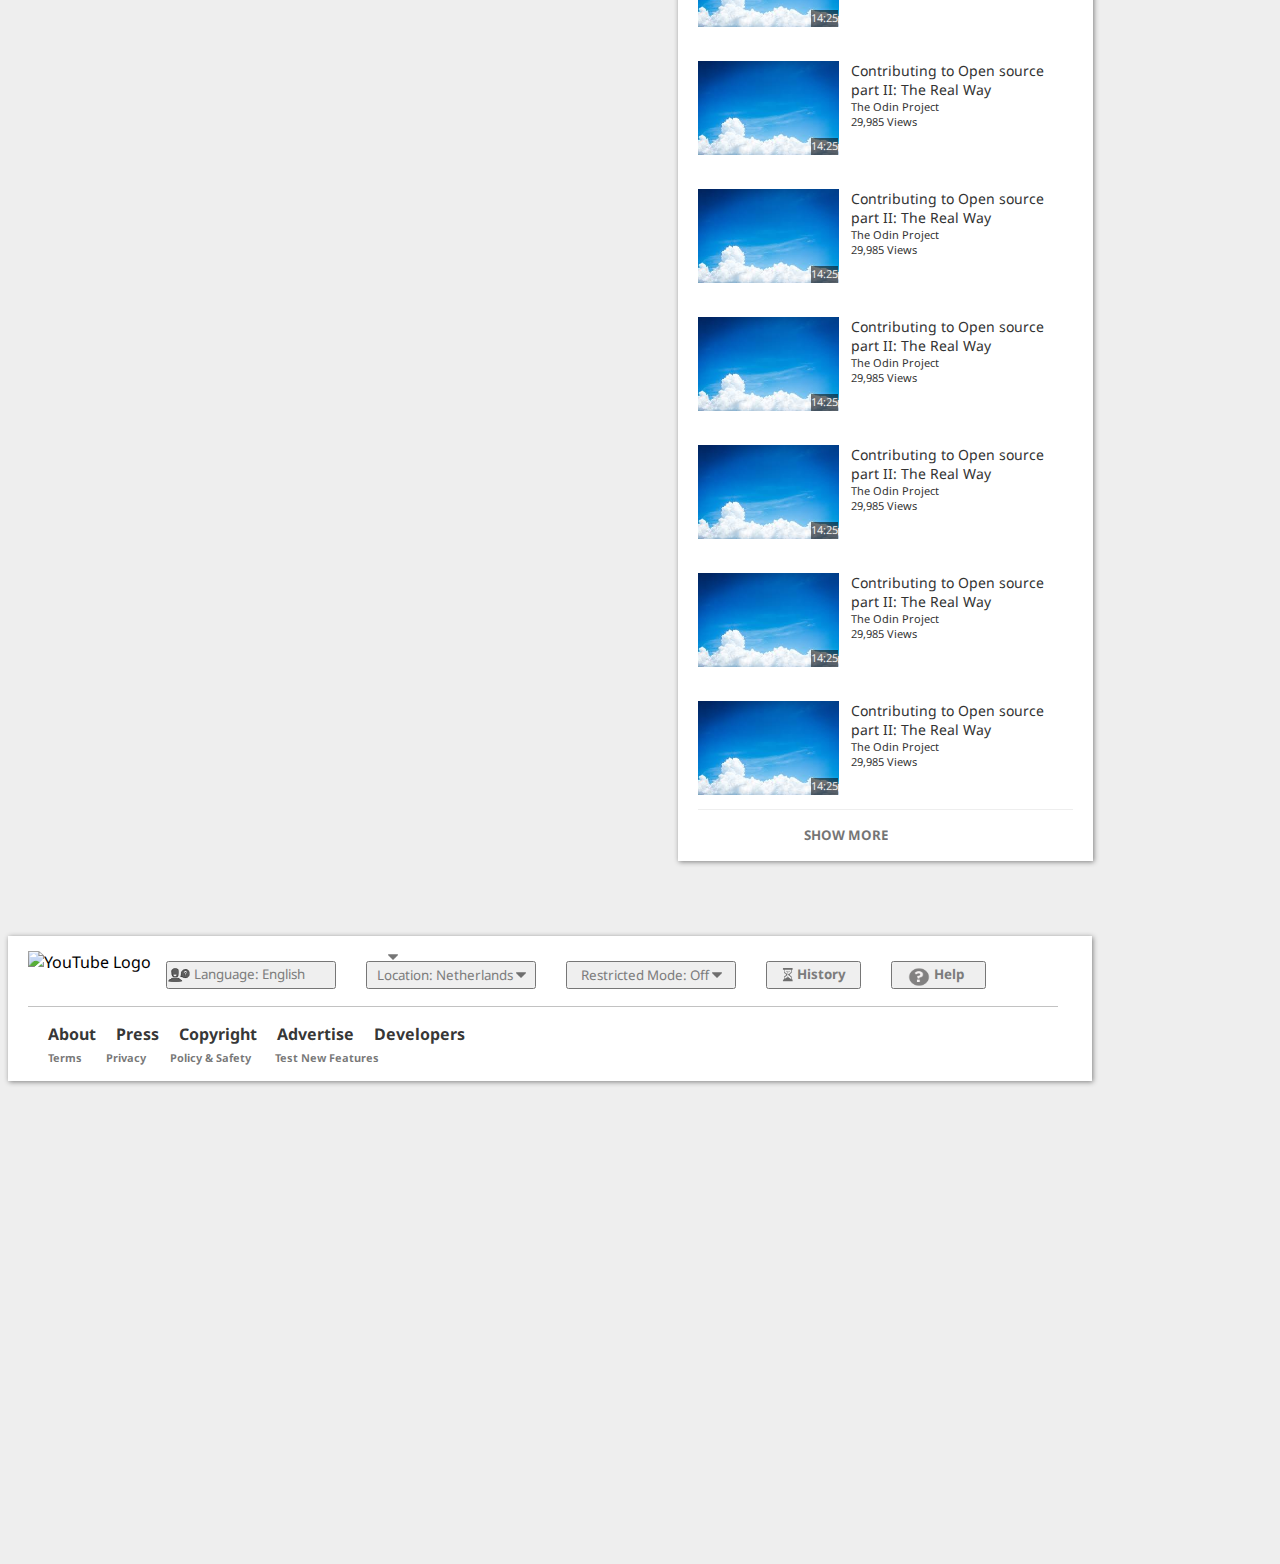
==== commit c4376ed7: "fixed the error on css file" ====
--- a/index.html
+++ b/index.html
@@ -311,7 +311,7 @@
         <div class="footer">
           <div class="in-footer">
 
-            <img class="youtube-logo" src="images/youtube-logo.png" alt="YouTube Logo">
+            <img class="youtube-logo2" src="images/youtube-logo.png" alt="YouTube Logo">
 
             <button type="button" name="button" class="btn-foot">
               <img class="img-footer" src="images/question-person-gray.png" alt="Question person"><span class="lang-txt">Language: English
--- a/style.css
+++ b/style.css
@@ -1,5 +1,6 @@
 * {
   width: 100%;
+  font-family: 'Noto Sans', sans-serif;
 
   }
   body {
@@ -33,7 +34,7 @@
   #idn-lang{
       position: relative;
       left: 70px;
-      bottom: 30px;
+      bottom: 32px;
 
   }
 
@@ -156,7 +157,6 @@
     border-color: #EEEEEE;
     text-decoration-color: #EEEEEE;
     font-size: 12px;
-    font-family: 'Noto Sans', sans-serif;
     margin-top: 1px;
 
   }
@@ -165,7 +165,6 @@
     width: 117px;
     height: 28px;
     display: flex;
-    align-items: right;
     justify-content: center;
   }
 
@@ -253,15 +252,13 @@
 
   .preference-blw{
     text-decoration: none;
-    color: #b8d7ed -;
+    color: blue;
   }
 
   .learn-more {
     text-decoration: none;
     font-size: 11px;
-    color: #b8d7ed -;
+    color: blue;
     padding-left: 370px;
   }
   .div-video{
@@ -326,7 +323,7 @@
   .yt-icon {
     width: 16px;
     height: 12px;
-    margin-top: 6;
+
   }
 
   .yt-btn {
@@ -424,16 +421,30 @@
 
   }
 
+  .addto1 {
+    background-color: transparent;
+    border: none;
+    bottom: 10px;
+    display: inline-block;
+    font-size: 9px;
+    position: relative;
+    left: 271px;
+    text-decoration: none;
+    height: 28px;
+    width: 70px;
+
+  }
+
   .w1 {
     position: relative;
     bottom: 9px;
     left: 12px;
     text-align: right;
     font-size: 11px;
-    font-family: 'Noto Sans'!important, sans-serif;
     opacity: .54;
 
   }
+
   .pub {
     position: relative;
     bottom: 80px;
@@ -448,13 +459,15 @@
     position: relative;
     top: 15px;
     left: 15px;
-    font-family: 'Noto Sans'!important, sans-serif;
+
   }
   .pub-p{
     position: relative;
     margin-left: 15px;
-    font-family: 'Noto Sans'!important, sans-serif;
     font-weight: 400;
+    border-bottom: .25px solid #C7C7C7;
+    padding-bottom: 10px;
+    width: 600px;
 
   }
   .hr1{
@@ -467,11 +480,12 @@
    .show-more {
     text-decoration: none;
     opacity: .54;
-    font-family: 'Noto Sans'!important, sans-serif;
     text-align: center;
     position: relative;
-    bottom: 3px;
+    bottom: 10px;
     font-weight: 700;
+
+
   }
 
   .show-btn {
@@ -599,7 +613,6 @@
 .show-more-sidebar {
   text-decoration: none;
   opacity: .54;
-  font-family: 'Noto Sans'!important, sans-serif;
   text-align: center;
   position: relative;
   right: 40px;
@@ -628,6 +641,7 @@
     margin-top: 10px;
     box-shadow: 1px 1px 5px grey;
 }
+
 .in-footer {
   width: 95%;
   height: auto;
@@ -636,13 +650,12 @@
   margin-left: 20px
 
 }
-.youtube-logo{
+.youtube-logo2 {
   width: auto;
   height: 55px;
-  position: relative;
-  bottom: 10px;
-
-}
+
+}
+
 .lang-footer{
   width: 13%;
   height: 18px;
@@ -704,6 +717,7 @@
   align-items: center;
   opacity: .54;
 }
+
 .in-footer {
   display: flex;
   flex-direction: row;
@@ -717,9 +731,11 @@
 
 .btn-foot {
   margin: 0px 15px 0px 15px;
-  width: 165px;
+  width: 170px;
   height: 28px;
   color: #7C7C7C;
+  position: relative;
+  top: 10px;
 
 }
 
@@ -771,7 +787,6 @@
   text-decoration: none;
   padding-right: 20px;
   font-weight: 700;
-  font-family: 'Noto Sans'!important, sans-serif;
   color: rgba(0,0,0,.80)
 
 }
@@ -791,7 +806,6 @@
   text-decoration: none;
   font-weight: 700;
   font-size: 11px;
-  font-family: 'Noto Sans'!important, sans-serif;
   color: rgba(0,0,0,.54);
   margin-right: 20px;
 }
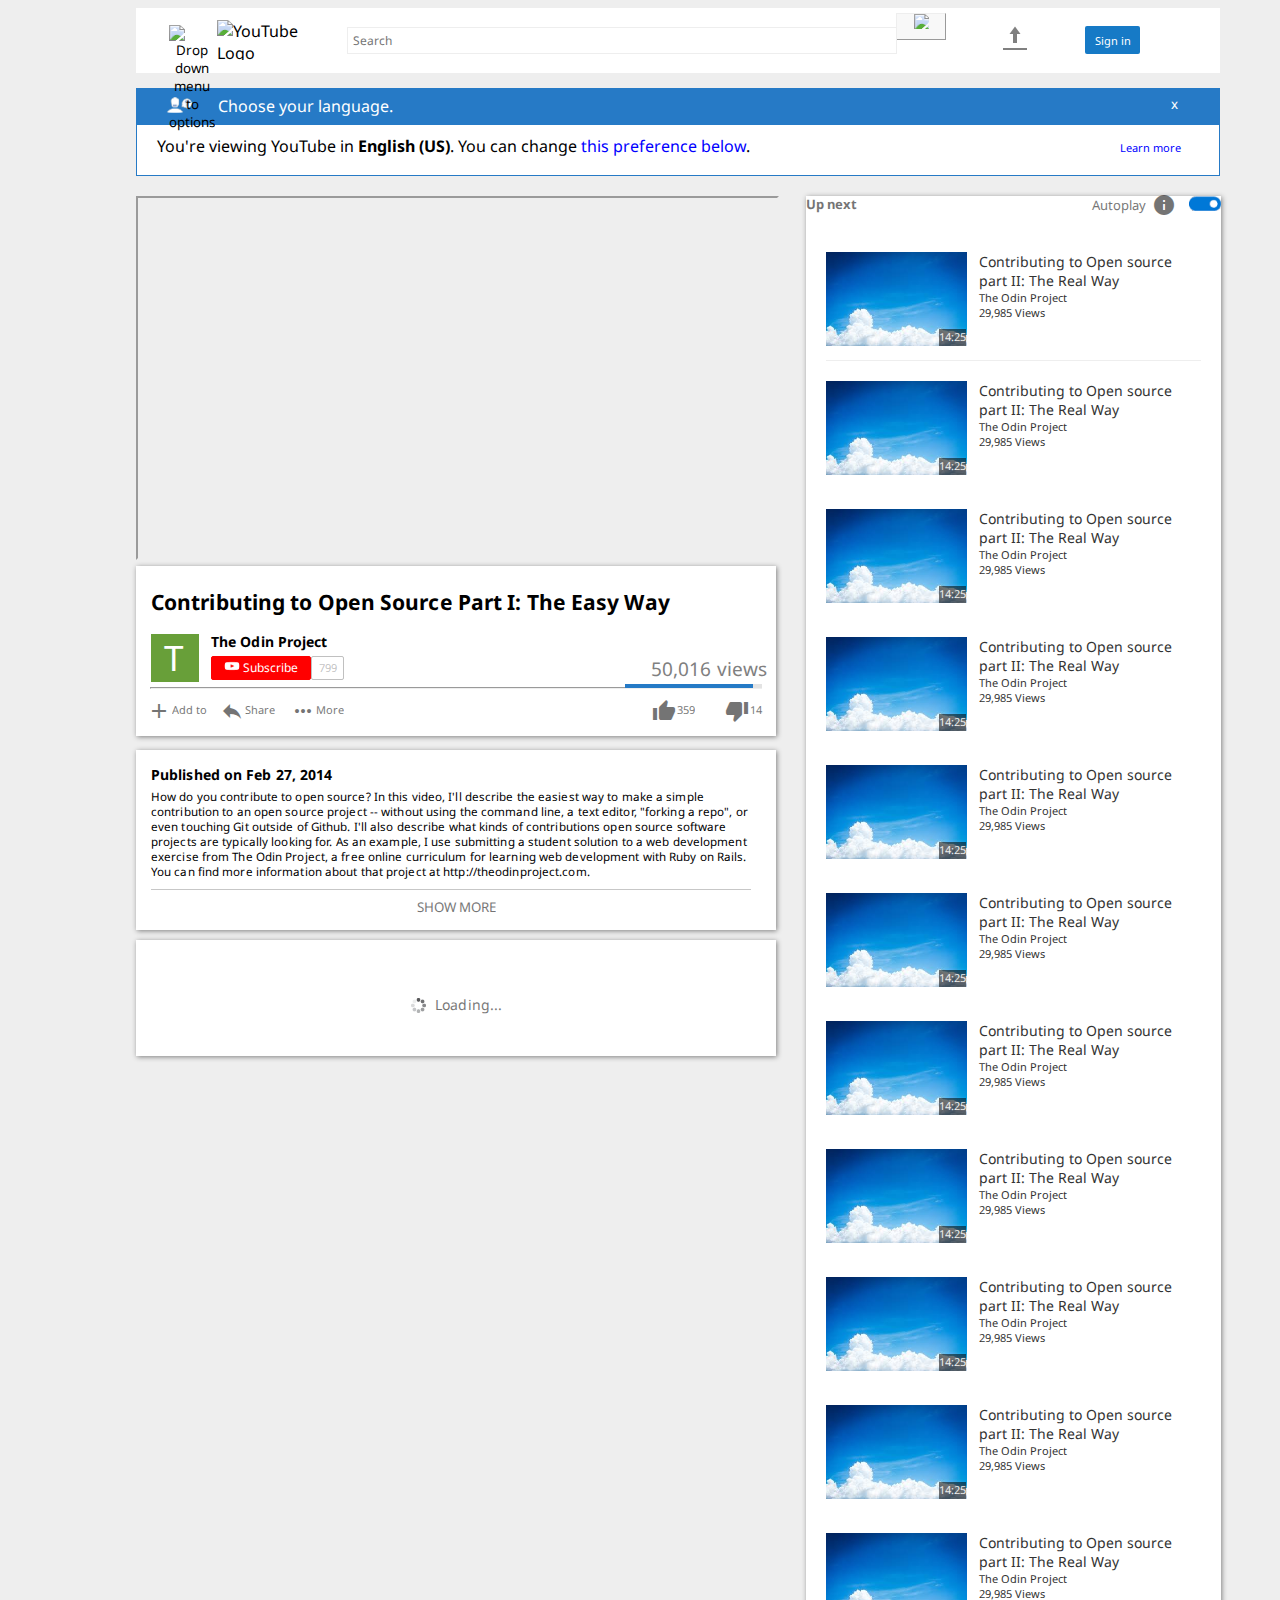
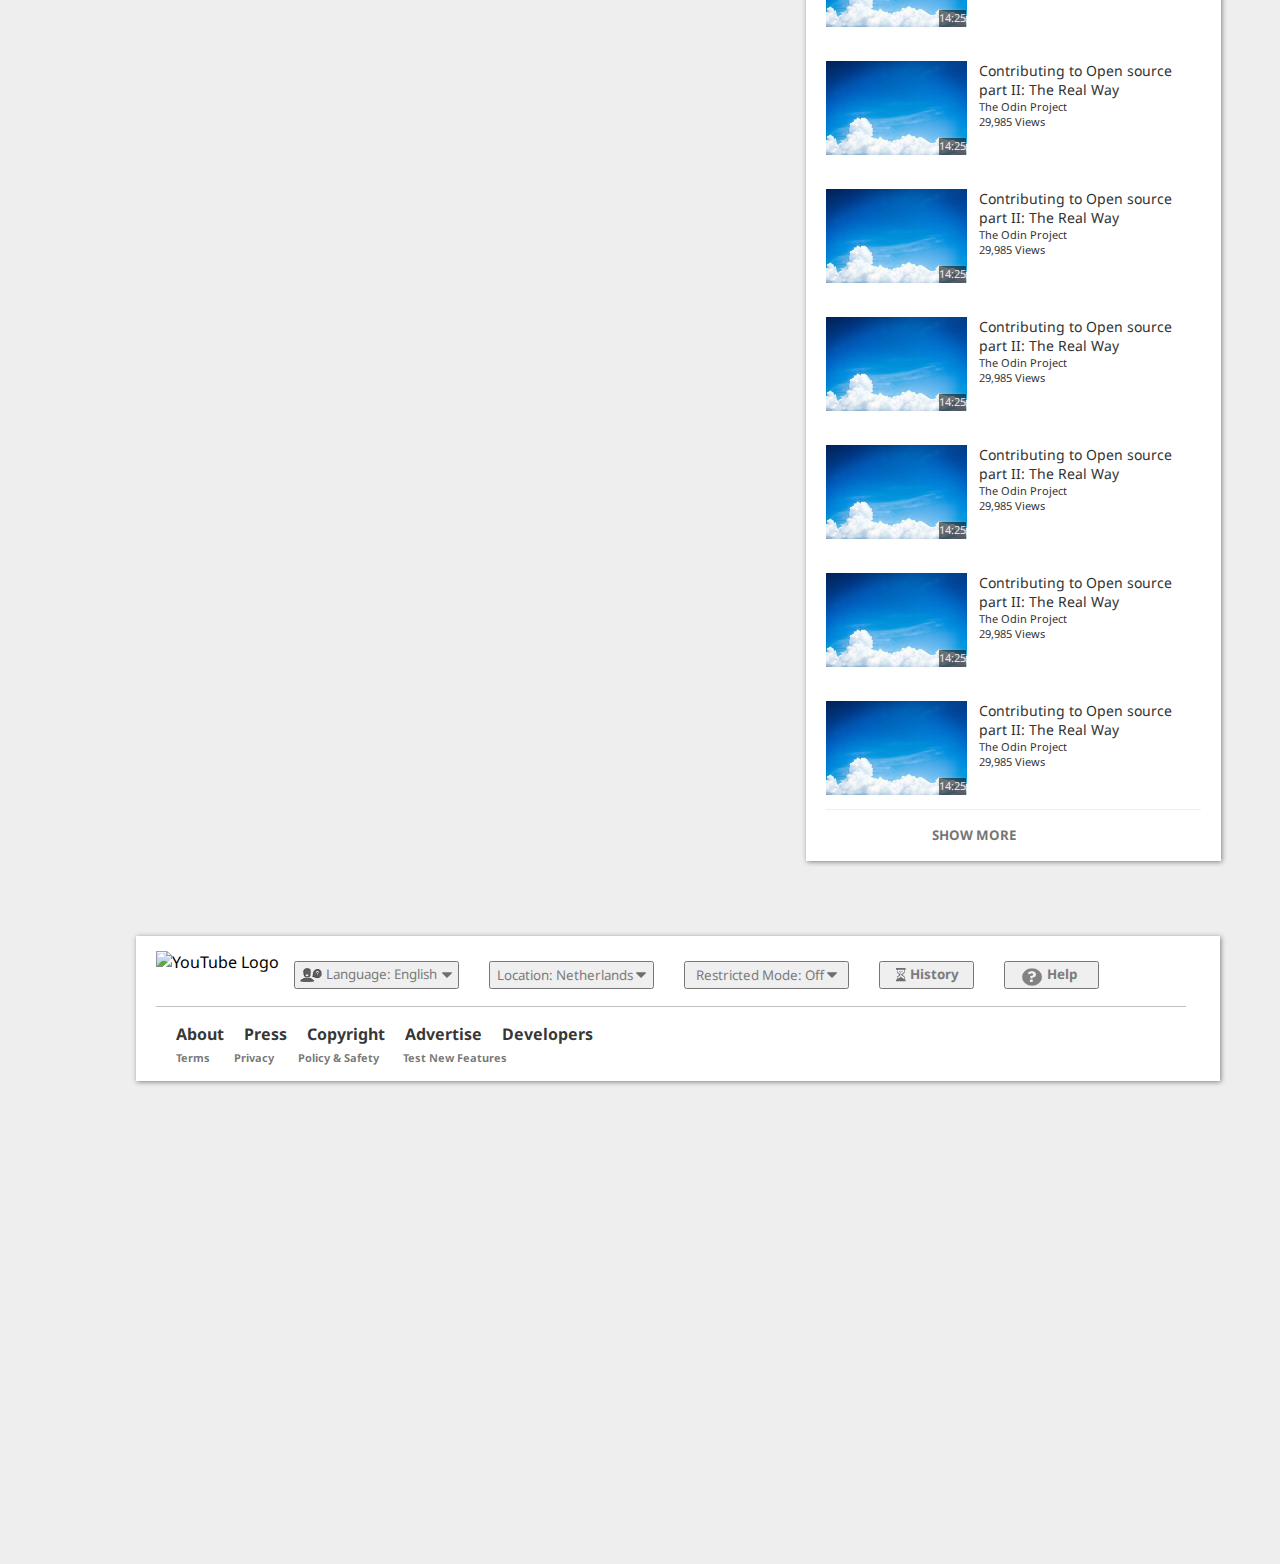
==== commit f206684c: "Merge branch 'master' into footer" ====
--- a/index.html
+++ b/index.html
@@ -10,7 +10,7 @@
   </head>
   <body>
     <!--navbar-->
-    <div id="div-style">
+    <nav id="nav-style">
       <div class="div-btns">
         <div class="logos">
           <button type="button" class="btn-ham" name="button"> <img class='hamburguer' src="images/hamburguer-button.png" alt="Drop down menu to options"></button>
@@ -31,7 +31,7 @@
               <button class="btn-sign" type="button" name="sign-in">  <span class="sign-text"> Sign in </span> </button>
           </div>
       </div>
-    </div>
+    </nav>
     <!--body-->
     <div class="body">
 
@@ -139,7 +139,7 @@
      </div>
    </div>
       <!-- SIDEBAR -->
-      <section>
+      <aside>
         <div class="sidebar">
           <div class="sidebar-config">
             <h4 class="up-next-txt">Up next</h4>
@@ -306,7 +306,7 @@
           </ul>
           <button class="show-more-sidebar">SHOW MORE</button>
         </div>
-      </section>
+      </aside>
       <footer>
         <div class="footer">
           <div class="in-footer">
--- a/style.css
+++ b/style.css
@@ -1,13 +1,14 @@
 * {
   width: 100%;
   font-family: 'Noto Sans', sans-serif;
-
-  }
+  }
+
   body {
     background-color: #EEEEEE;
-  }
-
-  #div-style {
+    padding-left: 10%;
+  }
+
+  #nav-style {
     height: 50px;
     width: 1024px;
     background-color: white;
@@ -35,6 +36,7 @@
       position: relative;
       left: 70px;
       bottom: 32px;
+
 
   }
 
@@ -421,6 +423,7 @@
 
   }
 
+
   .addto1 {
     background-color: transparent;
     border: none;
@@ -434,6 +437,7 @@
     width: 70px;
 
   }
+
 
   .w1 {
     position: relative;
@@ -469,6 +473,7 @@
     padding-bottom: 10px;
     width: 600px;
 
+
   }
   .hr1{
     position: relative;
@@ -482,7 +487,7 @@
     opacity: .54;
     text-align: center;
     position: relative;
-    bottom: 10px;
+    bottom: 3px;
     font-weight: 700;
 
 
@@ -641,7 +646,6 @@
     margin-top: 10px;
     box-shadow: 1px 1px 5px grey;
 }
-
 .in-footer {
   width: 95%;
   height: auto;
@@ -731,7 +735,7 @@
 
 .btn-foot {
   margin: 0px 15px 0px 15px;
-  width: 170px;
+  width: 165px;
   height: 28px;
   color: #7C7C7C;
   position: relative;
